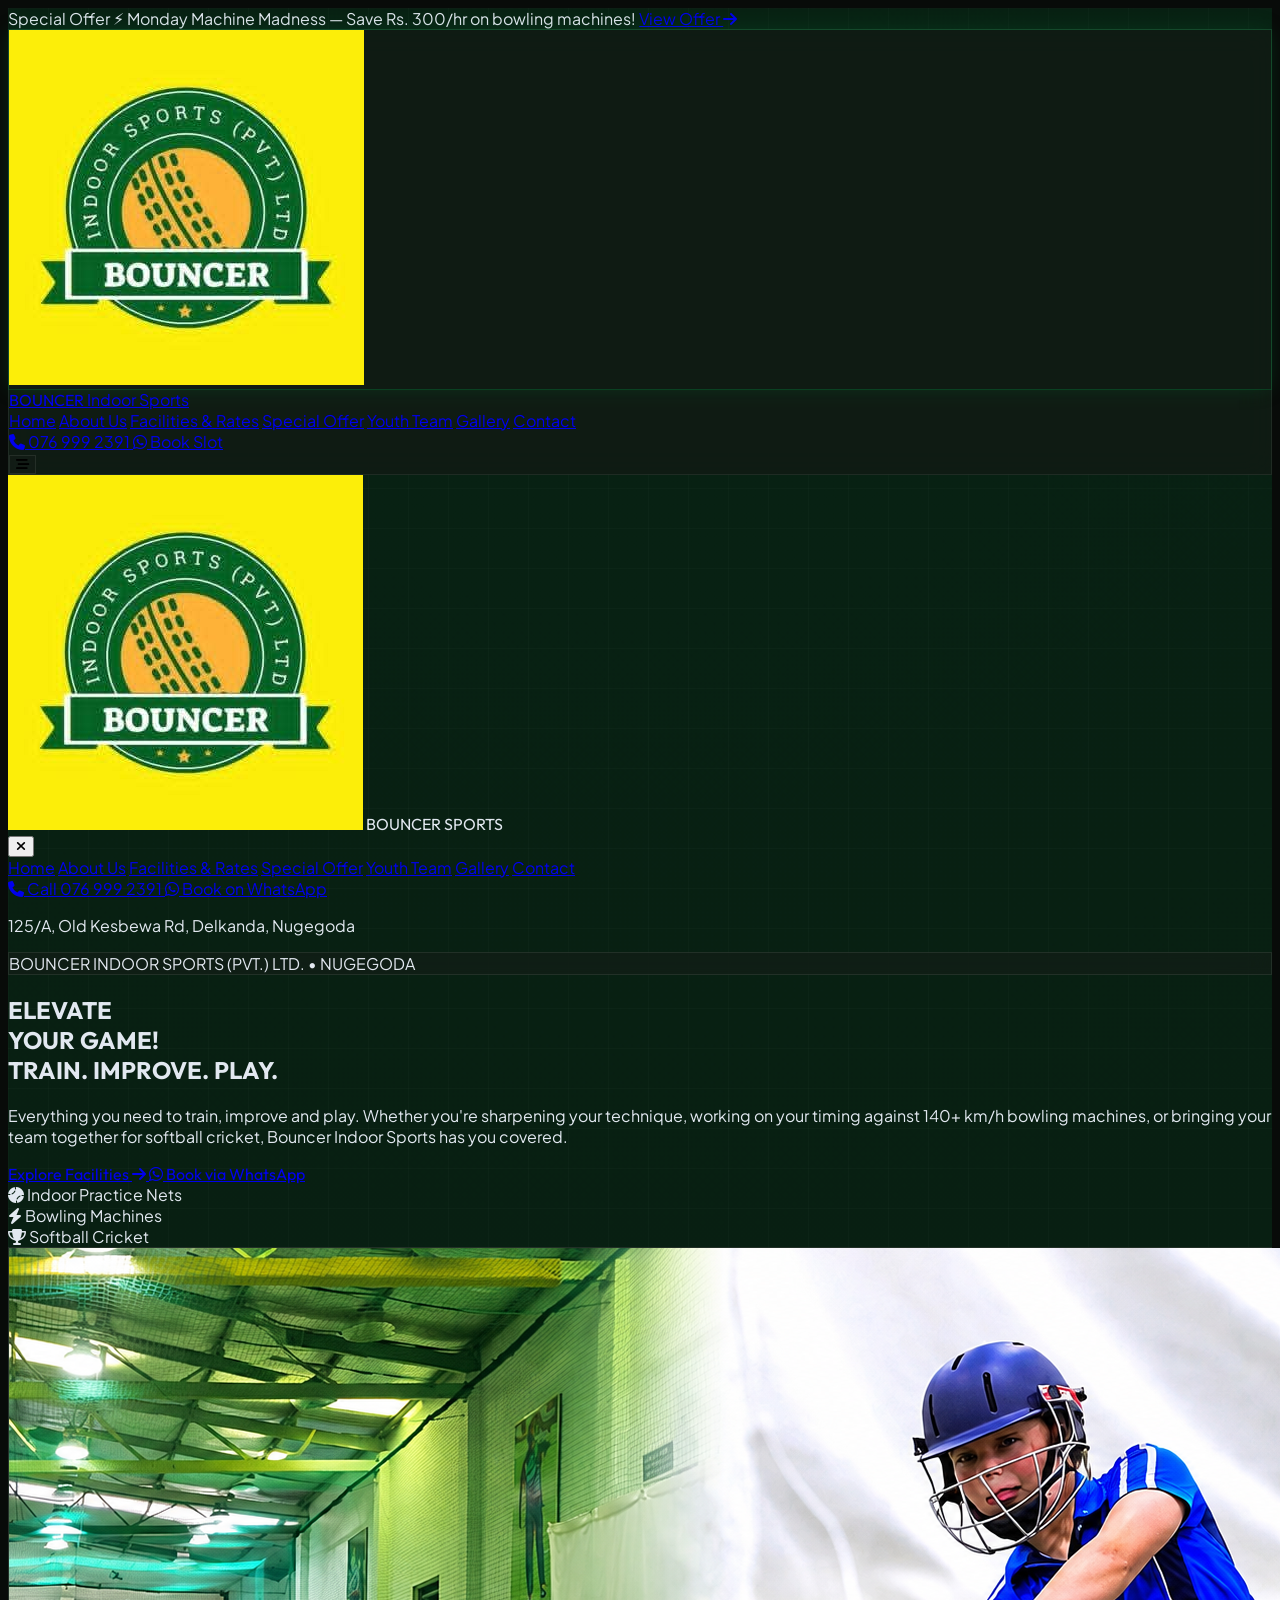
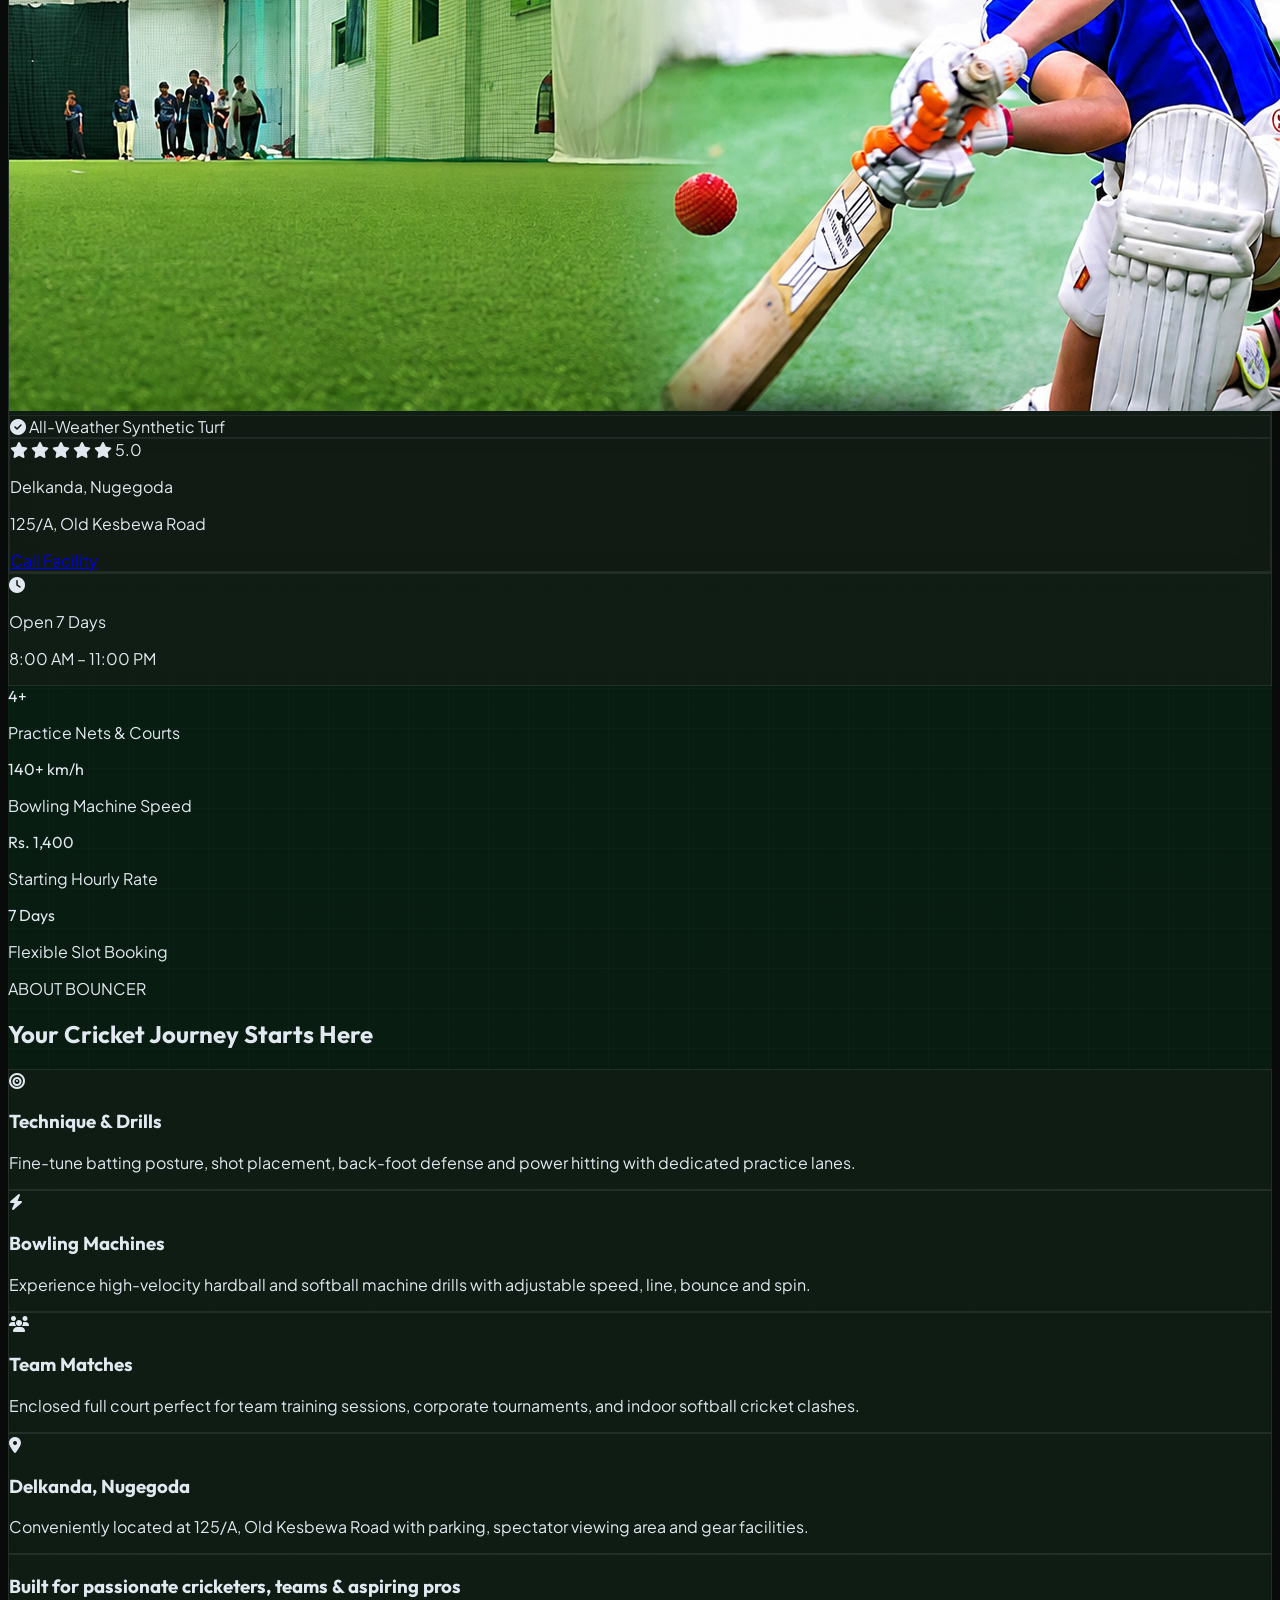
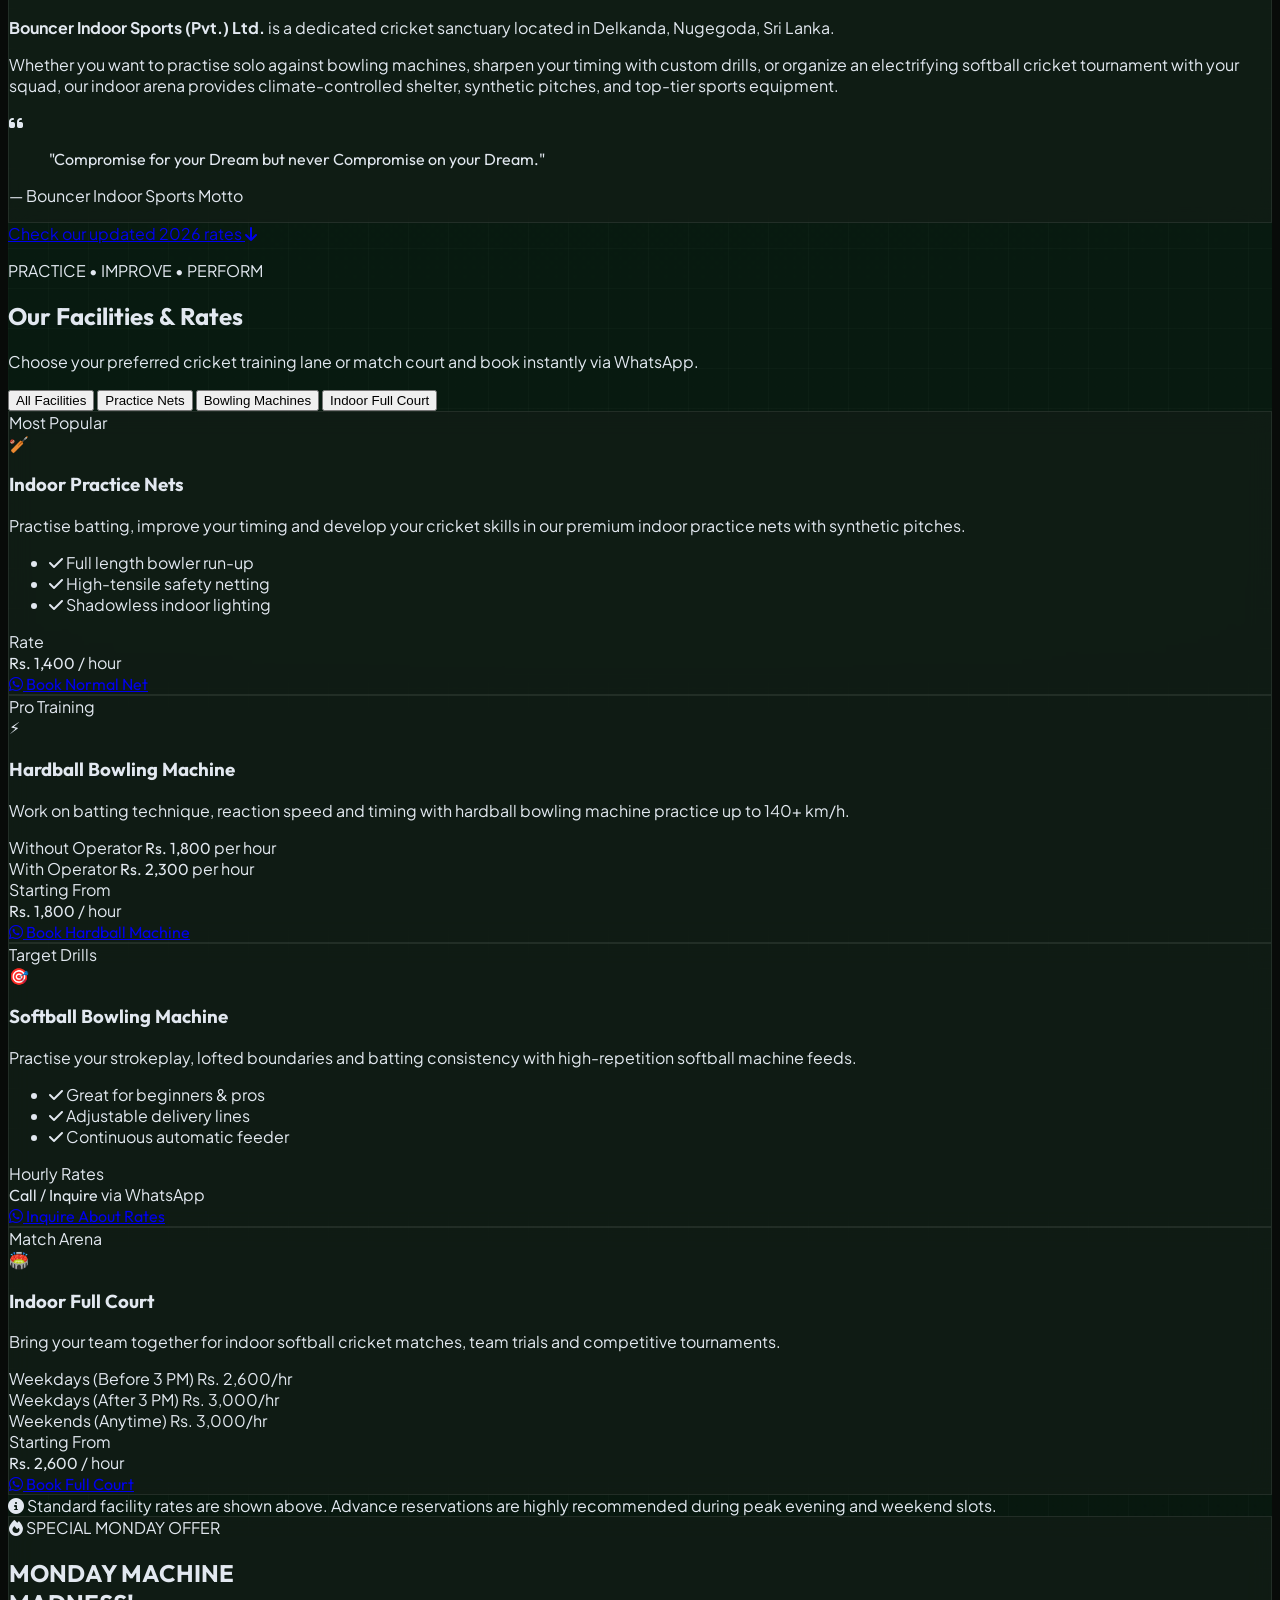
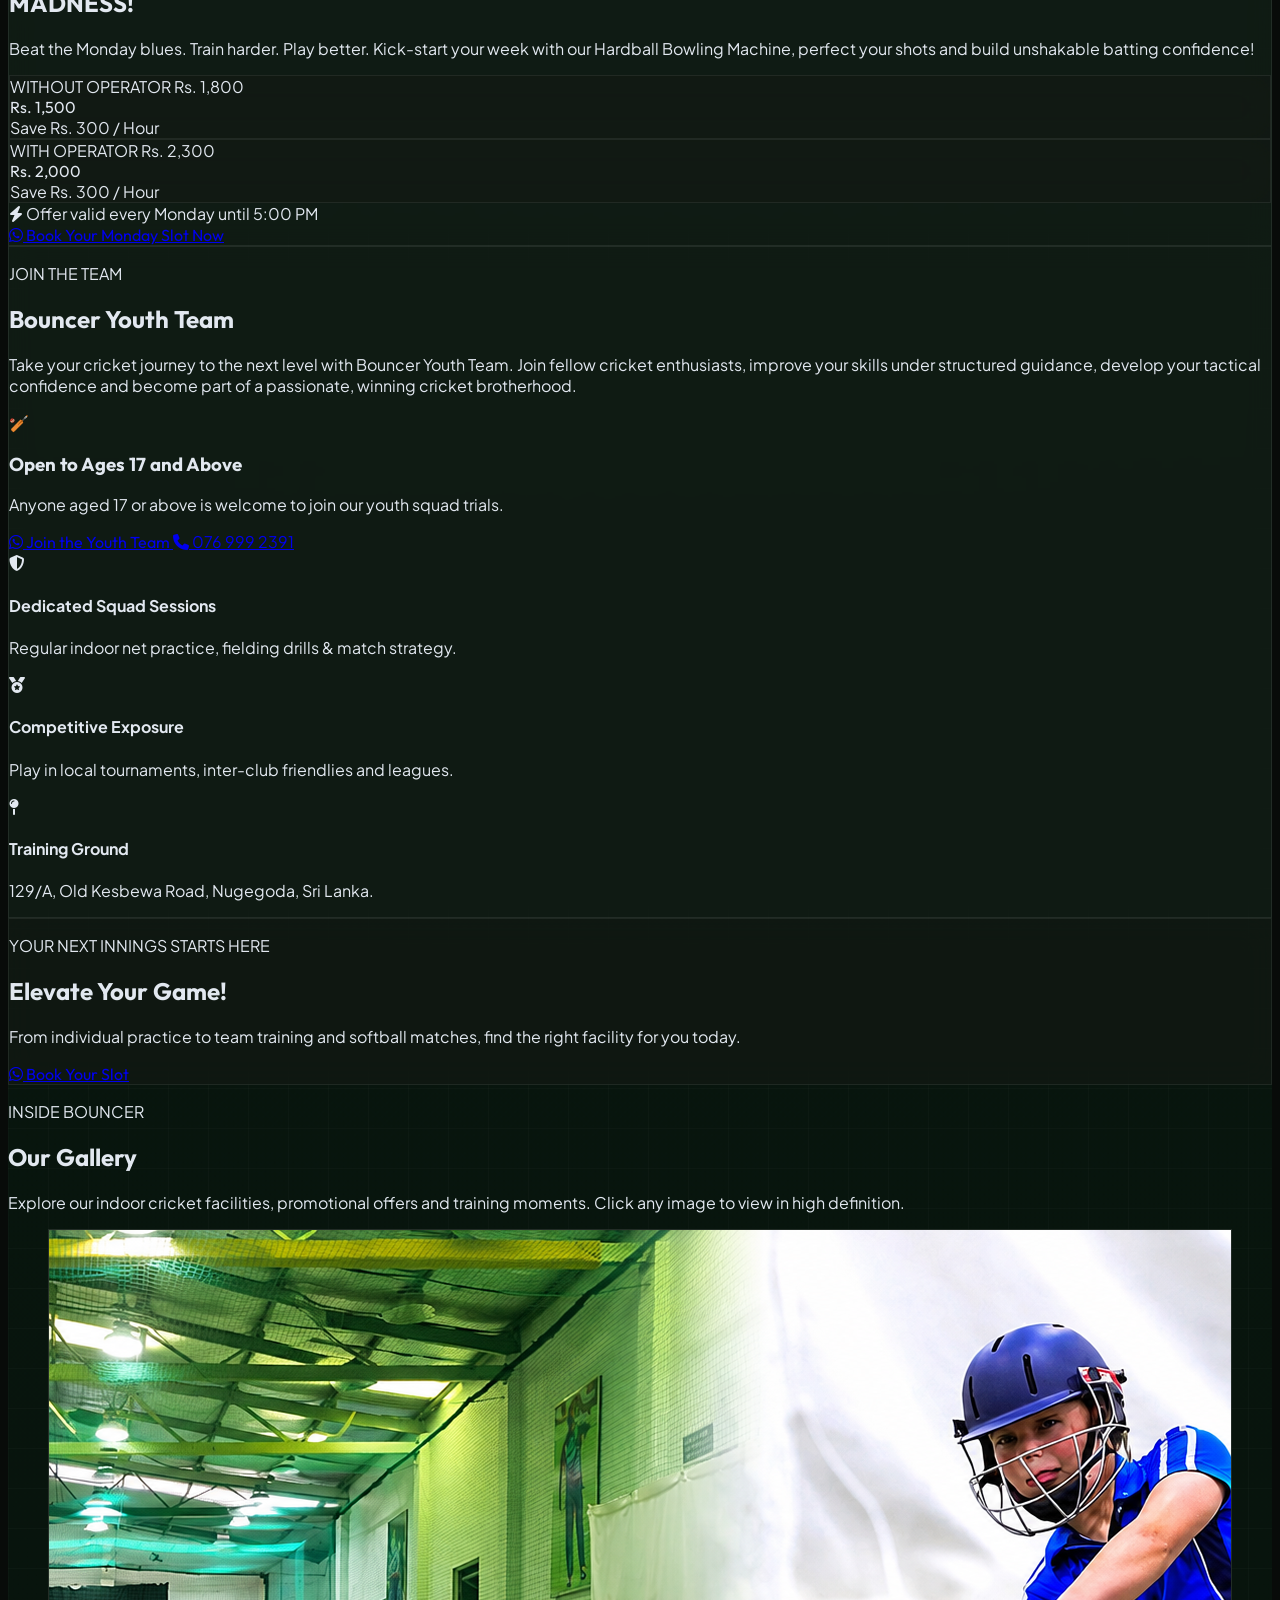
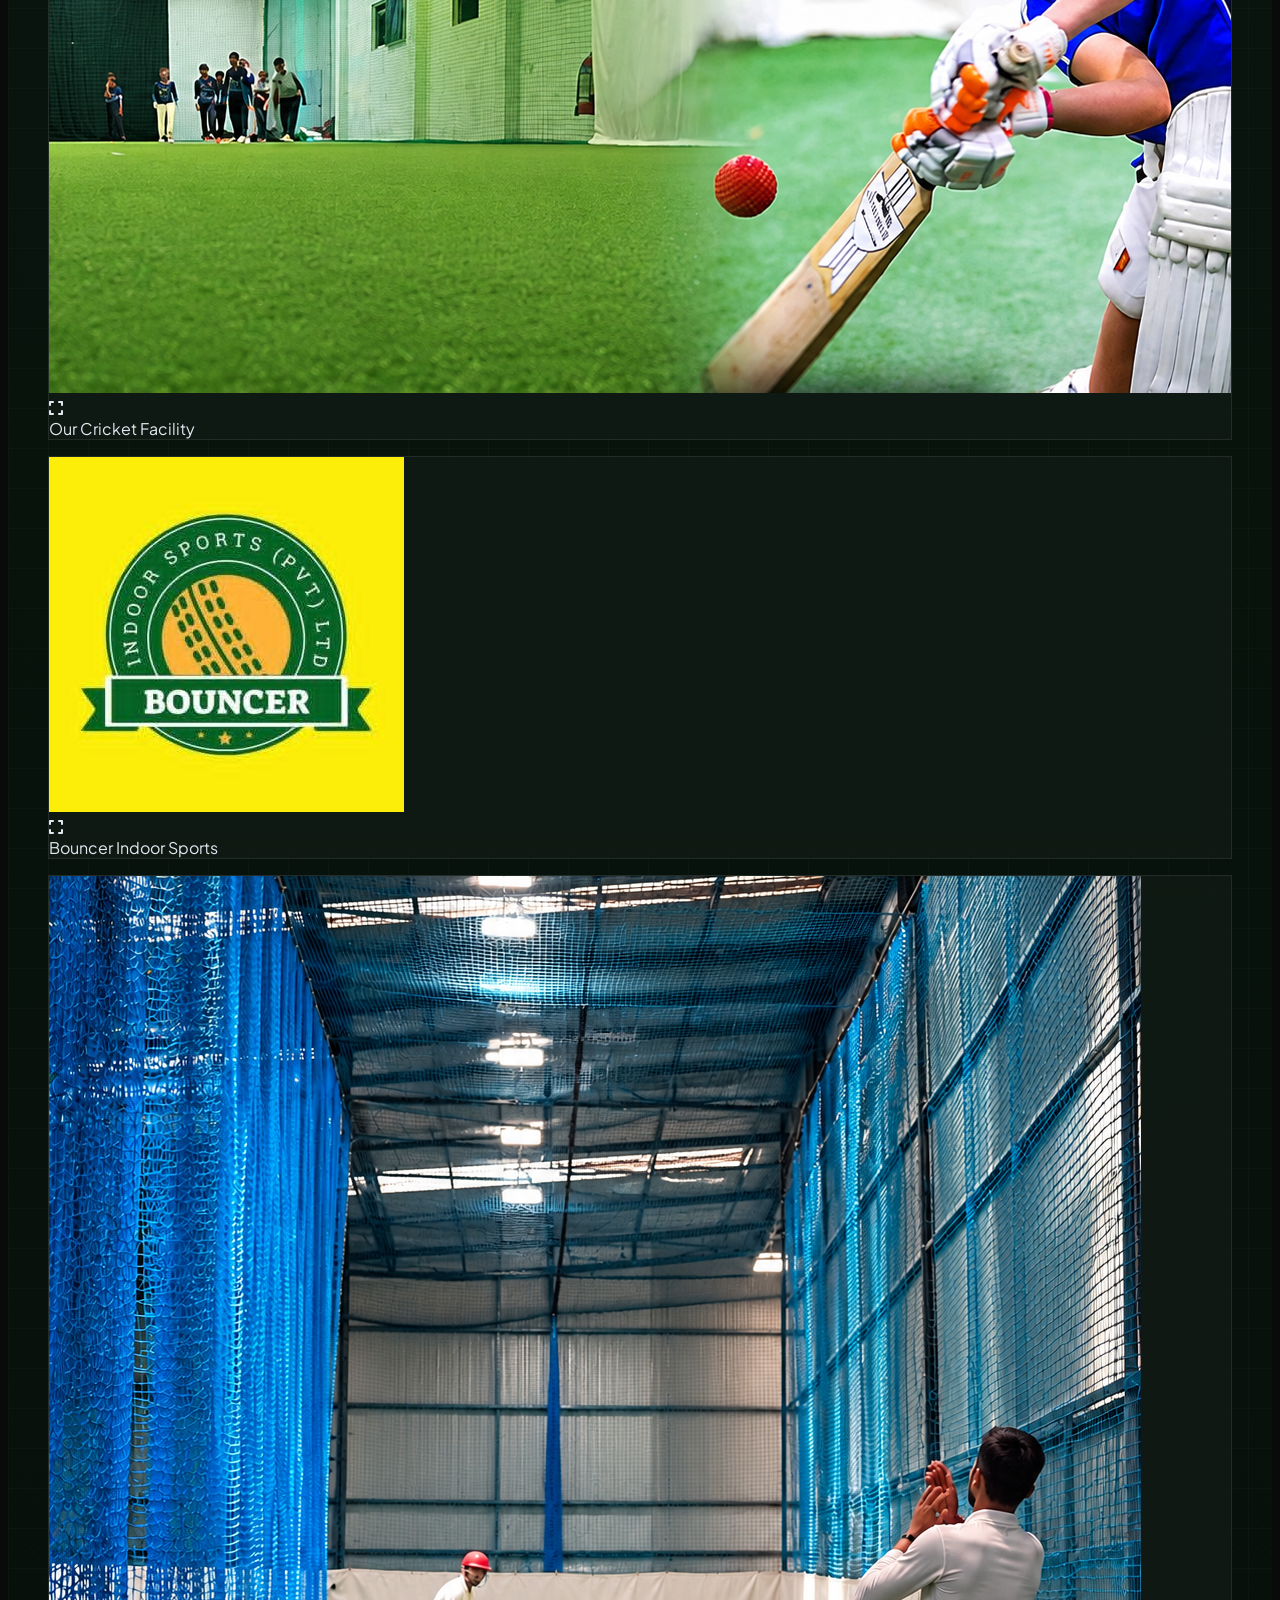
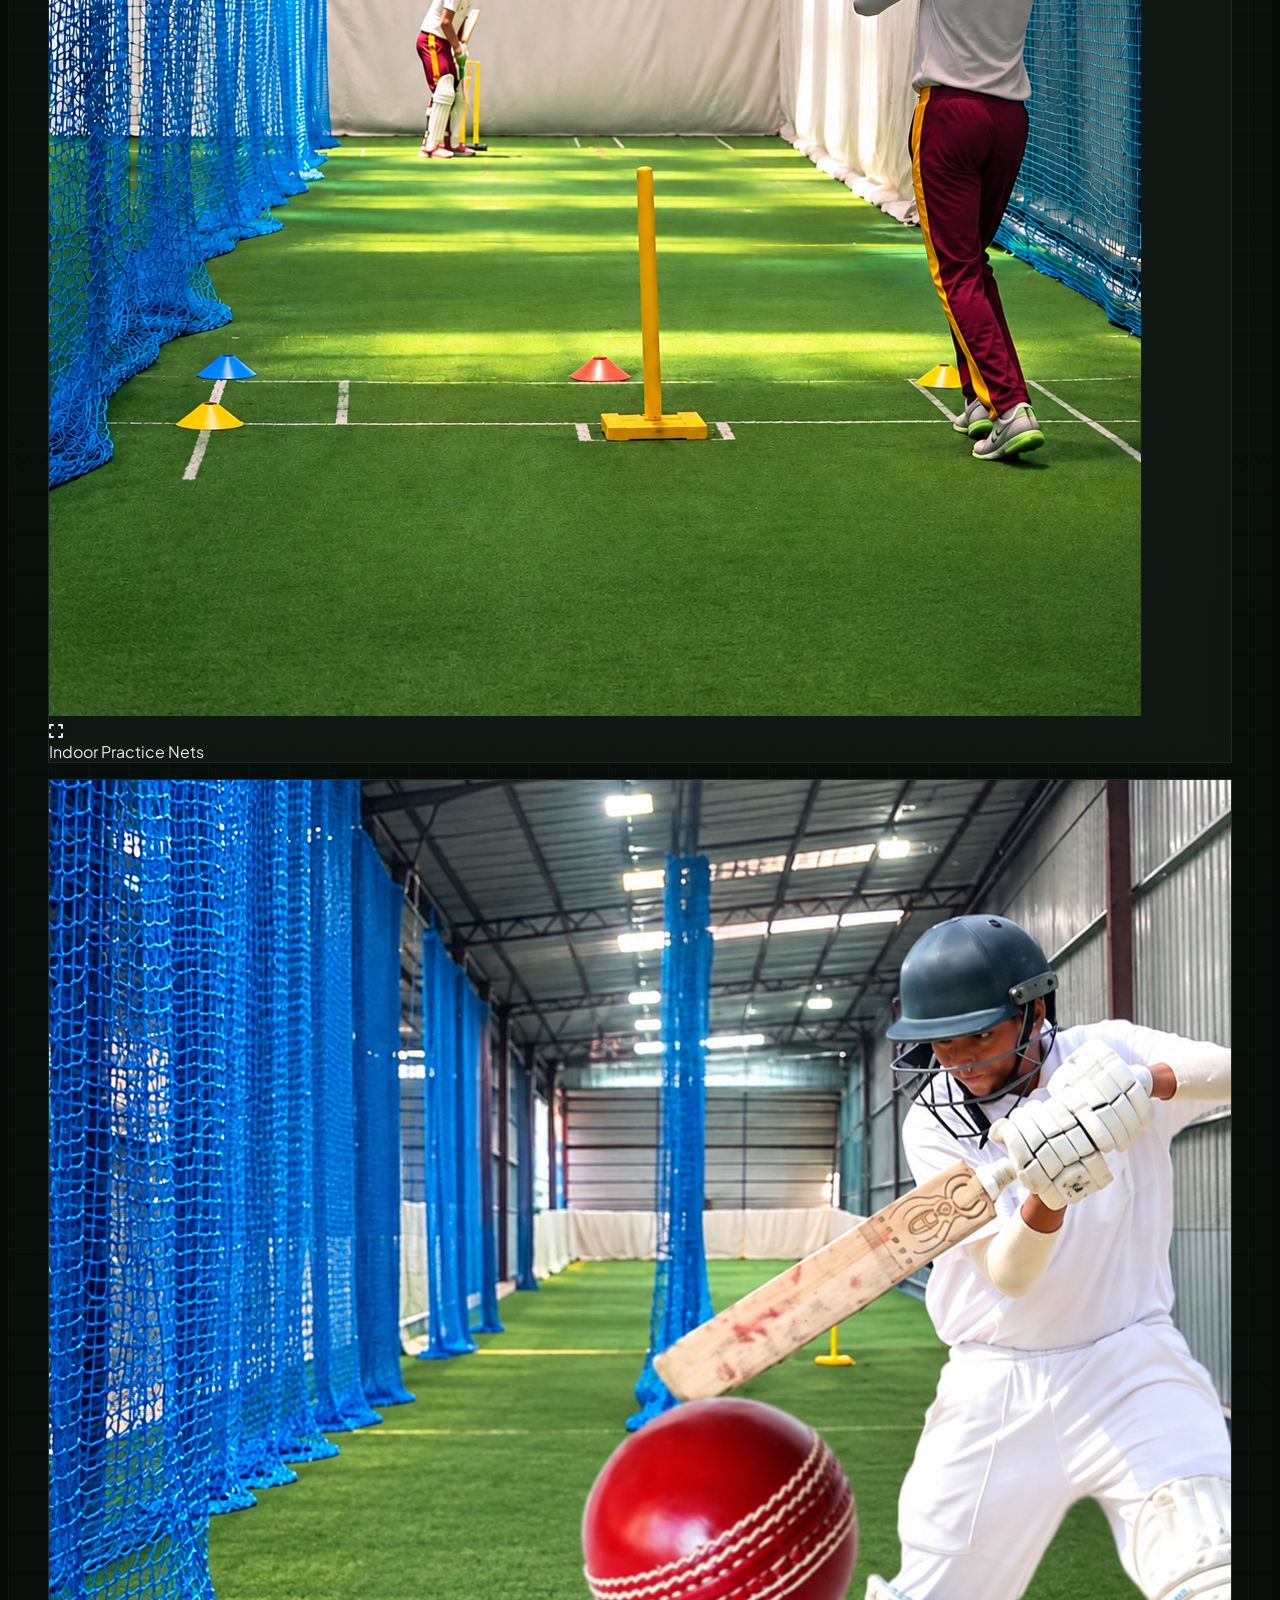
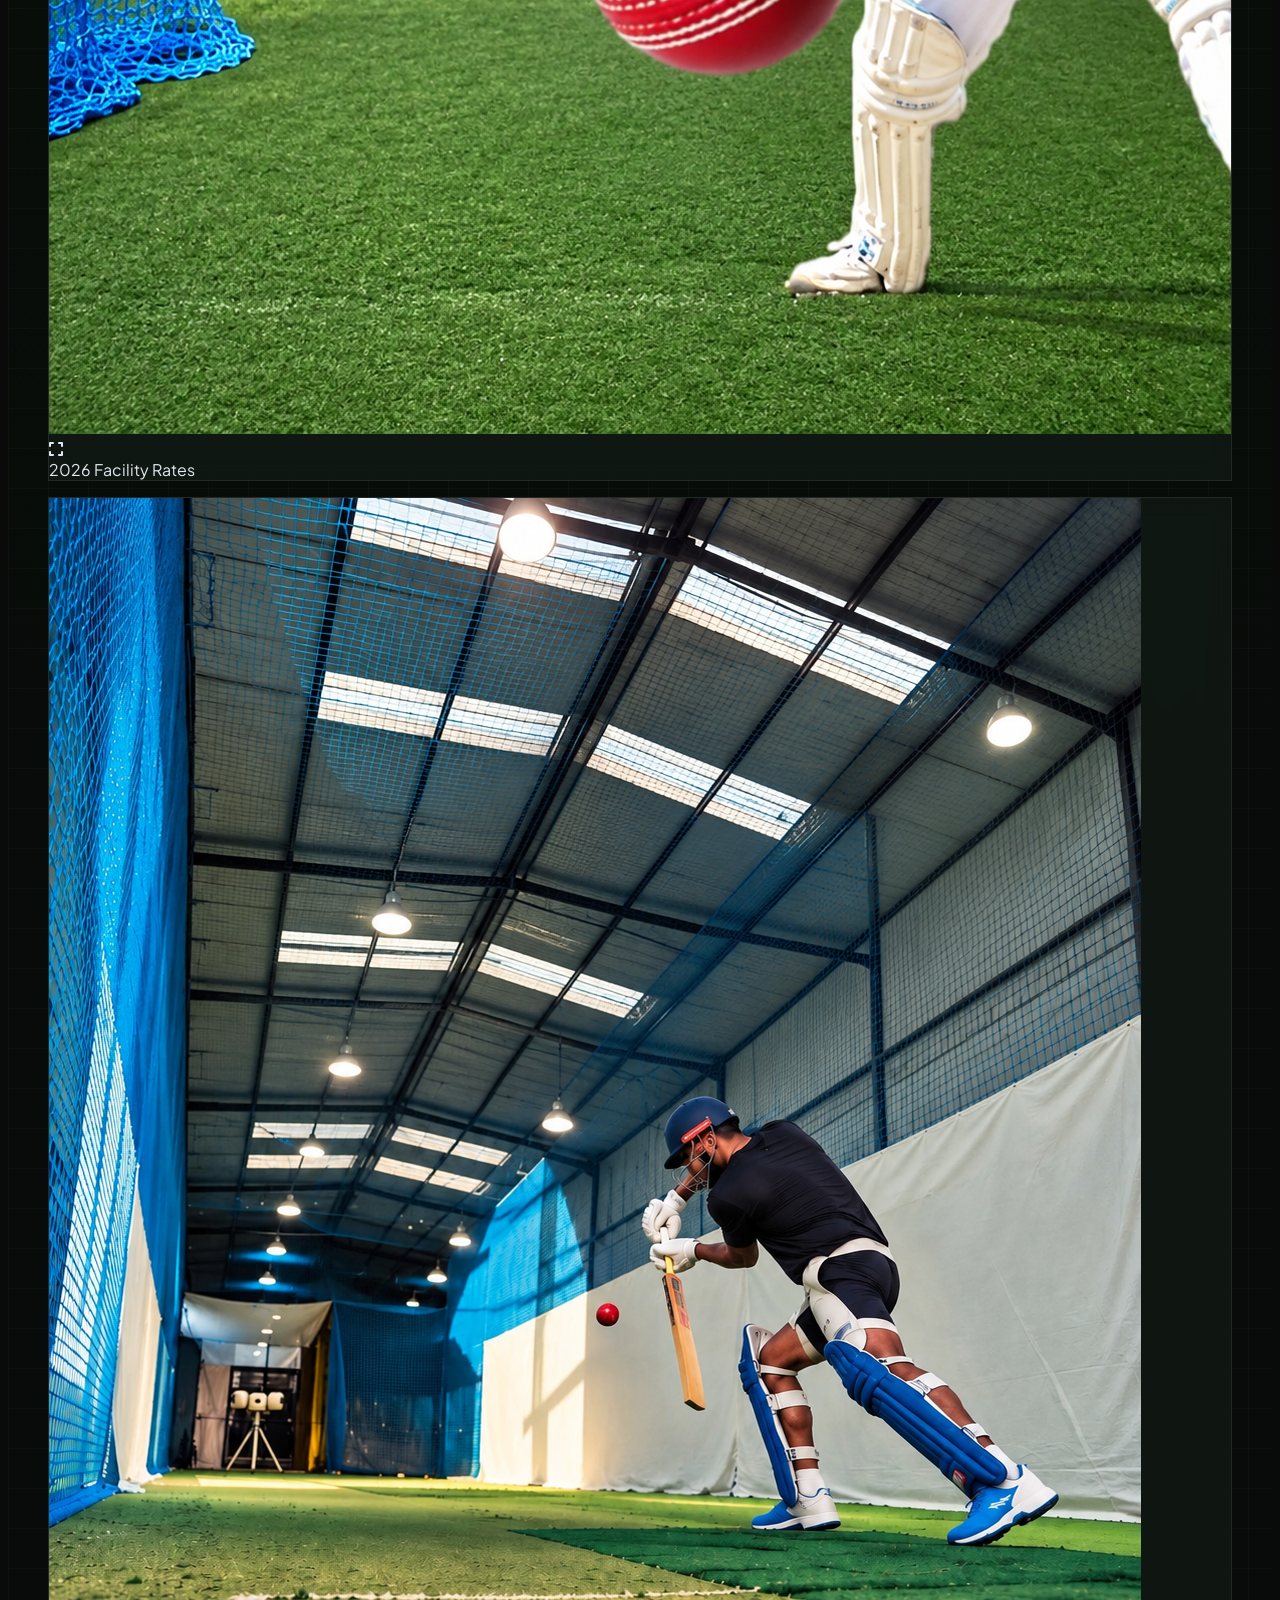
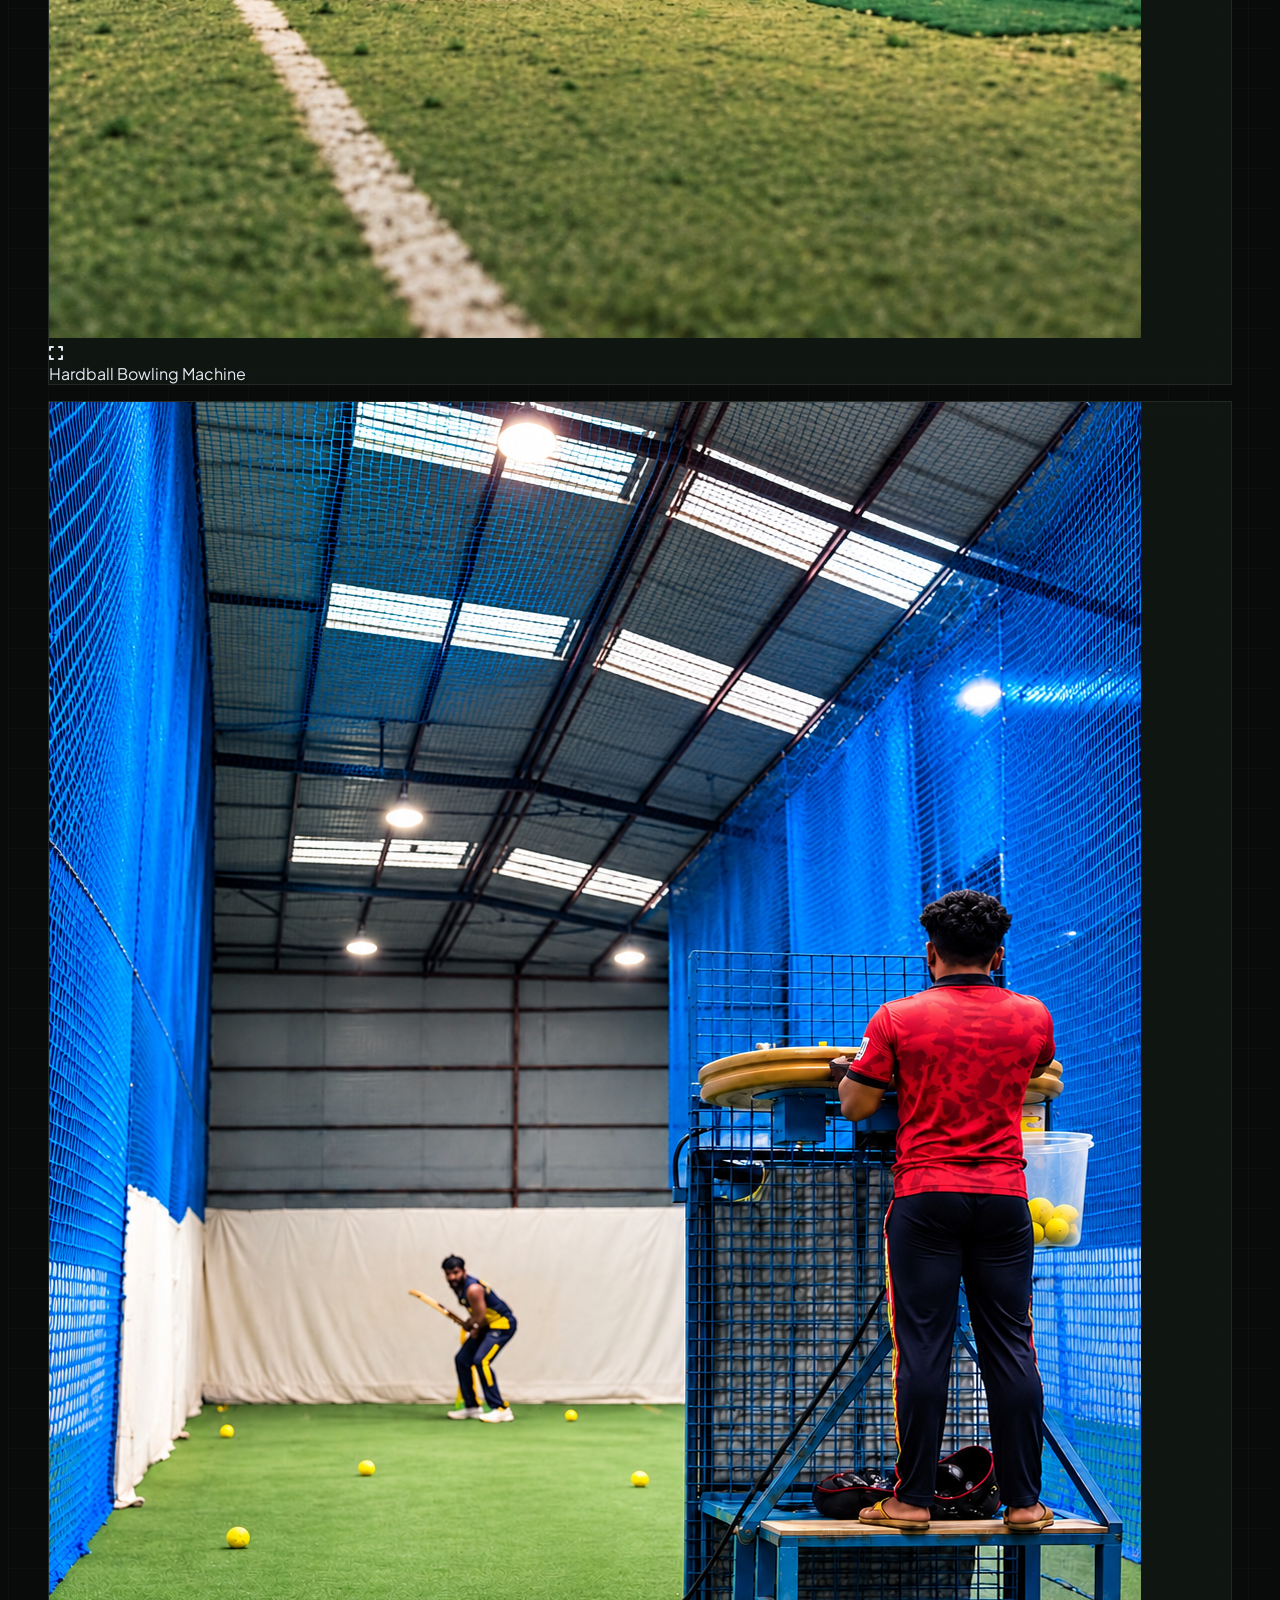
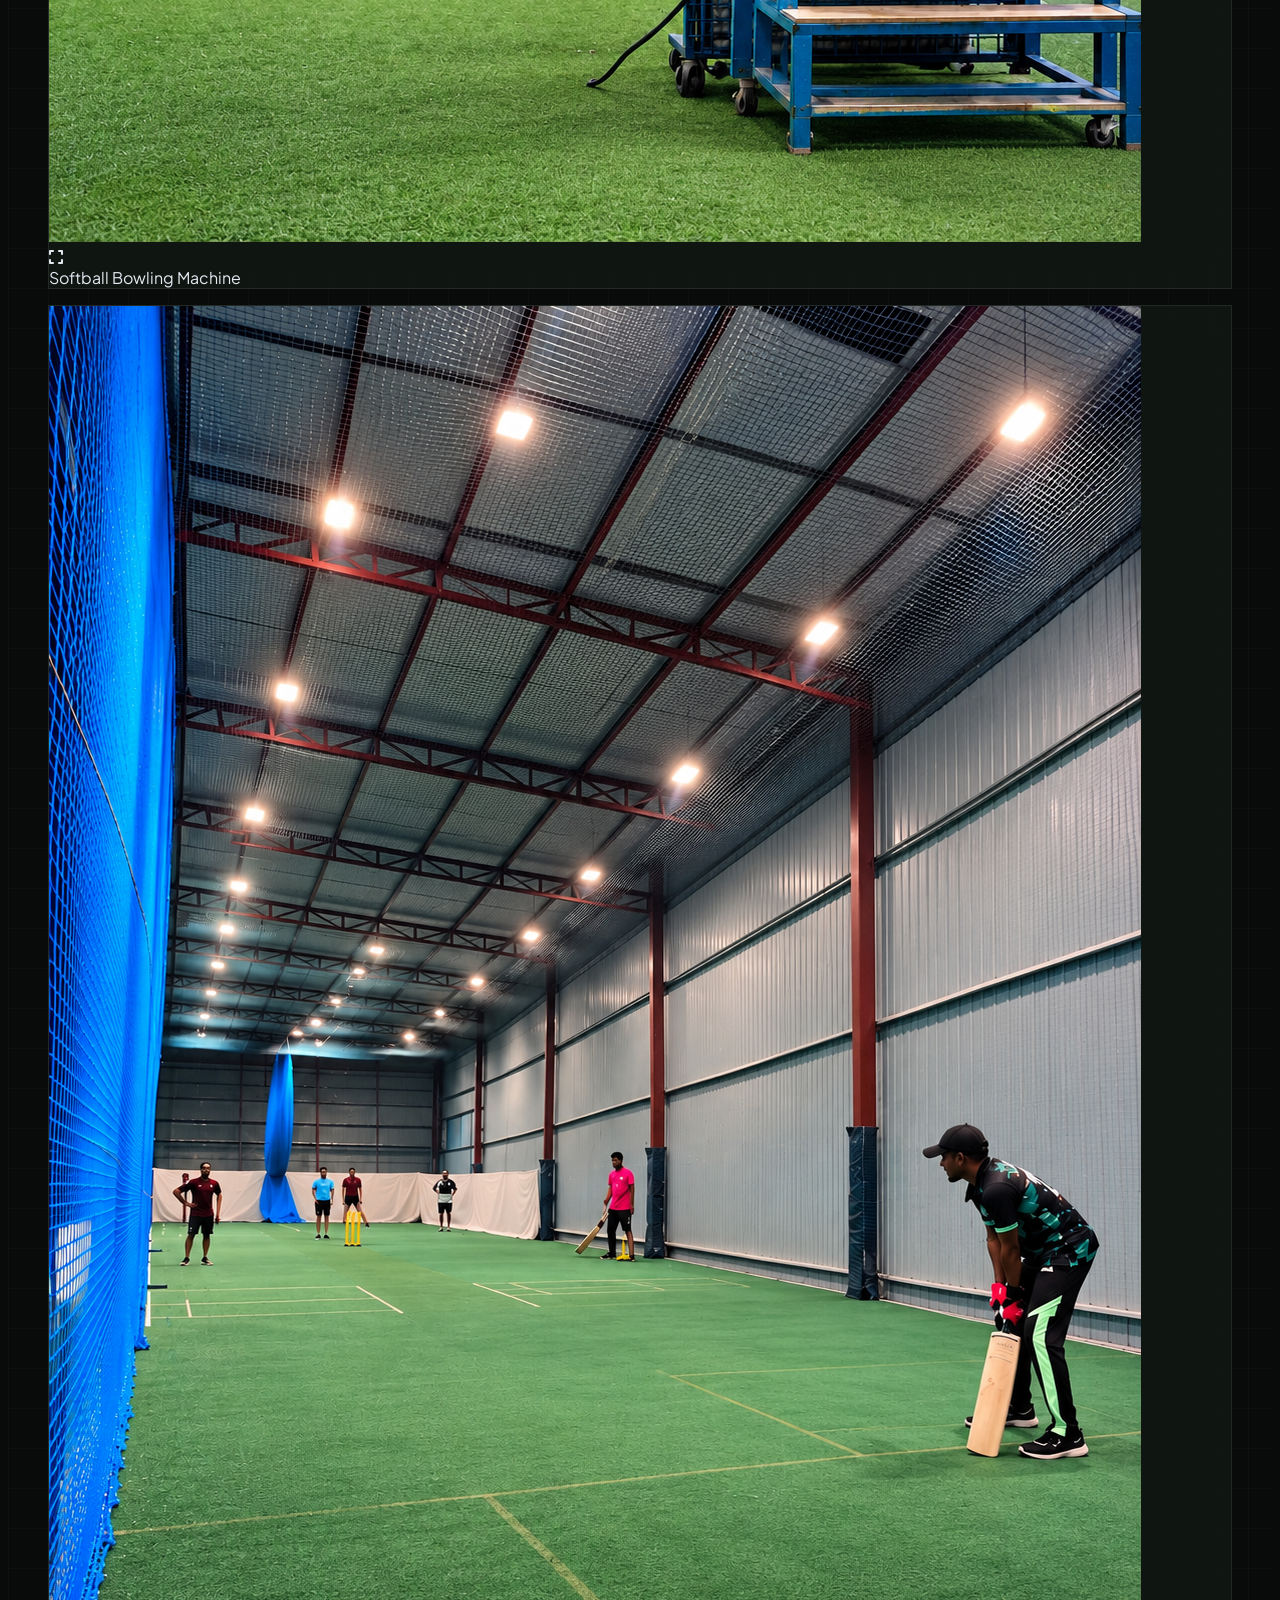
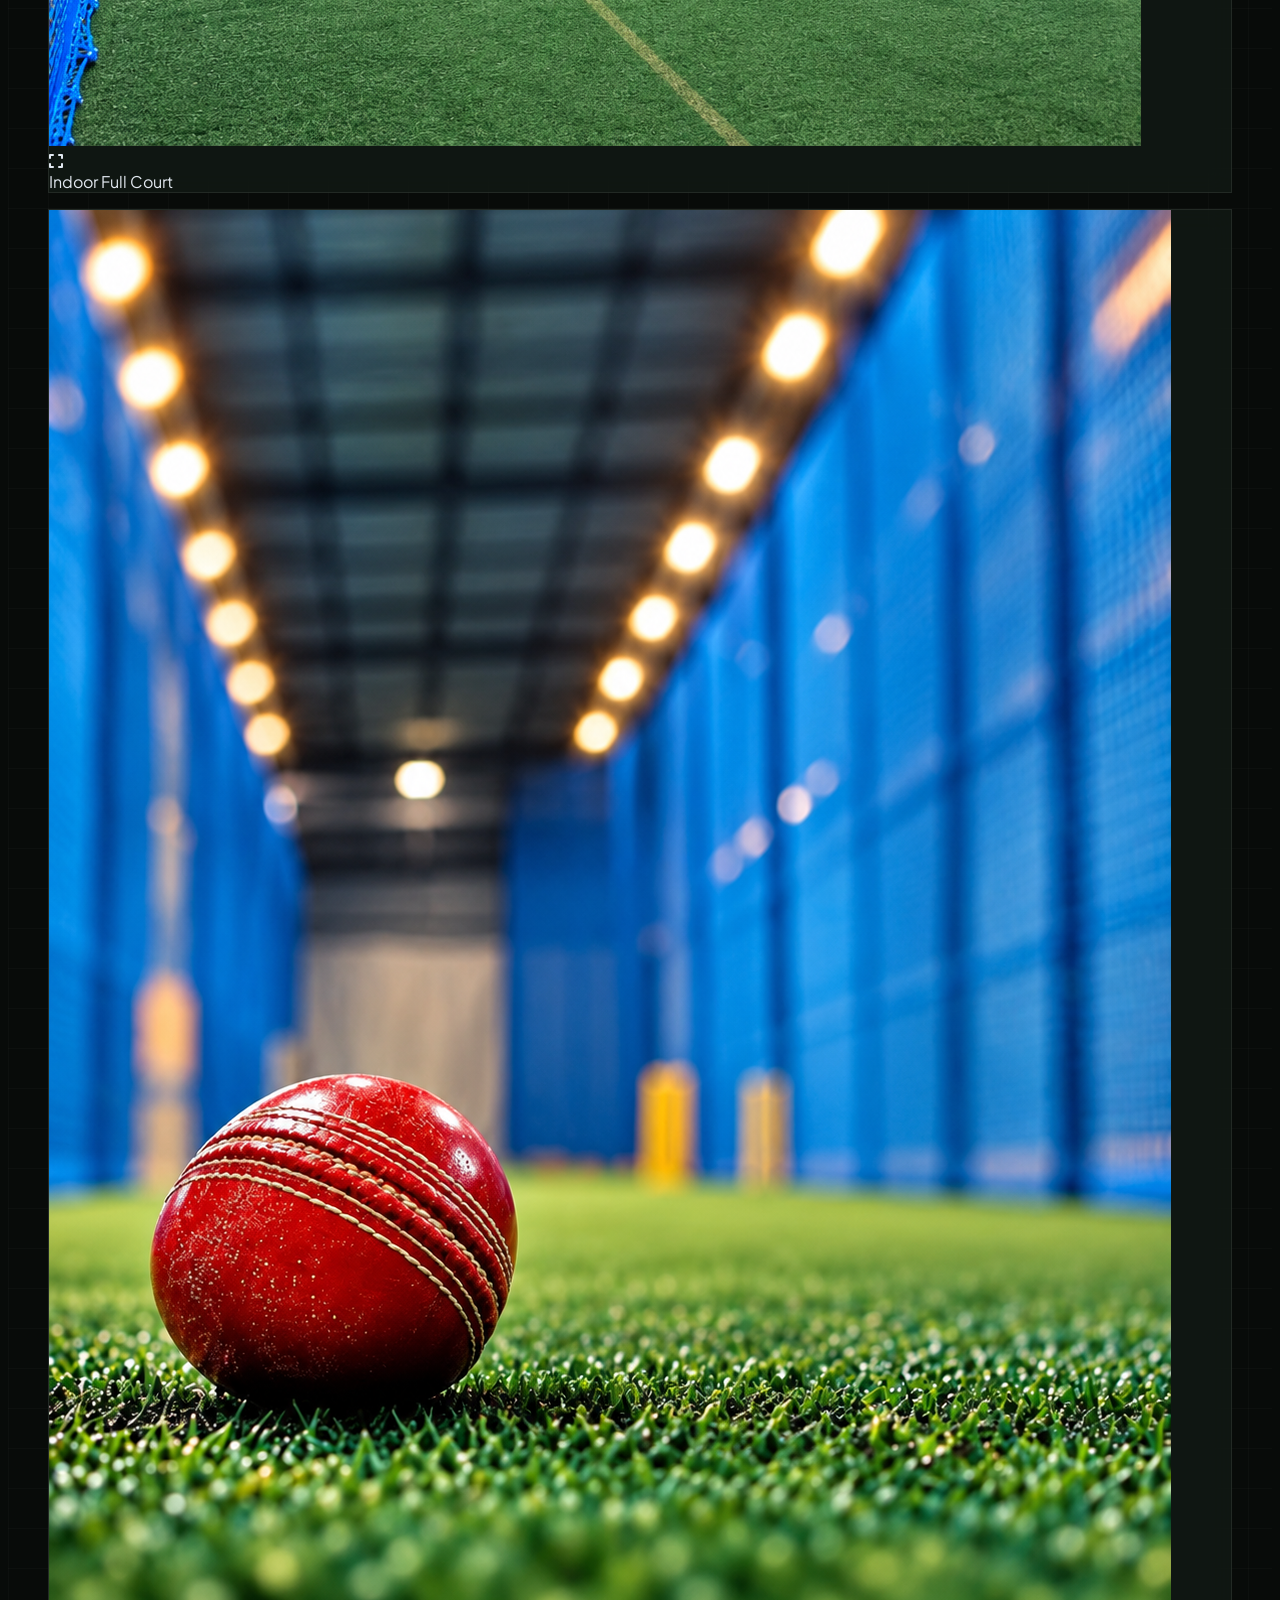
==== index.html @ cf31fe97 "Add files via upload" ====
<!DOCTYPE html>
<html lang="en" class="scroll-smooth">

<head>
    <meta charset="UTF-8">
    <meta name="viewport" content="width=device-width, initial-scale=1.0">

    <title>Bouncer Indoor Sports (Pvt.) Ltd. | Delkanda, Nugegoda</title>

    <meta name="description"
        content="Premier indoor cricket training facility in Delkanda, Nugegoda. Professional practice nets, 140+ km/h bowling machines, indoor softball cricket court, special Monday discounts & Bouncer Youth Team.">
    <meta name="keywords"
        content="indoor cricket nugegoda, bouncer indoor sports, bowling machine sri lanka, indoor nets colombo, softball cricket court">
    <meta name="theme-color" content="#080b09">

    <!-- Open Graph Meta Tags -->
    <meta property="og:title" content="Bouncer Indoor Sports (Pvt.) Ltd. | Elevate Your Game">
    <meta property="og:description"
        content="Indoor practice nets, hardball bowling machines, softball court and youth team at Delkanda, Nugegoda.">
    <meta property="og:image" content="images/cover.jpg">
    <meta property="og:type" content="website">

    <!-- Google Fonts -->
    <link rel="preconnect" href="https://fonts.googleapis.com">
    <link rel="preconnect" href="https://fonts.gstatic.com" crossorigin>
    <link
        href="https://fonts.googleapis.com/css2?family=Outfit:wght@400;500;600;700;800;900&family=Plus+Jakarta+Sans:wght@300;400;500;600;700;800&display=swap"
        rel="stylesheet">

    <!-- Font Awesome Icons -->
    <link rel="stylesheet" href="https://cdnjs.cloudflare.com/ajax/libs/font-awesome/6.5.2/css/all.min.css" />

    <!-- AOS (Animate On Scroll) CSS -->
    <link rel="stylesheet" href="https://cdnjs.cloudflare.com/ajax/libs/aos/2.3.4/aos.css" />

    <!-- Tailwind CSS v3 via CDN -->
    <script src="https://cdn.tailwindcss.com"></script>
    <script>
        tailwind.config = {
            darkMode: 'class',
            theme: {
                extend: {
                    colors: {
                        brand: {
                            dark: '#080b09',
                            darker: '#050705',
                            surface: '#121814',
                            card: '#162019',
                            cardHover: '#1c2820',
                            border: '#233227',
                            green: '#087438',
                            greenLight: '#0ea453',
                            emerald: '#10b981',
                            accent: '#facc15',
                            accentHover: '#fde047',
                            muted: '#94a3b8',
                        }
                    },
                    fontFamily: {
                        sans: ['"Plus Jakarta Sans"', 'system-ui', 'sans-serif'],
                        display: ['Outfit', 'sans-serif'],
                    },
                    boxShadow: {
                        'glow-green': '0 0 30px -5px rgba(8, 116, 56, 0.45)',
                        'glow-accent': '0 0 30px -5px rgba(250, 204, 21, 0.45)',
                        'card-elevated': '0 12px 35px -10px rgba(0, 0, 0, 0.7), 0 0 1px 1px rgba(255, 255, 255, 0.05)',
                    }
                }
            }
        }
    </script>

    <!-- Custom CSS Layer -->
    <link rel="stylesheet" href="css/style.css">
</head>

<body class="bg-sports-grid text-slate-200 antialiased selection:bg-brand-accent selection:text-brand-dark">

    <!-- Scroll Progress Indicator -->
    <div id="scroll-progress"></div>

    <!-- ================= ANNOUNCEMENT BAR ================= -->
    <aside aria-label="Announcement" class="relative z-50 bg-gradient-to-r from-brand-darker via-brand-card to-brand-darker border-b border-white/5 py-2 px-4 text-xs font-semibold text-center text-slate-300">
        <div class="max-w-7xl mx-auto flex items-center justify-center gap-2">
            <span class="inline-flex items-center px-2 py-0.5 rounded-full text-[10px] font-black uppercase tracking-wider bg-brand-accent text-brand-dark">
                Special Offer
            </span>
            <span>⚡ Monday Machine Madness — Save Rs. 300/hr on bowling machines!</span>
            <a href="#monday-offer" class="text-brand-accent hover:underline inline-flex items-center gap-1 font-bold">
                View Offer <i class="fa-solid fa-arrow-right text-[10px]"></i>
            </a>
        </div>
    </aside>

    <!-- ================= STICKY HEADER & NAVBAR ================= -->
    <header class="sticky top-0 z-40 w-full glass-panel border-b border-white/10 transition-all duration-300" id="top">
        <div class="max-w-7xl mx-auto px-4 sm:px-6 lg:px-8 h-20 flex items-center justify-between gap-4">

            <!-- Brand Logo & Name -->
            <a href="#home" class="flex items-center gap-3.5 group">
                <div class="relative w-12 h-12 rounded-full overflow-hidden p-0.5 bg-gradient-to-tr from-brand-green to-brand-accent glow-ring-green transition-transform duration-300 group-hover:scale-105">
                    <img src="images/logo.jpeg" alt="Bouncer Indoor Sports Logo"
                        class="w-full h-full object-cover rounded-full bg-brand-dark">
                </div>
                <div>
                    <span class="block font-display text-lg sm:text-xl font-extrabold tracking-tight text-white group-hover:text-brand-accent transition-colors">
                        BOUNCER
                    </span>
                    <span class="block text-[11px] font-bold tracking-widest text-emerald-400 uppercase">
                        Indoor Sports
                    </span>
                </div>
            </a>

            <!-- Desktop Navigation Links -->
            <nav aria-label="Main navigation" class="hidden lg:flex items-center gap-7">
                <a href="#home" class="desktop-nav-link text-sm font-semibold text-slate-300 hover:text-brand-accent transition-colors duration-200">Home</a>
                <a href="#about" class="desktop-nav-link text-sm font-semibold text-slate-300 hover:text-brand-accent transition-colors duration-200">About Us</a>
                <a href="#facilities" class="desktop-nav-link text-sm font-semibold text-slate-300 hover:text-brand-accent transition-colors duration-200">Facilities & Rates</a>
                <a href="#monday-offer" class="desktop-nav-link text-sm font-semibold text-slate-300 hover:text-brand-accent transition-colors duration-200">Special Offer</a>
                <a href="#youth-team" class="desktop-nav-link text-sm font-semibold text-slate-300 hover:text-brand-accent transition-colors duration-200">Youth Team</a>
                <a href="#gallery" class="desktop-nav-link text-sm font-semibold text-slate-300 hover:text-brand-accent transition-colors duration-200">Gallery</a>
                <a href="#contact" class="desktop-nav-link text-sm font-semibold text-slate-300 hover:text-brand-accent transition-colors duration-200">Contact</a>
            </nav>

            <!-- Header Action Buttons -->
            <div class="hidden sm:flex items-center gap-3">
                <a href="tel:+94769992391"
                    class="motion-hover-btn inline-flex items-center gap-2 px-4 py-2.5 rounded-lg text-xs font-bold uppercase tracking-wider bg-white/5 hover:bg-white/10 text-white border border-white/15 transition-all">
                    <i class="fa-solid fa-phone text-emerald-400"></i>
                    <span>076 999 2391</span>
                </a>
                <a href="https://wa.me/94769992391?text=Hello%20Bouncer%20Indoor%20Sports%2C%20I%20would%20like%20to%20inquire%20about%20booking."
                    target="_blank" rel="noopener noreferrer"
                    class="motion-hover-btn inline-flex items-center gap-2 px-5 py-2.5 rounded-lg text-xs font-black uppercase tracking-wider bg-brand-accent hover:bg-brand-accentHover text-brand-dark shadow-glow-accent transition-all">
                    <i class="fa-brands fa-whatsapp text-sm"></i>
                    <span>Book Slot</span>
                </a>
            </div>

            <!-- Mobile Menu Toggle Button -->
            <button id="mobile-menu-toggle" type="button" aria-label="Open mobile navigation menu"
                class="lg:hidden w-11 h-11 rounded-lg glass-card flex items-center justify-center text-slate-200 hover:text-white hover:border-brand-accent/50 focus:outline-none">
                <i class="fa-solid fa-bars-staggered text-lg"></i>
            </button>

        </div>
    </header>

    <!-- ================= MOBILE NAVIGATION DRAWER ================= -->
    <div id="mobile-backdrop" class="fixed inset-0 z-50 bg-black/80 backdrop-blur-sm hidden transition-opacity"></div>
    <div id="mobile-drawer"
        class="fixed top-0 right-0 bottom-0 z-50 w-full max-w-xs bg-brand-surface border-l border-white/10 p-6 flex flex-col justify-between transform translate-x-full transition-transform duration-300 ease-in-out shadow-2xl">
        <div>
            <div class="flex items-center justify-between pb-6 border-b border-white/10">
                <div class="flex items-center gap-3">
                    <img src="images/logo.jpeg" alt="Logo" class="w-10 h-10 rounded-full border border-brand-accent/40">
                    <span class="font-display font-extrabold text-white text-base">BOUNCER SPORTS</span>
                </div>
                <button id="mobile-menu-close" type="button" aria-label="Close navigation"
                    class="w-9 h-9 rounded-lg bg-white/5 flex items-center justify-center text-slate-400 hover:text-white">
                    <i class="fa-solid fa-xmark text-lg"></i>
                </button>
            </div>

            <nav class="flex flex-col gap-1 py-6">
                <a href="#home" class="mobile-nav-link px-4 py-3 rounded-lg text-slate-300 hover:text-brand-accent hover:bg-white/5 font-semibold text-base transition-colors">Home</a>
                <a href="#about" class="mobile-nav-link px-4 py-3 rounded-lg text-slate-300 hover:text-brand-accent hover:bg-white/5 font-semibold text-base transition-colors">About Us</a>
                <a href="#facilities" class="mobile-nav-link px-4 py-3 rounded-lg text-slate-300 hover:text-brand-accent hover:bg-white/5 font-semibold text-base transition-colors">Facilities & Rates</a>
                <a href="#monday-offer" class="mobile-nav-link px-4 py-3 rounded-lg text-slate-300 hover:text-brand-accent hover:bg-white/5 font-semibold text-base transition-colors">Special Offer</a>
                <a href="#youth-team" class="mobile-nav-link px-4 py-3 rounded-lg text-slate-300 hover:text-brand-accent hover:bg-white/5 font-semibold text-base transition-colors">Youth Team</a>
                <a href="#gallery" class="mobile-nav-link px-4 py-3 rounded-lg text-slate-300 hover:text-brand-accent hover:bg-white/5 font-semibold text-base transition-colors">Gallery</a>
                <a href="#contact" class="mobile-nav-link px-4 py-3 rounded-lg text-slate-300 hover:text-brand-accent hover:bg-white/5 font-semibold text-base transition-colors">Contact</a>
            </nav>
        </div>

        <div class="pt-6 border-t border-white/10 flex flex-col gap-3">
            <a href="tel:+94769992391"
                class="w-full py-3 px-4 rounded-xl text-center text-sm font-bold bg-white/10 hover:bg-white/15 text-white flex items-center justify-center gap-2">
                <i class="fa-solid fa-phone text-emerald-400"></i> Call 076 999 2391
            </a>
            <a href="https://wa.me/94769992391?text=Hello%20Bouncer%20Indoor%20Sports%2C%20I%20would%20like%20to%20inquire%20about%20booking."
                target="_blank" rel="noopener noreferrer"
                class="w-full py-3 px-4 rounded-xl text-center text-sm font-black bg-brand-accent text-brand-dark flex items-center justify-center gap-2">
                <i class="fa-brands fa-whatsapp text-base"></i> Book on WhatsApp
            </a>
            <p class="text-[11px] text-center text-slate-500 pt-2">
                125/A, Old Kesbewa Rd, Delkanda, Nugegoda
            </p>
        </div>
    </div>


    <main>

        <!-- ================= HERO SECTION ================= -->
        <section class="relative pt-12 pb-20 lg:pt-20 lg:pb-32 overflow-hidden" id="home">
            <!-- Ambient glowing orbs -->
            <div class="absolute -top-40 left-1/2 -translate-x-1/2 w-[700px] h-[700px] bg-brand-green/20 rounded-full blur-[140px] pointer-events-none"></div>
            <div class="absolute top-1/3 -right-32 w-[400px] h-[400px] bg-brand-accent/15 rounded-full blur-[120px] pointer-events-none"></div>

            <div class="max-w-7xl mx-auto px-4 sm:px-6 lg:px-8 relative z-10">
                <div class="grid grid-cols-1 lg:grid-cols-12 gap-12 lg:gap-8 items-center">

                    <!-- Left Hero Content -->
                    <div class="lg:col-span-7 flex flex-col items-start" data-aos="fade-right" data-aos-duration="900">

                        <!-- Badge -->
                        <div class="inline-flex items-center gap-2.5 px-3.5 py-1.5 rounded-full glass-card border border-brand-green/40 mb-6">
                            <span class="w-2.5 h-2.5 rounded-full bg-emerald-400 animate-ping"></span>
                            <span class="w-2.5 h-2.5 rounded-full bg-emerald-500 absolute"></span>
                            <span class="text-xs font-bold tracking-wider uppercase text-emerald-300">
                                BOUNCER INDOOR SPORTS (PVT.) LTD. • NUGEGODA
                            </span>
                        </div>

                        <!-- Main Sports Headline -->
                        <h1 class="font-display text-4xl sm:text-5xl md:text-6xl xl:text-7xl font-black uppercase tracking-tight text-white leading-[1.08] mb-6">
                            ELEVATE<br>
                            YOUR GAME!<br>
                            <span class="text-transparent bg-clip-text bg-gradient-to-r from-brand-accent via-emerald-400 to-green-500">
                                TRAIN. IMPROVE. PLAY.
                            </span>
                        </h1>

                        <!-- Hero Description -->
                        <p class="text-base sm:text-lg text-slate-300 leading-relaxed max-w-2xl mb-8">
                            Everything you need to train, improve and play. Whether you're sharpening your technique,
                            working on your timing against 140+ km/h bowling machines, or bringing your team together for softball cricket,
                            <span class="text-white font-semibold">Bouncer Indoor Sports</span> has you covered.
                        </p>

                        <!-- Call to Action Buttons -->
                        <div class="flex flex-wrap items-center gap-4 mb-10 w-full sm:w-auto">
                            <a href="#facilities"
                                class="motion-hover-btn w-full sm:w-auto inline-flex items-center justify-center gap-3 px-7 py-4 rounded-xl font-display font-black text-sm uppercase tracking-wider bg-brand-accent hover:bg-brand-accentHover text-brand-dark shadow-glow-accent transition-all">
                                <span>Explore Facilities</span>
                                <i class="fa-solid fa-arrow-right"></i>
                            </a>

                            <a href="https://wa.me/94769992391?text=Hello%20Bouncer%20Indoor%20Sports%2C%20I%20would%20like%20to%20inquire%20about%20booking."
                                target="_blank" rel="noopener noreferrer"
                                class="motion-hover-btn w-full sm:w-auto inline-flex items-center justify-center gap-3 px-7 py-4 rounded-xl font-display font-bold text-sm uppercase tracking-wider bg-brand-green/90 hover:bg-brand-green text-white border border-emerald-400/30 shadow-glow-green transition-all">
                                <i class="fa-brands fa-whatsapp text-lg text-emerald-300"></i>
                                <span>Book via WhatsApp</span>
                            </a>
                        </div>

                        <!-- Highlights Pills -->
                        <div class="flex flex-wrap items-center gap-2.5 sm:gap-4 pt-4 border-t border-white/10 w-full">
                            <div class="flex items-center gap-2 px-3.5 py-2 rounded-lg bg-white/5 border border-white/10 text-xs font-semibold text-slate-300">
                                <i class="fa-solid fa-baseball text-brand-accent"></i>
                                <span>Indoor Practice Nets</span>
                            </div>
                            <div class="flex items-center gap-2 px-3.5 py-2 rounded-lg bg-white/5 border border-white/10 text-xs font-semibold text-slate-300">
                                <i class="fa-solid fa-bolt text-brand-accent"></i>
                                <span>Bowling Machines</span>
                            </div>
                            <div class="flex items-center gap-2 px-3.5 py-2 rounded-lg bg-white/5 border border-white/10 text-xs font-semibold text-slate-300">
                                <i class="fa-solid fa-trophy text-brand-accent"></i>
                                <span>Softball Cricket</span>
                            </div>
                        </div>

                    </div>

                    <!-- Right Hero Media Card -->
                    <div class="lg:col-span-5 relative" data-aos="fade-left" data-aos-duration="900" data-aos-delay="150">
                        <div class="relative mx-auto max-w-md lg:max-w-none">

                            <!-- Glowing background frame -->
                            <div class="absolute -inset-1.5 rounded-3xl bg-gradient-to-tr from-brand-green via-brand-accent to-emerald-500 opacity-30 blur-lg"></div>

                            <!-- Main Card Image -->
                            <div class="relative rounded-2xl overflow-hidden glass-card border border-white/15 shadow-2xl">
                                <img src="images/cover.jpg" alt="Bouncer Indoor Sports indoor cricket facility in Delkanda, Nugegoda"
                                    class="w-full h-[400px] sm:h-[480px] object-cover transition-transform duration-700 hover:scale-105">

                                <!-- High-tech Overlay Badges -->
                                <div class="absolute top-4 right-4 glass-panel px-3.5 py-1.5 rounded-full border border-emerald-400/40 text-[11px] font-bold text-emerald-300 flex items-center gap-1.5 shadow-lg">
                                    <i class="fa-solid fa-circle-check text-emerald-400"></i>
                                    <span>All-Weather Synthetic Turf</span>
                                </div>

                                <div class="absolute bottom-4 left-4 right-4 glass-panel p-4 rounded-xl border border-white/15 flex items-center justify-between gap-4">
                                    <div>
                                        <div class="flex items-center gap-1 text-brand-accent text-xs mb-0.5">
                                            <i class="fa-solid fa-star"></i>
                                            <i class="fa-solid fa-star"></i>
                                            <i class="fa-solid fa-star"></i>
                                            <i class="fa-solid fa-star"></i>
                                            <i class="fa-solid fa-star"></i>
                                            <span class="text-white font-bold ml-1 text-xs">5.0</span>
                                        </div>
                                        <p class="text-xs font-bold text-white">Delkanda, Nugegoda</p>
                                        <p class="text-[11px] text-slate-400">125/A, Old Kesbewa Road</p>
                                    </div>
                                    <a href="tel:+94769992391"
                                        class="px-3.5 py-2 rounded-lg bg-brand-accent hover:bg-white text-brand-dark font-black text-xs uppercase tracking-wider transition-colors whitespace-nowrap">
                                        Call Facility
                                    </a>
                                </div>
                            </div>

                            <!-- Floating Floating Accent Element -->
                            <div class="hidden sm:flex absolute -bottom-6 -left-6 glass-card p-3.5 rounded-2xl border border-brand-accent/40 items-center gap-3 animate-soft-bounce shadow-glow-accent">
                                <div class="w-10 h-10 rounded-xl bg-brand-accent/20 flex items-center justify-center text-brand-accent text-lg">
                                    <i class="fa-solid fa-clock"></i>
                                </div>
                                <div>
                                    <p class="text-[10px] uppercase font-bold text-slate-400">Open 7 Days</p>
                                    <p class="text-xs font-black text-white">8:00 AM – 11:00 PM</p>
                                </div>
                            </div>

                        </div>
                    </div>

                </div>
            </div>
        </section>


        <!-- ================= STATS / METRICS BANNER ================= -->
        <section class="py-8 bg-brand-surface/80 border-y border-white/10 relative z-20" id="stats-banner">
            <div class="max-w-7xl mx-auto px-4 sm:px-6 lg:px-8">
                <div class="grid grid-cols-2 md:grid-cols-4 gap-6 text-center">

                    <div class="p-4" data-aos="fade-up" data-aos-delay="50">
                        <div class="font-display text-3xl sm:text-4xl lg:text-5xl font-black text-brand-accent mb-1 tracking-tight"
                            data-counter-target="4" data-counter-suffix="+">
                            4+
                        </div>
                        <p class="text-xs sm:text-sm font-semibold text-slate-400 uppercase tracking-wider">Practice Nets & Courts</p>
                    </div>

                    <div class="p-4" data-aos="fade-up" data-aos-delay="150">
                        <div class="font-display text-3xl sm:text-4xl lg:text-5xl font-black text-emerald-400 mb-1 tracking-tight"
                            data-counter-target="140" data-counter-suffix="+ km/h">
                            140+ km/h
                        </div>
                        <p class="text-xs sm:text-sm font-semibold text-slate-400 uppercase tracking-wider">Bowling Machine Speed</p>
                    </div>

                    <div class="p-4" data-aos="fade-up" data-aos-delay="250">
                        <div class="font-display text-3xl sm:text-4xl lg:text-5xl font-black text-white mb-1 tracking-tight"
                            data-counter-target="1400" data-counter-prefix="Rs. " data-counter-comma="true">
                            Rs. 1,400
                        </div>
                        <p class="text-xs sm:text-sm font-semibold text-slate-400 uppercase tracking-wider">Starting Hourly Rate</p>
                    </div>

                    <div class="p-4" data-aos="fade-up" data-aos-delay="350">
                        <div class="font-display text-3xl sm:text-4xl lg:text-5xl font-black text-brand-accent mb-1 tracking-tight">
                            7 Days
                        </div>
                        <p class="text-xs sm:text-sm font-semibold text-slate-400 uppercase tracking-wider">Flexible Slot Booking</p>
                    </div>

                </div>
            </div>
        </section>


        <!-- ================= ABOUT US ================= -->
        <section class="py-20 lg:py-28 relative" id="about">
            <div class="max-w-7xl mx-auto px-4 sm:px-6 lg:px-8">

                <!-- Section Heading -->
                <div class="text-center max-w-3xl mx-auto mb-16" data-aos="fade-up">
                    <p class="inline-block text-xs font-black tracking-widest text-emerald-400 uppercase bg-emerald-500/10 px-3 py-1 rounded-full border border-emerald-500/20 mb-3">
                        ABOUT BOUNCER
                    </p>
                    <h2 class="font-display text-3xl sm:text-4xl lg:text-5xl font-black uppercase text-white tracking-tight">
                        Your Cricket Journey Starts Here
                    </h2>
                    <div class="w-16 h-1 bg-brand-accent mx-auto mt-4 rounded-full"></div>
                </div>

                <div class="grid grid-cols-1 lg:grid-cols-12 gap-10 items-center">

                    <!-- Left: Facility Highlights Grid -->
                    <div class="lg:col-span-6 grid grid-cols-1 sm:grid-cols-2 gap-4" data-aos="fade-right">

                        <div class="glass-card p-6 rounded-2xl border border-white/10 hover:border-emerald-500/40 transition-all">
                            <div class="w-12 h-12 rounded-xl bg-brand-green/20 flex items-center justify-center text-emerald-400 text-xl mb-4">
                                <i class="fa-solid fa-bullseye"></i>
                            </div>
                            <h3 class="font-display font-extrabold text-white text-lg mb-2">Technique & Drills</h3>
                            <p class="text-xs text-slate-400 leading-relaxed">
                                Fine-tune batting posture, shot placement, back-foot defense and power hitting with dedicated practice lanes.
                            </p>
                        </div>

                        <div class="glass-card p-6 rounded-2xl border border-white/10 hover:border-emerald-500/40 transition-all">
                            <div class="w-12 h-12 rounded-xl bg-brand-accent/20 flex items-center justify-center text-brand-accent text-xl mb-4">
                                <i class="fa-solid fa-bolt"></i>
                            </div>
                            <h3 class="font-display font-extrabold text-white text-lg mb-2">Bowling Machines</h3>
                            <p class="text-xs text-slate-400 leading-relaxed">
                                Experience high-velocity hardball and softball machine drills with adjustable speed, line, bounce and spin.
                            </p>
                        </div>

                        <div class="glass-card p-6 rounded-2xl border border-white/10 hover:border-emerald-500/40 transition-all">
                            <div class="w-12 h-12 rounded-xl bg-brand-green/20 flex items-center justify-center text-emerald-400 text-xl mb-4">
                                <i class="fa-solid fa-users"></i>
                            </div>
                            <h3 class="font-display font-extrabold text-white text-lg mb-2">Team Matches</h3>
                            <p class="text-xs text-slate-400 leading-relaxed">
                                Enclosed full court perfect for team training sessions, corporate tournaments, and indoor softball cricket clashes.
                            </p>
                        </div>

                        <div class="glass-card p-6 rounded-2xl border border-white/10 hover:border-emerald-500/40 transition-all">
                            <div class="w-12 h-12 rounded-xl bg-brand-accent/20 flex items-center justify-center text-brand-accent text-xl mb-4">
                                <i class="fa-solid fa-location-dot"></i>
                            </div>
                            <h3 class="font-display font-extrabold text-white text-lg mb-2">Delkanda, Nugegoda</h3>
                            <p class="text-xs text-slate-400 leading-relaxed">
                                Conveniently located at 125/A, Old Kesbewa Road with parking, spectator viewing area and gear facilities.
                            </p>
                        </div>

                    </div>

                    <!-- Right: Narrative & Dream Quote -->
                    <div class="lg:col-span-6 flex flex-col gap-6" data-aos="fade-left" data-aos-delay="100">

                        <div class="glass-card p-8 rounded-3xl border border-white/10 relative overflow-hidden">
                            <div class="absolute -top-16 -right-16 w-48 h-48 bg-brand-green/10 rounded-full blur-3xl pointer-events-none"></div>

                            <h3 class="font-display text-2xl font-bold text-white mb-4">
                                Built for passionate cricketers, teams & aspiring pros
                            </h3>

                            <p class="text-slate-300 text-sm sm:text-base leading-relaxed mb-4">
                                <strong class="text-white">Bouncer Indoor Sports (Pvt.) Ltd.</strong> is a dedicated cricket sanctuary
                                located in Delkanda, Nugegoda, Sri Lanka.
                            </p>

                            <p class="text-slate-300 text-sm sm:text-base leading-relaxed mb-6">
                                Whether you want to practise solo against bowling machines, sharpen your timing with custom drills,
                                or organize an electrifying softball cricket tournament with your squad, our indoor arena provides
                                climate-controlled shelter, synthetic pitches, and top-tier sports equipment.
                            </p>

                            <!-- Dream Quote -->
                            <div class="relative p-6 rounded-2xl bg-gradient-to-r from-brand-surface to-brand-card border-l-4 border-brand-accent">
                                <i class="fa-solid fa-quote-left text-brand-accent/40 text-3xl absolute top-3 left-3"></i>
                                <blockquote class="relative z-10 text-brand-accent font-display font-extrabold text-base sm:text-lg italic tracking-wide pl-6">
                                    "Compromise for your Dream but never Compromise on your Dream."
                                </blockquote>
                                <p class="text-right text-[11px] font-bold text-slate-400 mt-2 uppercase tracking-widest">
                                    — Bouncer Indoor Sports Motto
                                </p>
                            </div>

                        </div>

                        <!-- Action Link -->
                        <div class="flex items-center gap-4">
                            <a href="#facilities"
                                class="inline-flex items-center gap-2 text-sm font-bold text-brand-accent hover:text-white transition-colors">
                                <span>Check our updated 2026 rates</span>
                                <i class="fa-solid fa-arrow-down"></i>
                            </a>
                        </div>

                    </div>

                </div>

            </div>
        </section>


        <!-- ================= FACILITIES & RATES ================= -->
        <section class="py-20 lg:py-28 bg-brand-darker/60 relative" id="facilities">
            <div class="max-w-7xl mx-auto px-4 sm:px-6 lg:px-8">

                <!-- Heading -->
                <div class="text-center max-w-3xl mx-auto mb-12" data-aos="fade-up">
                    <p class="inline-block text-xs font-black tracking-widest text-brand-accent uppercase bg-brand-accent/10 px-3 py-1 rounded-full border border-brand-accent/20 mb-3">
                        PRACTICE • IMPROVE • PERFORM
                    </p>
                    <h2 class="font-display text-3xl sm:text-4xl lg:text-5xl font-black uppercase text-white tracking-tight">
                        Our Facilities & Rates
                    </h2>
                    <p class="text-slate-400 text-sm sm:text-base mt-3 max-w-xl mx-auto">
                        Choose your preferred cricket training lane or match court and book instantly via WhatsApp.
                    </p>
                    <div class="w-16 h-1 bg-brand-green mx-auto mt-4 rounded-full"></div>
                </div>

                <!-- Category Filter Tabs -->
                <div class="flex flex-wrap items-center justify-center gap-2.5 mb-14" data-aos="fade-up" data-aos-delay="100">
                    <button type="button" data-filter="all"
                        class="facility-filter-btn px-5 py-2.5 rounded-full text-xs font-bold uppercase tracking-wider bg-brand-green text-white shadow-glow-green transition-all">
                        All Facilities
                    </button>
                    <button type="button" data-filter="nets"
                        class="facility-filter-btn px-5 py-2.5 rounded-full text-xs font-bold uppercase tracking-wider bg-brand-surface text-slate-300 border border-slate-800 hover:border-slate-700 transition-all">
                        Practice Nets
                    </button>
                    <button type="button" data-filter="machines"
                        class="facility-filter-btn px-5 py-2.5 rounded-full text-xs font-bold uppercase tracking-wider bg-brand-surface text-slate-300 border border-slate-800 hover:border-slate-700 transition-all">
                        Bowling Machines
                    </button>
                    <button type="button" data-filter="court"
                        class="facility-filter-btn px-5 py-2.5 rounded-full text-xs font-bold uppercase tracking-wider bg-brand-surface text-slate-300 border border-slate-800 hover:border-slate-700 transition-all">
                        Indoor Full Court
                    </button>
                </div>

                <!-- Facility Cards Grid -->
                <div class="grid grid-cols-1 md:grid-cols-2 lg:grid-cols-4 gap-6">

                    <!-- CARD 1: INDOOR PRACTICE NETS -->
                    <article class="facility-card-item flex flex-col justify-between glass-card p-6 rounded-2xl border border-white/10 hover:border-emerald-500/50 transition-all group relative"
                        data-category="nets" data-aos="fade-up" data-aos-delay="100">

                        <div class="absolute top-4 right-4">
                            <span class="px-2.5 py-1 rounded-full text-[10px] font-black uppercase tracking-wider bg-emerald-500/20 text-emerald-300 border border-emerald-500/30">
                                Most Popular
                            </span>
                        </div>

                        <div>
                            <div class="w-14 h-14 rounded-2xl bg-brand-green/20 border border-emerald-500/30 flex items-center justify-center text-3xl mb-5 group-hover:scale-110 transition-transform">
                                🏏
                            </div>

                            <h3 class="font-display font-extrabold text-xl text-white mb-2">
                                Indoor Practice Nets
                            </h3>

                            <p class="text-xs text-slate-400 leading-relaxed mb-6">
                                Practise batting, improve your timing and develop your cricket skills in our premium indoor practice nets with synthetic pitches.
                            </p>

                            <ul class="space-y-2 mb-6 text-xs text-slate-300">
                                <li class="flex items-center gap-2">
                                    <i class="fa-solid fa-check text-emerald-400"></i> Full length bowler run-up
                                </li>
                                <li class="flex items-center gap-2">
                                    <i class="fa-solid fa-check text-emerald-400"></i> High-tensile safety netting
                                </li>
                                <li class="flex items-center gap-2">
                                    <i class="fa-solid fa-check text-emerald-400"></i> Shadowless indoor lighting
                                </li>
                            </ul>
                        </div>

                        <div class="pt-5 border-t border-white/10">
                            <div class="mb-4">
                                <span class="text-xs text-slate-400 font-semibold uppercase">Rate</span>
                                <div class="flex items-baseline gap-1.5">
                                    <span class="font-display text-3xl font-black text-brand-accent">Rs. 1,400</span>
                                    <span class="text-xs text-slate-400">/ hour</span>
                                </div>
                            </div>

                            <a href="https://wa.me/94769992391?text=Hello%20Bouncer%20Indoor%20Sports%2C%20I%20would%20like%20to%20book%20an%20Indoor%20Practice%20Net%20session."
                                target="_blank" rel="noopener noreferrer"
                                class="motion-hover-btn w-full inline-flex items-center justify-center gap-2 py-3 px-4 rounded-xl font-display font-black text-xs uppercase tracking-wider bg-brand-green hover:bg-brand-greenLight text-white shadow-glow-green transition-all">
                                <i class="fa-brands fa-whatsapp text-sm"></i>
                                <span>Book Normal Net</span>
                            </a>
                        </div>

                    </article>


                    <!-- CARD 2: HARDBALL BOWLING MACHINE -->
                    <article class="facility-card-item flex flex-col justify-between glass-card p-6 rounded-2xl border border-white/10 hover:border-brand-accent/50 transition-all group relative"
                        data-category="machines" data-aos="fade-up" data-aos-delay="200">

                        <div class="absolute top-4 right-4">
                            <span class="px-2.5 py-1 rounded-full text-[10px] font-black uppercase tracking-wider bg-brand-accent/20 text-brand-accent border border-brand-accent/30">
                                Pro Training
                            </span>
                        </div>

                        <div>
                            <div class="w-14 h-14 rounded-2xl bg-brand-accent/20 border border-brand-accent/30 flex items-center justify-center text-3xl mb-5 group-hover:scale-110 transition-transform">
                                ⚡
                            </div>

                            <h3 class="font-display font-extrabold text-xl text-white mb-2">
                                Hardball Bowling Machine
                            </h3>

                            <p class="text-xs text-slate-400 leading-relaxed mb-6">
                                Work on batting technique, reaction speed and timing with hardball bowling machine practice up to 140+ km/h.
                            </p>

                            <div class="grid grid-cols-2 gap-2 mb-6">
                                <div class="p-2.5 rounded-xl bg-white/5 border border-white/10 text-center">
                                    <span class="block text-[10px] font-bold text-slate-400 uppercase">Without Operator</span>
                                    <span class="block font-display text-base font-black text-white mt-0.5">Rs. 1,800</span>
                                    <span class="block text-[10px] text-slate-500">per hour</span>
                                </div>
                                <div class="p-2.5 rounded-xl bg-white/5 border border-white/10 text-center">
                                    <span class="block text-[10px] font-bold text-slate-400 uppercase">With Operator</span>
                                    <span class="block font-display text-base font-black text-brand-accent mt-0.5">Rs. 2,300</span>
                                    <span class="block text-[10px] text-slate-500">per hour</span>
                                </div>
                            </div>
                        </div>

                        <div class="pt-5 border-t border-white/10">
                            <div class="mb-4">
                                <span class="text-xs text-slate-400 font-semibold uppercase">Starting From</span>
                                <div class="flex items-baseline gap-1.5">
                                    <span class="font-display text-3xl font-black text-brand-accent">Rs. 1,800</span>
                                    <span class="text-xs text-slate-400">/ hour</span>
                                </div>
                            </div>

                            <a href="https://wa.me/94769992391?text=Hello%20Bouncer%20Indoor%20Sports%2C%20I%20would%20like%20to%20book%20the%20Hardball%20Bowling%20Machine."
                                target="_blank" rel="noopener noreferrer"
                                class="motion-hover-btn w-full inline-flex items-center justify-center gap-2 py-3 px-4 rounded-xl font-display font-black text-xs uppercase tracking-wider bg-brand-accent hover:bg-brand-accentHover text-brand-dark shadow-glow-accent transition-all">
                                <i class="fa-brands fa-whatsapp text-sm"></i>
                                <span>Book Hardball Machine</span>
                            </a>
                        </div>

                    </article>


                    <!-- CARD 3: SOFTBALL BOWLING MACHINE -->
                    <article class="facility-card-item flex flex-col justify-between glass-card p-6 rounded-2xl border border-white/10 hover:border-emerald-500/50 transition-all group relative"
                        data-category="machines" data-aos="fade-up" data-aos-delay="300">

                        <div class="absolute top-4 right-4">
                            <span class="px-2.5 py-1 rounded-full text-[10px] font-black uppercase tracking-wider bg-blue-500/20 text-blue-300 border border-blue-500/30">
                                Target Drills
                            </span>
                        </div>

                        <div>
                            <div class="w-14 h-14 rounded-2xl bg-blue-500/20 border border-blue-500/30 flex items-center justify-center text-3xl mb-5 group-hover:scale-110 transition-transform">
                                🎯
                            </div>

                            <h3 class="font-display font-extrabold text-xl text-white mb-2">
                                Softball Bowling Machine
                            </h3>

                            <p class="text-xs text-slate-400 leading-relaxed mb-6">
                                Practise your strokeplay, lofted boundaries and batting consistency with high-repetition softball machine feeds.
                            </p>

                            <ul class="space-y-2 mb-6 text-xs text-slate-300">
                                <li class="flex items-center gap-2">
                                    <i class="fa-solid fa-check text-emerald-400"></i> Great for beginners & pros
                                </li>
                                <li class="flex items-center gap-2">
                                    <i class="fa-solid fa-check text-emerald-400"></i> Adjustable delivery lines
                                </li>
                                <li class="flex items-center gap-2">
                                    <i class="fa-solid fa-check text-emerald-400"></i> Continuous automatic feeder
                                </li>
                            </ul>
                        </div>

                        <div class="pt-5 border-t border-white/10">
                            <div class="mb-4">
                                <span class="text-xs text-slate-400 font-semibold uppercase">Hourly Rates</span>
                                <div class="flex items-baseline gap-1.5">
                                    <span class="font-display text-xl font-bold text-white">Call / Inquire</span>
                                    <span class="text-xs text-slate-400">via WhatsApp</span>
                                </div>
                            </div>

                            <a href="https://wa.me/94769992391?text=Hello%20Bouncer%20Indoor%20Sports%2C%20please%20share%20the%20current%20rates%20for%20the%20Softball%20Bowling%20Machine."
                                target="_blank" rel="noopener noreferrer"
                                class="motion-hover-btn w-full inline-flex items-center justify-center gap-2 py-3 px-4 rounded-xl font-display font-black text-xs uppercase tracking-wider bg-brand-green hover:bg-brand-greenLight text-white shadow-glow-green transition-all">
                                <i class="fa-brands fa-whatsapp text-sm"></i>
                                <span>Inquire About Rates</span>
                            </a>
                        </div>

                    </article>


                    <!-- CARD 4: INDOOR FULL COURT -->
                    <article class="facility-card-item flex flex-col justify-between glass-card p-6 rounded-2xl border border-white/10 hover:border-emerald-500/50 transition-all group relative"
                        data-category="court" data-aos="fade-up" data-aos-delay="400">

                        <div class="absolute top-4 right-4">
                            <span class="px-2.5 py-1 rounded-full text-[10px] font-black uppercase tracking-wider bg-purple-500/20 text-purple-300 border border-purple-500/30">
                                Match Arena
                            </span>
                        </div>

                        <div>
                            <div class="w-14 h-14 rounded-2xl bg-purple-500/20 border border-purple-500/30 flex items-center justify-center text-3xl mb-5 group-hover:scale-110 transition-transform">
                                🏟️
                            </div>

                            <h3 class="font-display font-extrabold text-xl text-white mb-2">
                                Indoor Full Court
                            </h3>

                            <p class="text-xs text-slate-400 leading-relaxed mb-4">
                                Bring your team together for indoor softball cricket matches, team trials and competitive tournaments.
                            </p>

                            <div class="space-y-2 mb-6 text-[11px]">
                                <div class="flex justify-between items-center p-2 rounded-lg bg-white/5 border border-white/10">
                                    <span class="text-slate-300">Weekdays (Before 3 PM)</span>
                                    <span class="font-bold text-emerald-400">Rs. 2,600/hr</span>
                                </div>
                                <div class="flex justify-between items-center p-2 rounded-lg bg-white/5 border border-white/10">
                                    <span class="text-slate-300">Weekdays (After 3 PM)</span>
                                    <span class="font-bold text-brand-accent">Rs. 3,000/hr</span>
                                </div>
                                <div class="flex justify-between items-center p-2 rounded-lg bg-white/5 border border-white/10">
                                    <span class="text-slate-300">Weekends (Anytime)</span>
                                    <span class="font-bold text-brand-accent">Rs. 3,000/hr</span>
                                </div>
                            </div>
                        </div>

                        <div class="pt-5 border-t border-white/10">
                            <div class="mb-4">
                                <span class="text-xs text-slate-400 font-semibold uppercase">Starting From</span>
                                <div class="flex items-baseline gap-1.5">
                                    <span class="font-display text-3xl font-black text-brand-accent">Rs. 2,600</span>
                                    <span class="text-xs text-slate-400">/ hour</span>
                                </div>
                            </div>

                            <a href="https://wa.me/94769992391?text=Hello%20Bouncer%20Indoor%20Sports%2C%20I%20would%20like%20to%20book%20the%20Indoor%20Full%20Court%20for%20Softball%20Cricket."
                                target="_blank" rel="noopener noreferrer"
                                class="motion-hover-btn w-full inline-flex items-center justify-center gap-2 py-3 px-4 rounded-xl font-display font-black text-xs uppercase tracking-wider bg-brand-green hover:bg-brand-greenLight text-white shadow-glow-green transition-all">
                                <i class="fa-brands fa-whatsapp text-sm"></i>
                                <span>Book Full Court</span>
                            </a>
                        </div>

                    </article>

                </div>

                <!-- Facility Guarantee Note -->
                <div class="mt-12 text-center text-xs text-slate-400 max-w-2xl mx-auto flex items-center justify-center gap-2">
                    <i class="fa-solid fa-circle-info text-emerald-400"></i>
                    <span>Standard facility rates are shown above. Advance reservations are highly recommended during peak evening and weekend slots.</span>
                </div>

            </div>
        </section>


        <!-- ================= MONDAY MACHINE MADNESS ================= -->
        <section class="py-20 lg:py-28 relative overflow-hidden" id="monday-offer">

            <!-- Background dynamic glow -->
            <div class="absolute inset-0 bg-radial-accent opacity-40 pointer-events-none"></div>

            <div class="max-w-5xl mx-auto px-4 sm:px-6 lg:px-8 relative z-10">

                <div class="glass-card rounded-3xl p-8 sm:p-12 border-2 border-brand-accent/50 shadow-glow-accent relative overflow-hidden"
                    data-aos="zoom-in" data-aos-duration="800">

                    <!-- Corner Decorative Ribbon -->
                    <div class="absolute -top-12 -right-12 w-36 h-36 bg-brand-accent/20 rounded-full blur-2xl pointer-events-none"></div>

                    <div class="text-center max-w-2xl mx-auto mb-10">

                        <span class="inline-flex items-center gap-2 px-4 py-1.5 rounded-full text-xs font-black uppercase tracking-widest bg-brand-accent text-brand-dark mb-5 shadow-lg">
                            <i class="fa-solid fa-fire text-red-600"></i>
                            SPECIAL MONDAY OFFER
                        </span>

                        <h2 class="font-display text-4xl sm:text-5xl md:text-6xl font-black uppercase tracking-tight text-white leading-tight mb-3">
                            MONDAY MACHINE<br>
                            <span class="text-transparent bg-clip-text bg-gradient-to-r from-yellow-300 via-amber-400 to-yellow-500">
                                MADNESS!
                            </span>
                        </h2>

                        <p class="text-slate-300 text-sm sm:text-base leading-relaxed">
                            Beat the Monday blues. Train harder. Play better. Kick-start your week with our Hardball Bowling Machine,
                            perfect your shots and build unshakable batting confidence!
                        </p>

                    </div>

                    <!-- Rates Comparison Cards -->
                    <div class="grid grid-cols-1 sm:grid-cols-2 gap-6 max-w-xl mx-auto mb-10">

                        <div class="glass-panel p-6 rounded-2xl border border-white/10 text-center relative hover:border-brand-accent/40 transition-all">
                            <span class="text-xs font-black uppercase tracking-wider text-slate-400 block mb-2">
                                WITHOUT OPERATOR
                            </span>
                            <span class="text-sm line-through text-slate-500 block">
                                Rs. 1,800
                            </span>
                            <div class="font-display text-3xl sm:text-4xl font-black text-brand-accent my-1">
                                Rs. 1,500
                            </div>
                            <span class="text-[11px] font-bold text-emerald-400 uppercase tracking-widest">
                                Save Rs. 300 / Hour
                            </span>
                        </div>

                        <div class="glass-panel p-6 rounded-2xl border border-brand-accent/30 text-center relative hover:border-brand-accent transition-all shadow-glow-accent">
                            <span class="text-xs font-black uppercase tracking-wider text-brand-accent block mb-2">
                                WITH OPERATOR
                            </span>
                            <span class="text-sm line-through text-slate-500 block">
                                Rs. 2,300
                            </span>
                            <div class="font-display text-3xl sm:text-4xl font-black text-brand-accent my-1">
                                Rs. 2,000
                            </div>
                            <span class="text-[11px] font-bold text-emerald-400 uppercase tracking-widest">
                                Save Rs. 300 / Hour
                            </span>
                        </div>

                    </div>

                    <!-- Validity & Button -->
                    <div class="text-center flex flex-col items-center gap-4">
                        <div class="inline-flex items-center gap-2 text-xs sm:text-sm font-bold text-emerald-300 bg-emerald-500/10 px-4 py-2 rounded-full border border-emerald-500/30">
                            <i class="fa-solid fa-bolt text-brand-accent"></i>
                            <span>Offer valid every Monday until 5:00 PM</span>
                        </div>

                        <a href="https://wa.me/94769992391?text=Hello%20Bouncer%20Indoor%20Sports%2C%20I%20would%20like%20to%20book%20the%20Monday%20Machine%20Madness%20offer."
                            target="_blank" rel="noopener noreferrer"
                            class="motion-hover-btn inline-flex items-center gap-3 px-8 py-4 rounded-xl font-display font-black text-sm uppercase tracking-wider bg-brand-accent hover:bg-brand-accentHover text-brand-dark shadow-glow-accent transition-all">
                            <i class="fa-brands fa-whatsapp text-lg"></i>
                            <span>Book Your Monday Slot Now</span>
                        </a>
                    </div>

                </div>

            </div>
        </section>


        <!-- ================= BOUNCER YOUTH TEAM ================= -->
        <section class="py-20 lg:py-28 relative" id="youth-team">
            <div class="max-w-7xl mx-auto px-4 sm:px-6 lg:px-8">

                <div class="glass-card rounded-3xl p-8 sm:p-12 lg:p-16 border border-emerald-500/30 relative overflow-hidden"
                    data-aos="fade-up">

                    <div class="grid grid-cols-1 lg:grid-cols-12 gap-10 items-center">

                        <div class="lg:col-span-7">
                            <p class="inline-block text-xs font-black tracking-widest text-emerald-400 uppercase bg-emerald-500/10 px-3 py-1 rounded-full border border-emerald-500/20 mb-4">
                                JOIN THE TEAM
                            </p>

                            <h2 class="font-display text-3xl sm:text-4xl lg:text-5xl font-black uppercase text-white tracking-tight mb-4">
                                Bouncer Youth Team
                            </h2>

                            <p class="text-slate-300 text-sm sm:text-base leading-relaxed mb-6">
                                Take your cricket journey to the next level with Bouncer Youth Team. Join fellow cricket enthusiasts,
                                improve your skills under structured guidance, develop your tactical confidence and become part of a passionate, winning cricket brotherhood.
                            </p>

                            <!-- Highlight Age Box -->
                            <div class="flex items-center gap-4 p-4 rounded-2xl bg-white/5 border border-white/10 mb-8 max-w-md">
                                <div class="w-12 h-12 rounded-xl bg-brand-green/30 flex items-center justify-center text-2xl flex-shrink-0">
                                    🏏
                                </div>
                                <div>
                                    <h3 class="font-display font-bold text-white text-sm">Open to Ages 17 and Above</h3>
                                    <p class="text-xs text-slate-400">Anyone aged 17 or above is welcome to join our youth squad trials.</p>
                                </div>
                            </div>

                            <div class="flex flex-wrap items-center gap-4">
                                <a href="https://wa.me/94769992391?text=Hello%20Bouncer%20Indoor%20Sports%2C%20I%20am%20interested%20in%20joining%20the%20Bouncer%20Youth%20Team."
                                    target="_blank" rel="noopener noreferrer"
                                    class="motion-hover-btn inline-flex items-center gap-2 px-7 py-3.5 rounded-xl font-display font-black text-xs uppercase tracking-wider bg-brand-accent hover:bg-brand-accentHover text-brand-dark shadow-glow-accent transition-all">
                                    <i class="fa-brands fa-whatsapp text-sm"></i>
                                    <span>Join the Youth Team</span>
                                </a>

                                <a href="tel:+94769992391"
                                    class="inline-flex items-center gap-2 px-6 py-3.5 rounded-xl text-xs font-bold text-white bg-white/5 hover:bg-white/10 border border-white/10 transition-all">
                                    <i class="fa-solid fa-phone text-emerald-400"></i>
                                    <span>076 999 2391</span>
                                </a>
                            </div>
                        </div>

                        <!-- Right Info Card -->
                        <div class="lg:col-span-5">
                            <div class="p-8 rounded-2xl bg-gradient-to-br from-brand-surface via-brand-dark to-brand-surface border border-white/10 space-y-4">
                                <div class="flex items-start gap-3">
                                    <i class="fa-solid fa-shield-halved text-emerald-400 text-lg mt-1"></i>
                                    <div>
                                        <h4 class="text-sm font-bold text-white">Dedicated Squad Sessions</h4>
                                        <p class="text-xs text-slate-400">Regular indoor net practice, fielding drills & match strategy.</p>
                                    </div>
                                </div>
                                <div class="flex items-start gap-3">
                                    <i class="fa-solid fa-medal text-brand-accent text-lg mt-1"></i>
                                    <div>
                                        <h4 class="text-sm font-bold text-white">Competitive Exposure</h4>
                                        <p class="text-xs text-slate-400">Play in local tournaments, inter-club friendlies and leagues.</p>
                                    </div>
                                </div>
                                <div class="flex items-start gap-3">
                                    <i class="fa-solid fa-map-pin text-emerald-400 text-lg mt-1"></i>
                                    <div>
                                        <h4 class="text-sm font-bold text-white">Training Ground</h4>
                                        <p class="text-xs text-slate-400">129/A, Old Kesbewa Road, Nugegoda, Sri Lanka.</p>
                                    </div>
                                </div>
                            </div>
                        </div>

                    </div>

                </div>

            </div>
        </section>


        <!-- ================= BOOKING BANNER ================= -->
        <section class="py-16 relative">
            <div class="max-w-7xl mx-auto px-4 sm:px-6 lg:px-8">
                <div class="glass-panel p-8 sm:p-12 rounded-3xl border border-white/15 bg-gradient-to-r from-brand-card via-brand-surface to-brand-dark flex flex-col md:flex-row items-center justify-between gap-8"
                    data-aos="flip-up">

                    <div>
                        <p class="text-xs font-black uppercase tracking-widest text-brand-accent mb-2">
                            YOUR NEXT INNINGS STARTS HERE
                        </p>
                        <h2 class="font-display text-3xl sm:text-4xl font-black uppercase text-white tracking-tight mb-2">
                            Elevate Your Game!
                        </h2>
                        <p class="text-slate-400 text-sm max-w-xl">
                            From individual practice to team training and softball matches, find the right facility for you today.
                        </p>
                    </div>

                    <a href="https://wa.me/94769992391?text=Hello%20Bouncer%20Indoor%20Sports%2C%20I%20would%20like%20to%20book%20a%20session."
                        target="_blank" rel="noopener noreferrer"
                        class="motion-hover-btn flex-shrink-0 inline-flex items-center gap-3 px-8 py-4 rounded-xl font-display font-black text-sm uppercase tracking-wider bg-brand-accent hover:bg-brand-accentHover text-brand-dark shadow-glow-accent transition-all">
                        <i class="fa-brands fa-whatsapp text-lg"></i>
                        <span>Book Your Slot</span>
                    </a>

                </div>
            </div>
        </section>


        <!-- ================= GALLERY ================= -->
        <section class="py-20 lg:py-28 relative" id="gallery">
            <div class="max-w-7xl mx-auto px-4 sm:px-6 lg:px-8">

                <!-- Heading -->
                <div class="text-center max-w-3xl mx-auto mb-14" data-aos="fade-up">
                    <p class="inline-block text-xs font-black tracking-widest text-emerald-400 uppercase bg-emerald-500/10 px-3 py-1 rounded-full border border-emerald-500/20 mb-3">
                        INSIDE BOUNCER
                    </p>
                    <h2 class="font-display text-3xl sm:text-4xl lg:text-5xl font-black uppercase text-white tracking-tight">
                        Our Gallery
                    </h2>
                    <p class="text-slate-400 text-sm sm:text-base mt-3 max-w-xl mx-auto">
                        Explore our indoor cricket facilities, promotional offers and training moments. Click any image to view in high definition.
                    </p>
                    <div class="w-16 h-1 bg-brand-accent mx-auto mt-4 rounded-full"></div>
                </div>

                <!-- Gallery 8-Item Grid -->
                <div class="grid grid-cols-1 sm:grid-cols-2 lg:grid-cols-4 gap-6">

                    <!-- ITEM 1 -->
                    <figure class="gallery-card glass-card rounded-2xl overflow-hidden border border-white/10 group"
                        data-aos="fade-up" data-aos-delay="50">
                        <div class="relative h-64 overflow-hidden">
                            <img src="images/cover.jpg" alt="Bouncer Indoor Sports indoor cricket facility" loading="lazy"
                                class="w-full h-full object-cover">
                            <div class="absolute inset-0 bg-gradient-to-t from-brand-dark/95 via-transparent to-transparent opacity-80 group-hover:opacity-90 transition-opacity"></div>
                            <div class="absolute inset-0 flex items-center justify-center opacity-0 group-hover:opacity-100 transition-opacity bg-black/40">
                                <span class="w-11 h-11 rounded-full bg-brand-accent text-brand-dark flex items-center justify-center text-sm font-bold shadow-lg">
                                    <i class="fa-solid fa-expand"></i>
                                </span>
                            </div>
                            <figcaption class="absolute bottom-4 left-4 right-4 text-sm font-bold text-white group-hover:text-brand-accent transition-colors">
                                Our Cricket Facility
                            </figcaption>
                        </div>
                    </figure>

                    <!-- ITEM 2 -->
                    <figure class="gallery-card glass-card rounded-2xl overflow-hidden border border-white/10 group"
                        data-aos="fade-up" data-aos-delay="100">
                        <div class="relative h-64 overflow-hidden bg-brand-surface p-6 flex items-center justify-center">
                            <img src="images/logo.jpeg" alt="Official Bouncer Indoor Sports logo" loading="lazy"
                                class="max-h-full max-w-full object-contain rounded-full shadow-lg">
                            <div class="absolute inset-0 bg-gradient-to-t from-brand-dark/95 via-transparent to-transparent opacity-80 group-hover:opacity-90 transition-opacity"></div>
                            <div class="absolute inset-0 flex items-center justify-center opacity-0 group-hover:opacity-100 transition-opacity bg-black/40">
                                <span class="w-11 h-11 rounded-full bg-brand-accent text-brand-dark flex items-center justify-center text-sm font-bold shadow-lg">
                                    <i class="fa-solid fa-expand"></i>
                                </span>
                            </div>
                            <figcaption class="absolute bottom-4 left-4 right-4 text-sm font-bold text-white group-hover:text-brand-accent transition-colors">
                                Bouncer Indoor Sports
                            </figcaption>
                        </div>
                    </figure>

                    <!-- ITEM 3 -->
                    <figure class="gallery-card glass-card rounded-2xl overflow-hidden border border-white/10 group"
                        data-aos="fade-up" data-aos-delay="150">
                        <div class="relative h-64 overflow-hidden">
                            <img src="images/indoor-net.jpg" alt="Indoor cricket practice nets" loading="lazy"
                                class="w-full h-full object-cover">
                            <div class="absolute inset-0 bg-gradient-to-t from-brand-dark/95 via-transparent to-transparent opacity-80 group-hover:opacity-90 transition-opacity"></div>
                            <div class="absolute inset-0 flex items-center justify-center opacity-0 group-hover:opacity-100 transition-opacity bg-black/40">
                                <span class="w-11 h-11 rounded-full bg-brand-accent text-brand-dark flex items-center justify-center text-sm font-bold shadow-lg">
                                    <i class="fa-solid fa-expand"></i>
                                </span>
                            </div>
                            <figcaption class="absolute bottom-4 left-4 right-4 text-sm font-bold text-white group-hover:text-brand-accent transition-colors">
                                Indoor Practice Nets
                            </figcaption>
                        </div>
                    </figure>

                    <!-- ITEM 4 -->
                    <figure class="gallery-card glass-card rounded-2xl overflow-hidden border border-white/10 group"
                        data-aos="fade-up" data-aos-delay="200">
                        <div class="relative h-64 overflow-hidden">
                            <img src="images/facility-rates.jpg" alt="Bouncer Indoor Sports 2026 facility rates" loading="lazy"
                                class="w-full h-full object-cover">
                            <div class="absolute inset-0 bg-gradient-to-t from-brand-dark/95 via-transparent to-transparent opacity-80 group-hover:opacity-90 transition-opacity"></div>
                            <div class="absolute inset-0 flex items-center justify-center opacity-0 group-hover:opacity-100 transition-opacity bg-black/40">
                                <span class="w-11 h-11 rounded-full bg-brand-accent text-brand-dark flex items-center justify-center text-sm font-bold shadow-lg">
                                    <i class="fa-solid fa-expand"></i>
                                </span>
                            </div>
                            <figcaption class="absolute bottom-4 left-4 right-4 text-sm font-bold text-white group-hover:text-brand-accent transition-colors">
                                2026 Facility Rates
                            </figcaption>
                        </div>
                    </figure>

                    <!-- ITEM 5 -->
                    <figure class="gallery-card glass-card rounded-2xl overflow-hidden border border-white/10 group"
                        data-aos="fade-up" data-aos-delay="250">
                        <div class="relative h-64 overflow-hidden">
                            <img src="images/hardball-machine.jpg" alt="Hardball bowling machine practice" loading="lazy"
                                class="w-full h-full object-cover">
                            <div class="absolute inset-0 bg-gradient-to-t from-brand-dark/95 via-transparent to-transparent opacity-80 group-hover:opacity-90 transition-opacity"></div>
                            <div class="absolute inset-0 flex items-center justify-center opacity-0 group-hover:opacity-100 transition-opacity bg-black/40">
                                <span class="w-11 h-11 rounded-full bg-brand-accent text-brand-dark flex items-center justify-center text-sm font-bold shadow-lg">
                                    <i class="fa-solid fa-expand"></i>
                                </span>
                            </div>
                            <figcaption class="absolute bottom-4 left-4 right-4 text-sm font-bold text-white group-hover:text-brand-accent transition-colors">
                                Hardball Bowling Machine
                            </figcaption>
                        </div>
                    </figure>

                    <!-- ITEM 6 -->
                    <figure class="gallery-card glass-card rounded-2xl overflow-hidden border border-white/10 group"
                        data-aos="fade-up" data-aos-delay="300">
                        <div class="relative h-64 overflow-hidden">
                            <img src="images/softball-machine.jpg" alt="Softball bowling machine practice" loading="lazy"
                                class="w-full h-full object-cover">
                            <div class="absolute inset-0 bg-gradient-to-t from-brand-dark/95 via-transparent to-transparent opacity-80 group-hover:opacity-90 transition-opacity"></div>
                            <div class="absolute inset-0 flex items-center justify-center opacity-0 group-hover:opacity-100 transition-opacity bg-black/40">
                                <span class="w-11 h-11 rounded-full bg-brand-accent text-brand-dark flex items-center justify-center text-sm font-bold shadow-lg">
                                    <i class="fa-solid fa-expand"></i>
                                </span>
                            </div>
                            <figcaption class="absolute bottom-4 left-4 right-4 text-sm font-bold text-white group-hover:text-brand-accent transition-colors">
                                Softball Bowling Machine
                            </figcaption>
                        </div>
                    </figure>

                    <!-- ITEM 7 -->
                    <figure class="gallery-card glass-card rounded-2xl overflow-hidden border border-white/10 group"
                        data-aos="fade-up" data-aos-delay="350">
                        <div class="relative h-64 overflow-hidden">
                            <img src="images/full-court.jpg" alt="Indoor full court for softball cricket" loading="lazy"
                                class="w-full h-full object-cover">
                            <div class="absolute inset-0 bg-gradient-to-t from-brand-dark/95 via-transparent to-transparent opacity-80 group-hover:opacity-90 transition-opacity"></div>
                            <div class="absolute inset-0 flex items-center justify-center opacity-0 group-hover:opacity-100 transition-opacity bg-black/40">
                                <span class="w-11 h-11 rounded-full bg-brand-accent text-brand-dark flex items-center justify-center text-sm font-bold shadow-lg">
                                    <i class="fa-solid fa-expand"></i>
                                </span>
                            </div>
                            <figcaption class="absolute bottom-4 left-4 right-4 text-sm font-bold text-white group-hover:text-brand-accent transition-colors">
                                Indoor Full Court
                            </figcaption>
                        </div>
                    </figure>

                    <!-- ITEM 8 -->
                    <figure class="gallery-card glass-card rounded-2xl overflow-hidden border border-white/10 group"
                        data-aos="fade-up" data-aos-delay="400">
                        <div class="relative h-64 overflow-hidden">
                            <img src="images/monday-machine-madness.jpg" alt="Monday Machine Madness bowling machine offer" loading="lazy"
                                class="w-full h-full object-cover">
                            <div class="absolute inset-0 bg-gradient-to-t from-brand-dark/95 via-transparent to-transparent opacity-80 group-hover:opacity-90 transition-opacity"></div>
                            <div class="absolute inset-0 flex items-center justify-center opacity-0 group-hover:opacity-100 transition-opacity bg-black/40">
                                <span class="w-11 h-11 rounded-full bg-brand-accent text-brand-dark flex items-center justify-center text-sm font-bold shadow-lg">
                                    <i class="fa-solid fa-expand"></i>
                                </span>
                            </div>
                            <figcaption class="absolute bottom-4 left-4 right-4 text-sm font-bold text-white group-hover:text-brand-accent transition-colors">
                                Monday Machine Madness
                            </figcaption>
                        </div>
                    </figure>

                </div>

                <!-- Facebook CTA -->
                <div class="mt-14 text-center glass-panel p-8 rounded-2xl border border-white/10 max-w-xl mx-auto" data-aos="fade-up">
                    <p class="text-slate-300 text-sm mb-4">
                        Discover more cricket photos, live practice clips and tournament updates on our official Facebook page.
                    </p>
                    <a href="https://www.facebook.com/profile.php?id=100063951169204" target="_blank" rel="noopener noreferrer"
                        class="motion-hover-btn inline-flex items-center gap-2 px-6 py-3 rounded-xl font-display font-black text-xs uppercase tracking-wider bg-blue-600 hover:bg-blue-500 text-white shadow-lg transition-all">
                        <i class="fa-brands fa-facebook text-base"></i>
                        <span>Visit Facebook Page</span>
                    </a>
                </div>

            </div>
        </section>


        <!-- ================= CONTACT & LOCATION ================= -->
        <section class="py-20 lg:py-28 relative bg-brand-surface/60" id="contact">
            <div class="max-w-7xl mx-auto px-4 sm:px-6 lg:px-8">

                <!-- Heading -->
                <div class="text-center max-w-3xl mx-auto mb-16" data-aos="fade-up">
                    <p class="inline-block text-xs font-black tracking-widest text-brand-accent uppercase bg-brand-accent/10 px-3 py-1 rounded-full border border-brand-accent/20 mb-3">
                        GET IN TOUCH
                    </p>
                    <h2 class="font-display text-3xl sm:text-4xl lg:text-5xl font-black uppercase text-white tracking-tight">
                        Ready to Play?
                    </h2>
                    <p class="text-slate-400 text-sm sm:text-base mt-3 max-w-xl mx-auto">
                        Contact Bouncer Indoor Sports for instant bookings, current availability and custom corporate tournaments.
                    </p>
                    <div class="w-16 h-1 bg-emerald-500 mx-auto mt-4 rounded-full"></div>
                </div>

                <!-- 3 Contact Cards -->
                <div class="grid grid-cols-1 md:grid-cols-3 gap-6 mb-12">

                    <!-- Contact 1 -->
                    <div class="glass-card p-8 rounded-2xl border border-white/10 text-center hover:border-emerald-500/40 transition-all"
                        data-aos="fade-up" data-aos-delay="100">
                        <div class="w-14 h-14 rounded-2xl bg-brand-green/20 text-emerald-400 text-2xl flex items-center justify-center mx-auto mb-5">
                            <i class="fa-solid fa-phone-volume"></i>
                        </div>
                        <h3 class="font-display font-extrabold text-white text-lg mb-2">Phone / WhatsApp</h3>
                        <p class="text-brand-accent font-display font-black text-xl mb-4">076 999 2391</p>
                        <a href="tel:+94769992391"
                            class="inline-flex items-center gap-2 text-xs font-bold text-white bg-white/10 hover:bg-white/20 px-4 py-2 rounded-lg transition-colors">
                            <i class="fa-solid fa-phone text-emerald-400"></i> Call Us Directly
                        </a>
                    </div>

                    <!-- Contact 2 -->
                    <div class="glass-card p-8 rounded-2xl border border-white/10 text-center hover:border-brand-accent/40 transition-all"
                        data-aos="fade-up" data-aos-delay="200">
                        <div class="w-14 h-14 rounded-2xl bg-brand-accent/20 text-brand-accent text-2xl flex items-center justify-center mx-auto mb-5">
                            <i class="fa-solid fa-location-dot"></i>
                        </div>
                        <h3 class="font-display font-extrabold text-white text-lg mb-2">Our Location</h3>
                        <p class="text-slate-300 text-xs leading-relaxed mb-4">
                            125/A, Old Kesbewa Road,<br>
                            Delkanda, Nugegoda, Sri Lanka
                        </p>
                        <a href="https://www.google.com/maps/search/?api=1&query=125A+Old+Kesbewa+Road+Delkanda+Nugegoda+Sri+Lanka"
                            target="_blank" rel="noopener noreferrer"
                            class="inline-flex items-center gap-2 text-xs font-bold text-brand-accent bg-brand-accent/10 hover:bg-brand-accent/20 px-4 py-2 rounded-lg transition-colors">
                            <i class="fa-solid fa-diamond-turn-right"></i> View on Google Maps
                        </a>
                    </div>

                    <!-- Contact 3 -->
                    <div class="glass-card p-8 rounded-2xl border border-white/10 text-center hover:border-emerald-500/40 transition-all"
                        data-aos="fade-up" data-aos-delay="300">
                        <div class="w-14 h-14 rounded-2xl bg-purple-500/20 text-purple-300 text-2xl flex items-center justify-center mx-auto mb-5">
                            <i class="fa-solid fa-clock"></i>
                        </div>
                        <h3 class="font-display font-extrabold text-white text-lg mb-2">Facility Hours & Rates</h3>
                        <p class="text-emerald-400 font-display font-black text-xl mb-1">From Rs. 1,400 / hr</p>
                        <p class="text-[11px] text-slate-400 mb-4">Open 7 days a week: 8 AM - 11 PM</p>
                        <span class="inline-block text-[11px] text-slate-500">
                            Ask us about special packages & peak times
                        </span>
                    </div>

                </div>

                <!-- Contact CTA Buttons -->
                <div class="flex flex-wrap items-center justify-center gap-4" data-aos="fade-up" data-aos-delay="400">
                    <a href="https://wa.me/94769992391?text=Hello%20Bouncer%20Indoor%20Sports%2C%20I%20would%20like%20more%20information%20about%20your%20facilities."
                        target="_blank" rel="noopener noreferrer"
                        class="motion-hover-btn inline-flex items-center gap-2 px-8 py-4 rounded-xl font-display font-black text-sm uppercase tracking-wider bg-brand-accent hover:bg-brand-accentHover text-brand-dark shadow-glow-accent transition-all">
                        <i class="fa-brands fa-whatsapp text-lg"></i>
                        <span>WhatsApp Us Directly</span>
                    </a>

                    <a href="https://www.facebook.com/profile.php?id=100063951169204" target="_blank" rel="noopener noreferrer"
                        class="motion-hover-btn inline-flex items-center gap-2 px-8 py-4 rounded-xl font-display font-bold text-sm uppercase tracking-wider bg-white/10 hover:bg-white/15 text-white border border-white/10 transition-all">
                        <i class="fa-brands fa-facebook text-blue-400 text-lg"></i>
                        <span>Visit Facebook Page</span>
                    </a>
                </div>

            </div>
        </section>

    </main>


    <!-- ================= FOOTER ================= -->
    <footer class="bg-brand-darker border-t border-white/10 py-12 relative z-10">
        <div class="max-w-7xl mx-auto px-4 sm:px-6 lg:px-8">
            <div class="flex flex-col md:flex-row items-center justify-between gap-6 pb-8 border-b border-white/10">

                <!-- Brand -->
                <a href="#home" class="flex items-center gap-3">
                    <img src="images/logo.jpeg" alt="Bouncer Indoor Sports logo" loading="lazy"
                        class="w-10 h-10 rounded-full border border-brand-accent/40">
                    <div>
                        <span class="font-display font-black text-white text-base">Bouncer Indoor Sports (Pvt.) Ltd.</span>
                        <span class="block text-[11px] text-slate-400">Delkanda, Nugegoda, Sri Lanka</span>
                    </div>
                </a>

                <!-- Quick Navigation Links -->
                <nav class="flex flex-wrap items-center justify-center gap-6 text-xs text-slate-400 font-semibold">
                    <a href="#home" class="hover:text-brand-accent transition-colors">Home</a>
                    <a href="#about" class="hover:text-brand-accent transition-colors">About</a>
                    <a href="#facilities" class="hover:text-brand-accent transition-colors">Facilities</a>
                    <a href="#monday-offer" class="hover:text-brand-accent transition-colors">Monday Offer</a>
                    <a href="#youth-team" class="hover:text-brand-accent transition-colors">Youth Team</a>
                    <a href="#gallery" class="hover:text-brand-accent transition-colors">Gallery</a>
                    <a href="#contact" class="hover:text-brand-accent transition-colors">Contact</a>
                </nav>

                <!-- Social Link -->
                <a href="https://www.facebook.com/profile.php?id=100063951169204" target="_blank" rel="noopener noreferrer"
                    class="inline-flex items-center gap-2 text-xs font-bold text-blue-400 hover:text-blue-300 transition-colors">
                    <i class="fa-brands fa-facebook text-base"></i>
                    <span>Follow Us on Facebook</span>
                </a>

            </div>

            <div class="pt-6 flex flex-col sm:flex-row items-center justify-between gap-4 text-xs text-slate-500">
                <p>
                    &copy; <span id="year">2026</span> Bouncer Indoor Sports (Pvt.) Ltd. All rights reserved.
                </p>
                <a href="#top" class="hover:text-brand-accent transition-colors flex items-center gap-1.5">
                    <span>Back to Top</span>
                    <i class="fa-solid fa-arrow-up text-[10px]"></i>
                </a>
            </div>
        </div>
    </footer>


    <!-- ================= GALLERY LIGHTBOX MODAL ================= -->
    <div id="gallery-modal" class="fixed inset-0 z-50 flex items-center justify-center p-4 bg-black/90 backdrop-blur-md">
        <div id="modal-backdrop-area" class="absolute inset-0"></div>

        <div id="modal-image-container" class="relative z-10 max-w-4xl w-full bg-brand-surface border border-white/15 rounded-3xl overflow-hidden shadow-2xl">

            <!-- Modal Header / Controls -->
            <div class="p-4 bg-brand-card/90 border-b border-white/10 flex items-center justify-between gap-4">
                <div class="flex items-center gap-3">
                    <span id="modal-counter" class="text-xs font-bold px-2.5 py-1 rounded-full bg-brand-accent text-brand-dark">
                        1 / 8
                    </span>
                    <h4 id="modal-title" class="font-display font-extrabold text-white text-base truncate">
                        Gallery Image
                    </h4>
                </div>
                <button id="modal-close" type="button" aria-label="Close image preview"
                    class="w-9 h-9 rounded-full bg-white/10 hover:bg-white/20 text-white flex items-center justify-center transition-colors">
                    <i class="fa-solid fa-xmark"></i>
                </button>
            </div>

            <!-- Image View -->
            <div class="relative max-h-[70vh] bg-black/60 flex items-center justify-center overflow-hidden">
                <img id="modal-image" src="" alt="Gallery Preview"
                    class="max-h-[70vh] max-w-full object-contain mx-auto">

                <!-- Navigation Arrows -->
                <button id="modal-prev" type="button" aria-label="Previous image"
                    class="absolute left-3 top-1/2 -translate-y-1/2 w-11 h-11 rounded-full bg-black/60 hover:bg-brand-accent hover:text-brand-dark text-white flex items-center justify-center transition-colors shadow-lg">
                    <i class="fa-solid fa-chevron-left"></i>
                </button>
                <button id="modal-next" type="button" aria-label="Next image"
                    class="absolute right-3 top-1/2 -translate-y-1/2 w-11 h-11 rounded-full bg-black/60 hover:bg-brand-accent hover:text-brand-dark text-white flex items-center justify-center transition-colors shadow-lg">
                    <i class="fa-solid fa-chevron-right"></i>
                </button>
            </div>

            <!-- Caption Footer -->
            <div class="p-4 bg-brand-card/90 border-t border-white/10">
                <p id="modal-desc" class="text-xs text-slate-300 leading-relaxed"></p>
            </div>

        </div>
    </div>


    <!-- ================= FLOATING QUICK ACTION BUTTONS ================= -->

    <!-- Floating WhatsApp Action -->
    <a href="https://wa.me/94769992391?text=Hello%20Bouncer%20Indoor%20Sports%2C%20I%20would%20like%20to%20inquire%20about%20booking%20a%20slot."
        target="_blank" rel="noopener noreferrer"
        aria-label="Book on WhatsApp"
        class="fixed bottom-6 right-6 z-40 w-14 h-14 rounded-full bg-emerald-500 hover:bg-emerald-400 text-white flex items-center justify-center text-2xl shadow-glow-green animate-float-wp transition-transform hover:scale-110">
        <i class="fa-brands fa-whatsapp"></i>
    </a>

    <!-- Back to Top Button -->
    <button id="back-to-top" type="button" aria-label="Back to top"
        class="fixed bottom-6 left-6 z-40 w-11 h-11 rounded-full glass-card border border-white/20 text-slate-300 hover:text-brand-accent hover:border-brand-accent/60 flex items-center justify-center opacity-0 pointer-events-none translate-y-4 transition-all duration-300 shadow-xl">
        <i class="fa-solid fa-arrow-up text-sm"></i>
    </button>


    <!-- ================= SCRIPTS ================= -->

    <!-- AOS (Animate On Scroll) -->
    <script src="https://cdnjs.cloudflare.com/ajax/libs/aos/2.3.4/aos.js"></script>

    <!-- Motion (Framer Motion API for Vanilla JS) -->
    <script src="https://cdn.jsdelivr.net/npm/motion@10.18.0/dist/motion.umd.js"></script>

    <!-- Main Application Script -->
    <script src="js/script.js"></script>

</body>

</html>
---- css/style.css ----
/* =========================================================
   BOUNCER INDOOR SPORTS (PVT.) LTD.
   TAILWIND CSS v3 ENHANCEMENTS & ANIMATION STYLESHEET
========================================================= */

@import url('https://fonts.googleapis.com/css2?family=Outfit:wght@400;500;600;700;800;900&family=Plus+Jakarta+Sans:ital,wght@0,300;0,400;0,500;0,600;0,700;0,800;1,400&display=swap');

:root {
    --brand-dark: #0b0f0c;
    --brand-surface: #121814;
    --brand-card: #162019;
    --brand-green: #087438;
    --brand-green-glow: rgba(8, 116, 56, 0.4);
    --brand-accent: #facc15;
    --brand-accent-glow: rgba(250, 204, 21, 0.35);
}

/* Custom Smooth Scrolling */
html {
    scroll-behavior: smooth;
    scroll-padding-top: 90px;
    background-color: #080b09;
    color: #e2e8f0;
}

body {
    font-family: 'Plus Jakarta Sans', system-ui, -apple-system, BlinkMacSystemFont, 'Segoe UI', Roboto, sans-serif;
    overflow-x: hidden;
    background-color: #080b09;
}

/* Display Font for Athletic Punchy Titles */
.font-display {
    font-family: 'Outfit', sans-serif;
}

/* Custom Scrollbar */
::-webkit-scrollbar {
    width: 8px;
}
::-webkit-scrollbar-track {
    background: #0b0f0c;
}
::-webkit-scrollbar-thumb {
    background: #1c2e22;
    border-radius: 4px;
}
::-webkit-scrollbar-thumb:hover {
    background: #087438;
}

/* Sports Pitch Grid Background */
.bg-sports-grid {
    background-color: #080b09;
    background-image: 
        radial-gradient(circle at 50% 0%, rgba(8, 116, 56, 0.22) 0%, transparent 60%),
        linear-gradient(rgba(255, 255, 255, 0.02) 1px, transparent 1px),
        linear-gradient(90deg, rgba(255, 255, 255, 0.02) 1px, transparent 1px);
    background-size: 100% 100%, 40px 40px, 40px 40px;
}

.bg-radial-glow {
    background: radial-gradient(circle at 50% 50%, rgba(8, 116, 56, 0.18) 0%, rgba(11, 15, 12, 0) 70%);
}

.bg-radial-accent {
    background: radial-gradient(circle at 50% 50%, rgba(250, 204, 21, 0.15) 0%, rgba(11, 15, 12, 0) 70%);
}

/* Glassmorphism Styles */
.glass-panel {
    background: rgba(18, 25, 20, 0.72);
    backdrop-filter: blur(16px);
    -webkit-backdrop-filter: blur(16px);
    border: 1px solid rgba(255, 255, 255, 0.07);
}

.glass-card {
    background: rgba(21, 30, 24, 0.65);
    backdrop-filter: blur(12px);
    -webkit-backdrop-filter: blur(12px);
    border: 1px solid rgba(255, 255, 255, 0.08);
    transition: all 0.35s cubic-bezier(0.16, 1, 0.3, 1);
}

.glass-card:hover {
    border-color: rgba(8, 116, 56, 0.45);
    box-shadow: 0 16px 36px -10px rgba(0, 0, 0, 0.7), 0 0 20px -5px rgba(8, 116, 56, 0.25);
}

/* Text Shimmer Effect */
.text-shimmer {
    background: linear-gradient(90deg, #ffffff 0%, #facc15 50%, #ffffff 100%);
    background-size: 200% auto;
    color: transparent;
    -webkit-background-clip: text;
    background-clip: text;
    animation: shimmer 5s linear infinite;
}

@keyframes shimmer {
    0% { background-position: 0% center; }
    100% { background-position: 200% center; }
}

/* Glow Rings */
.glow-ring-green {
    box-shadow: 0 0 0 1px rgba(8, 116, 56, 0.35), 0 0 20px -2px rgba(8, 116, 56, 0.3);
}

.glow-ring-accent {
    box-shadow: 0 0 0 1px rgba(250, 204, 21, 0.4), 0 0 25px -2px rgba(250, 204, 21, 0.25);
}

/* Reading Progress Bar */
#scroll-progress {
    position: fixed;
    top: 0;
    left: 0;
    height: 3px;
    background: linear-gradient(90deg, #087438, #10b981, #facc15);
    z-index: 9999;
    width: 0%;
    transition: width 0.1s ease-out;
}

/* Active Nav Item */
.nav-link.active {
    color: #facc15;
}
.nav-link.active::after {
    width: 100%;
}

/* Gallery Hover Vignette */
.gallery-card {
    cursor: pointer;
    overflow: hidden;
    position: relative;
}
.gallery-card img {
    transition: transform 0.6s cubic-bezier(0.16, 1, 0.3, 1);
}
.gallery-card:hover img {
    transform: scale(1.08);
}

/* Lightbox Modal Animation */
#gallery-modal {
    opacity: 0;
    visibility: hidden;
    pointer-events: none;
    transition: opacity 0.3s ease, visibility 0.3s ease;
}
#gallery-modal.active {
    opacity: 1;
    visibility: visible;
    pointer-events: auto;
}
#gallery-modal.active #modal-image-container {
    transform: scale(1);
}
#modal-image-container {
    transform: scale(0.95);
    transition: transform 0.3s cubic-bezier(0.16, 1, 0.3, 1);
}

/* Soft Bounce Keyframes */
@keyframes softBounce {
    0%, 100% { transform: translateY(0); }
    50% { transform: translateY(-6px); }
}
.animate-soft-bounce {
    animation: softBounce 3s ease-in-out infinite;
}

/* Pulse Glow */
@keyframes pulseGlow {
    0%, 100% {
        box-shadow: 0 0 15px -3px rgba(8, 116, 56, 0.4);
    }
    50% {
        box-shadow: 0 0 30px 2px rgba(8, 116, 56, 0.7);
    }
}
.animate-pulse-glow {
    animation: pulseGlow 2.5s infinite;
}

/* WhatsApp Floating Button Shake */
@keyframes floatWp {
    0%, 100% { transform: translateY(0) scale(1); }
    50% { transform: translateY(-5px) scale(1.03); }
}
.animate-float-wp {
    animation: floatWp 3.5s ease-in-out infinite;
}

/* Ensure AOS animations play nicely */
[data-aos] {
    pointer-events: auto !important;
}
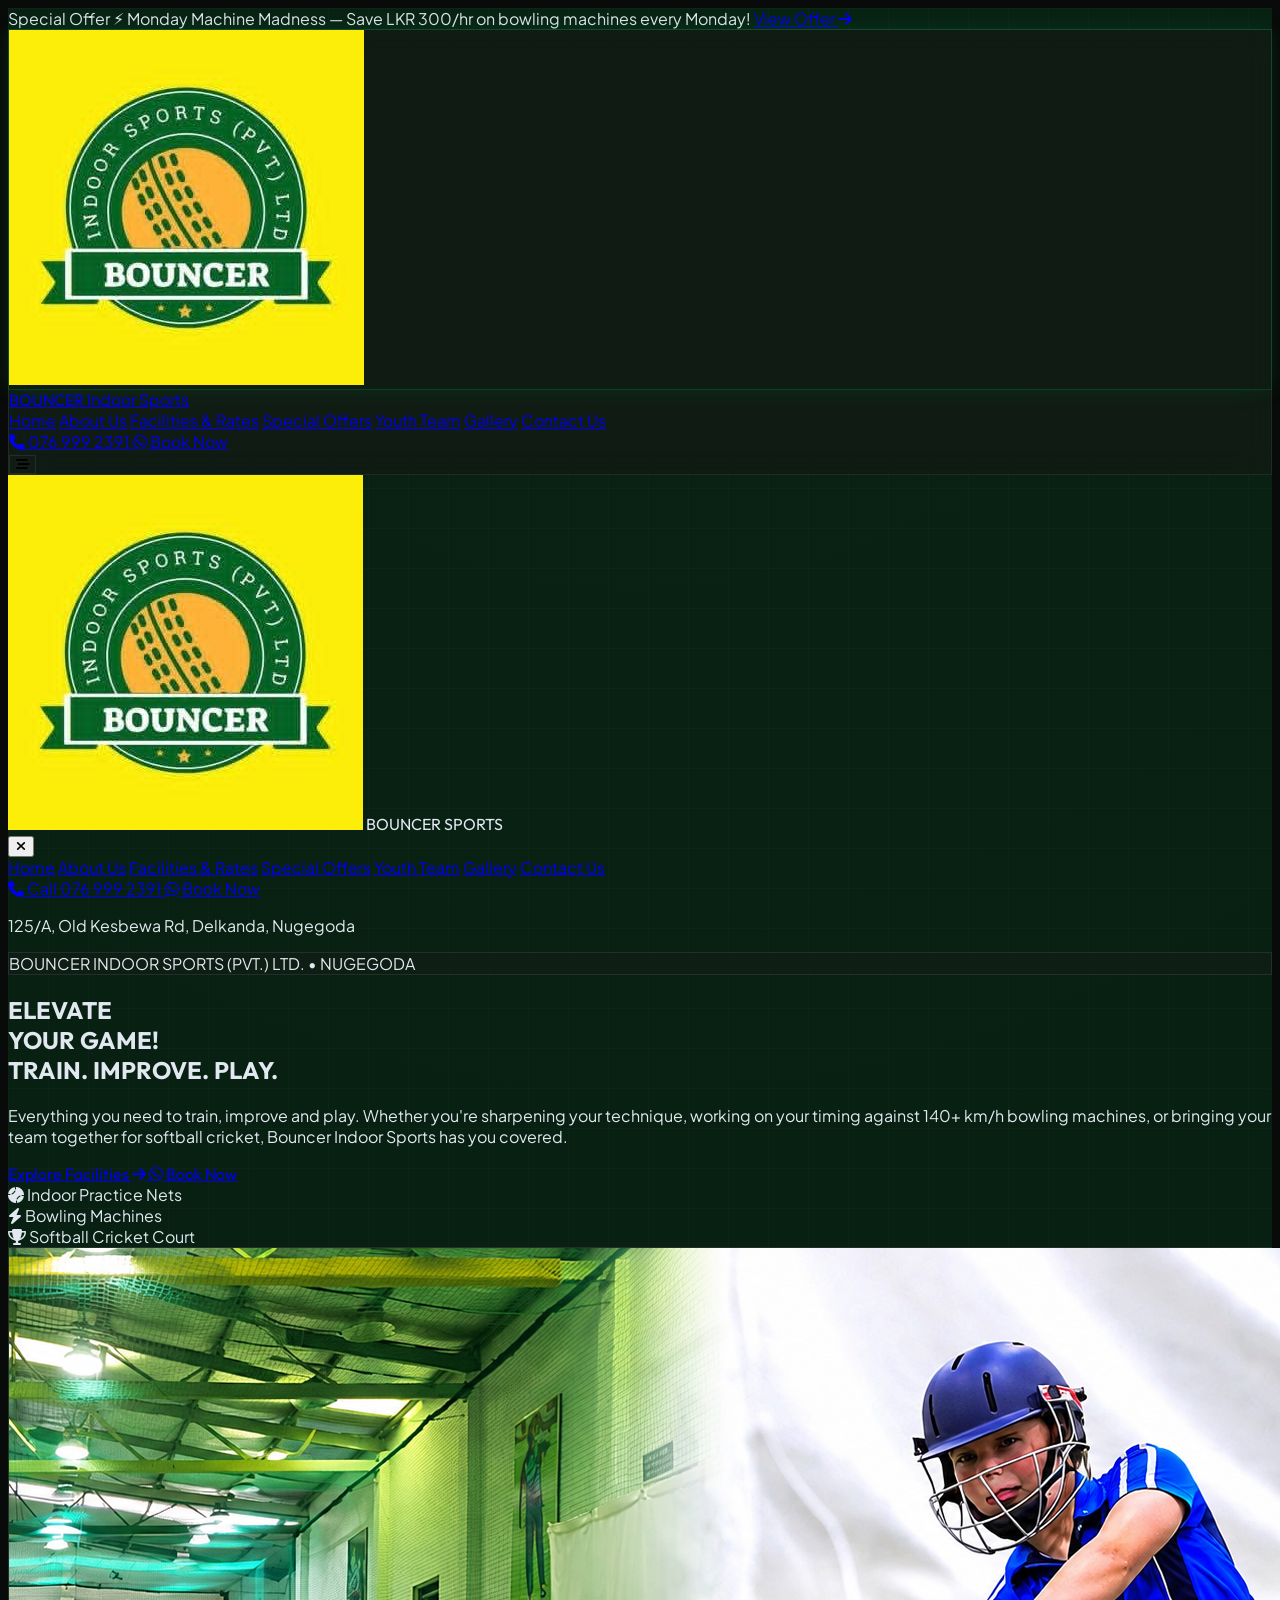
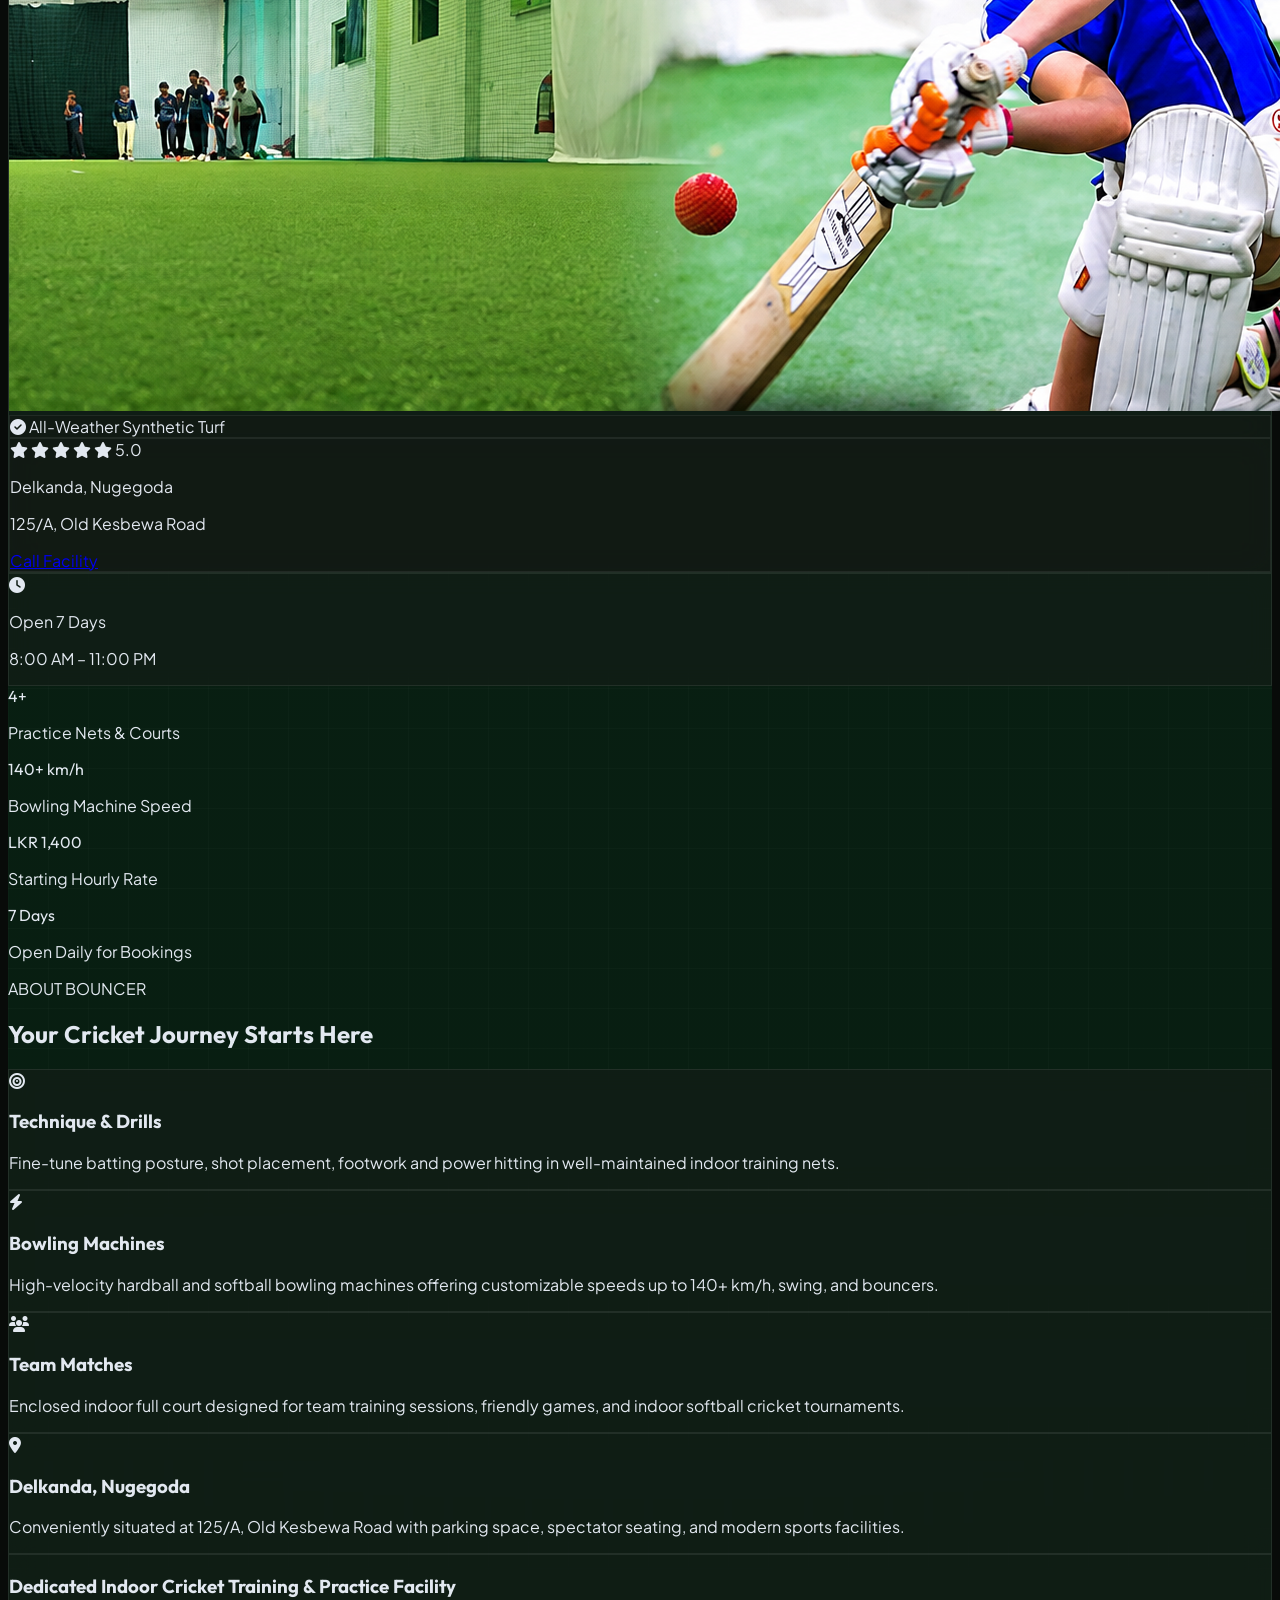
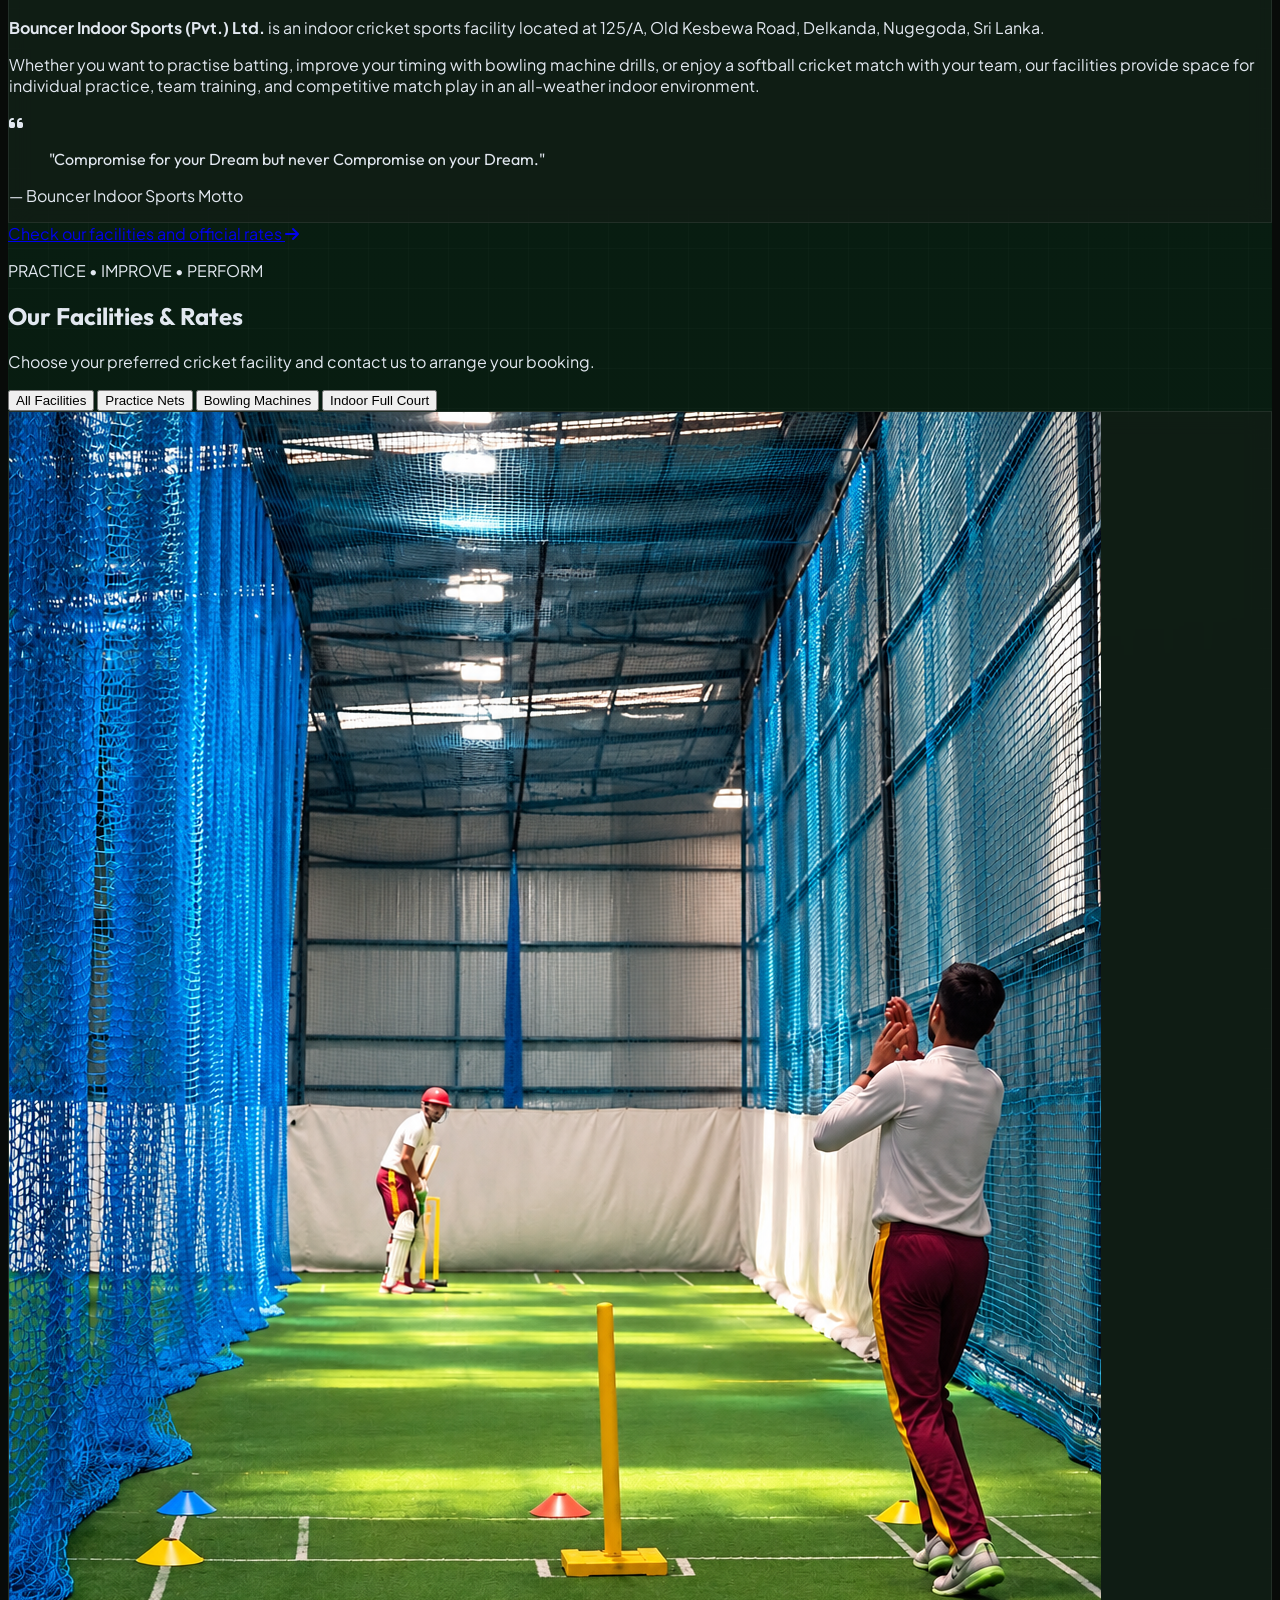
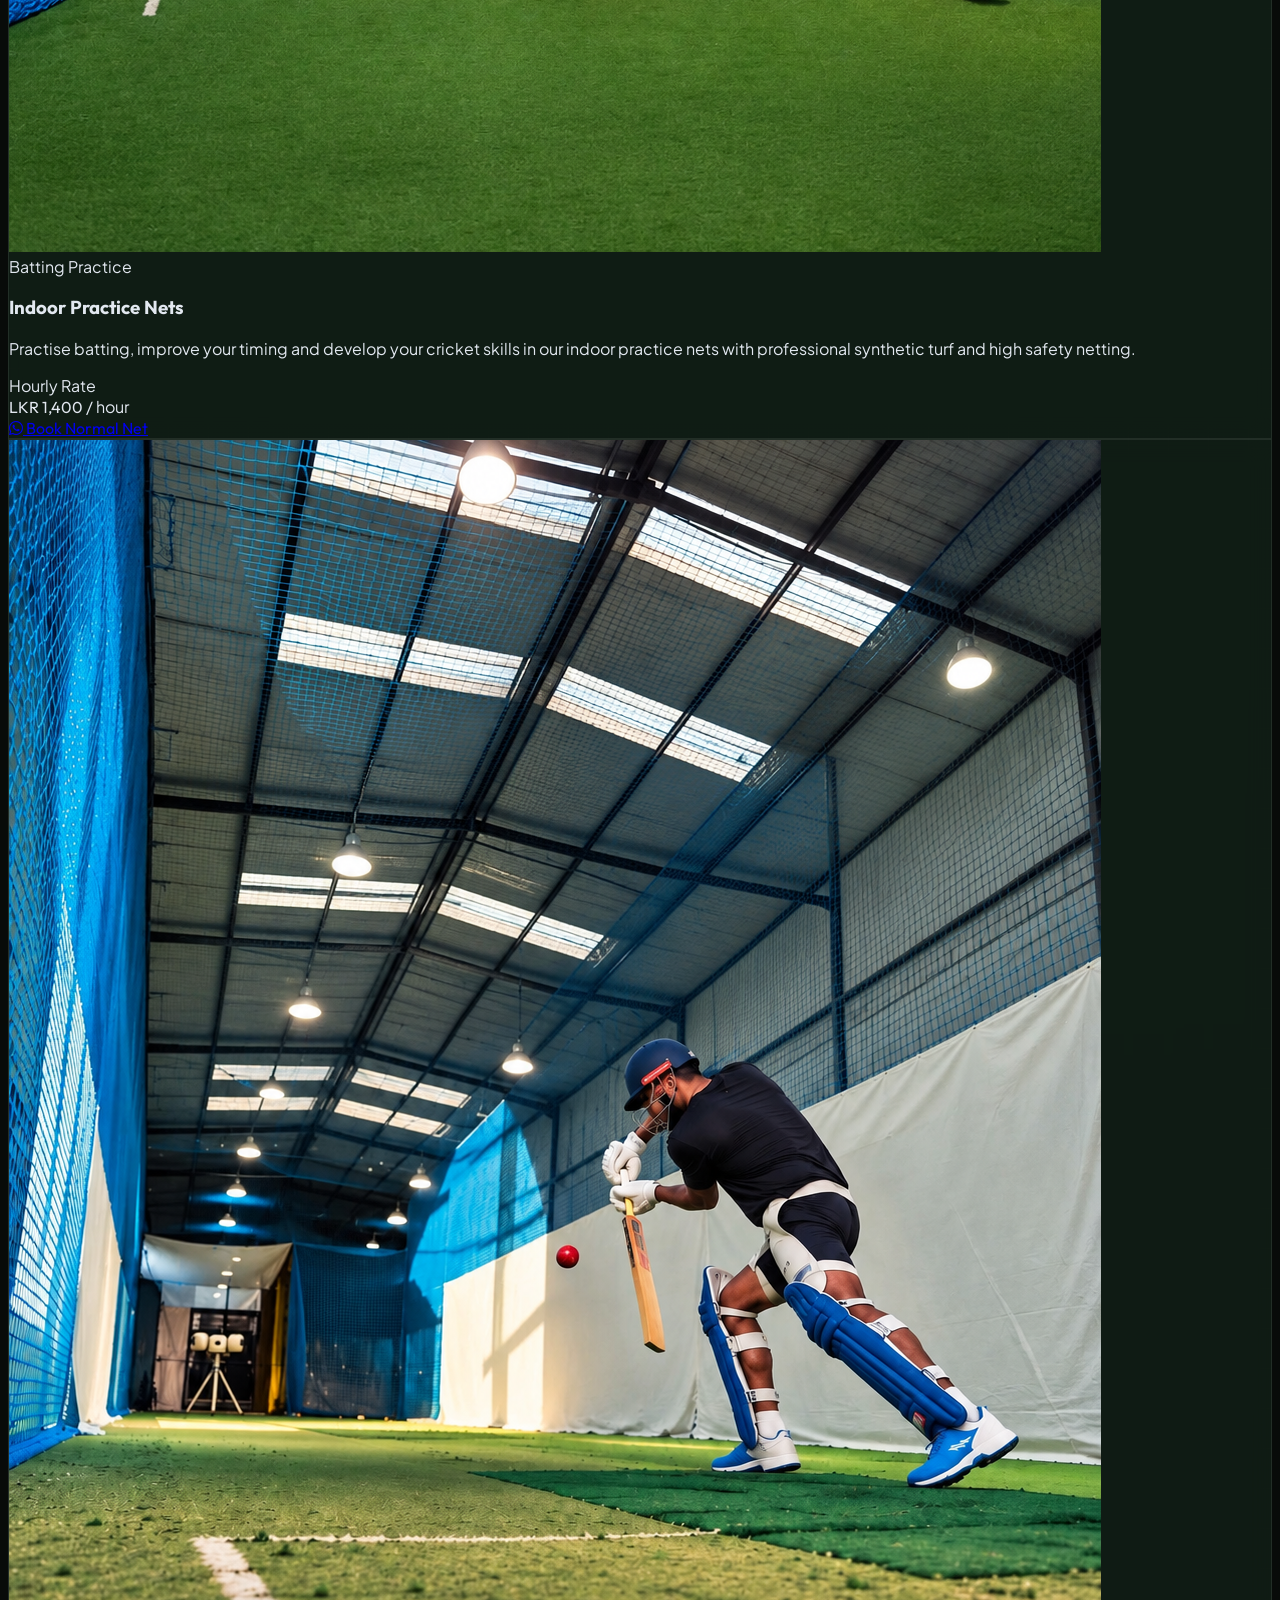
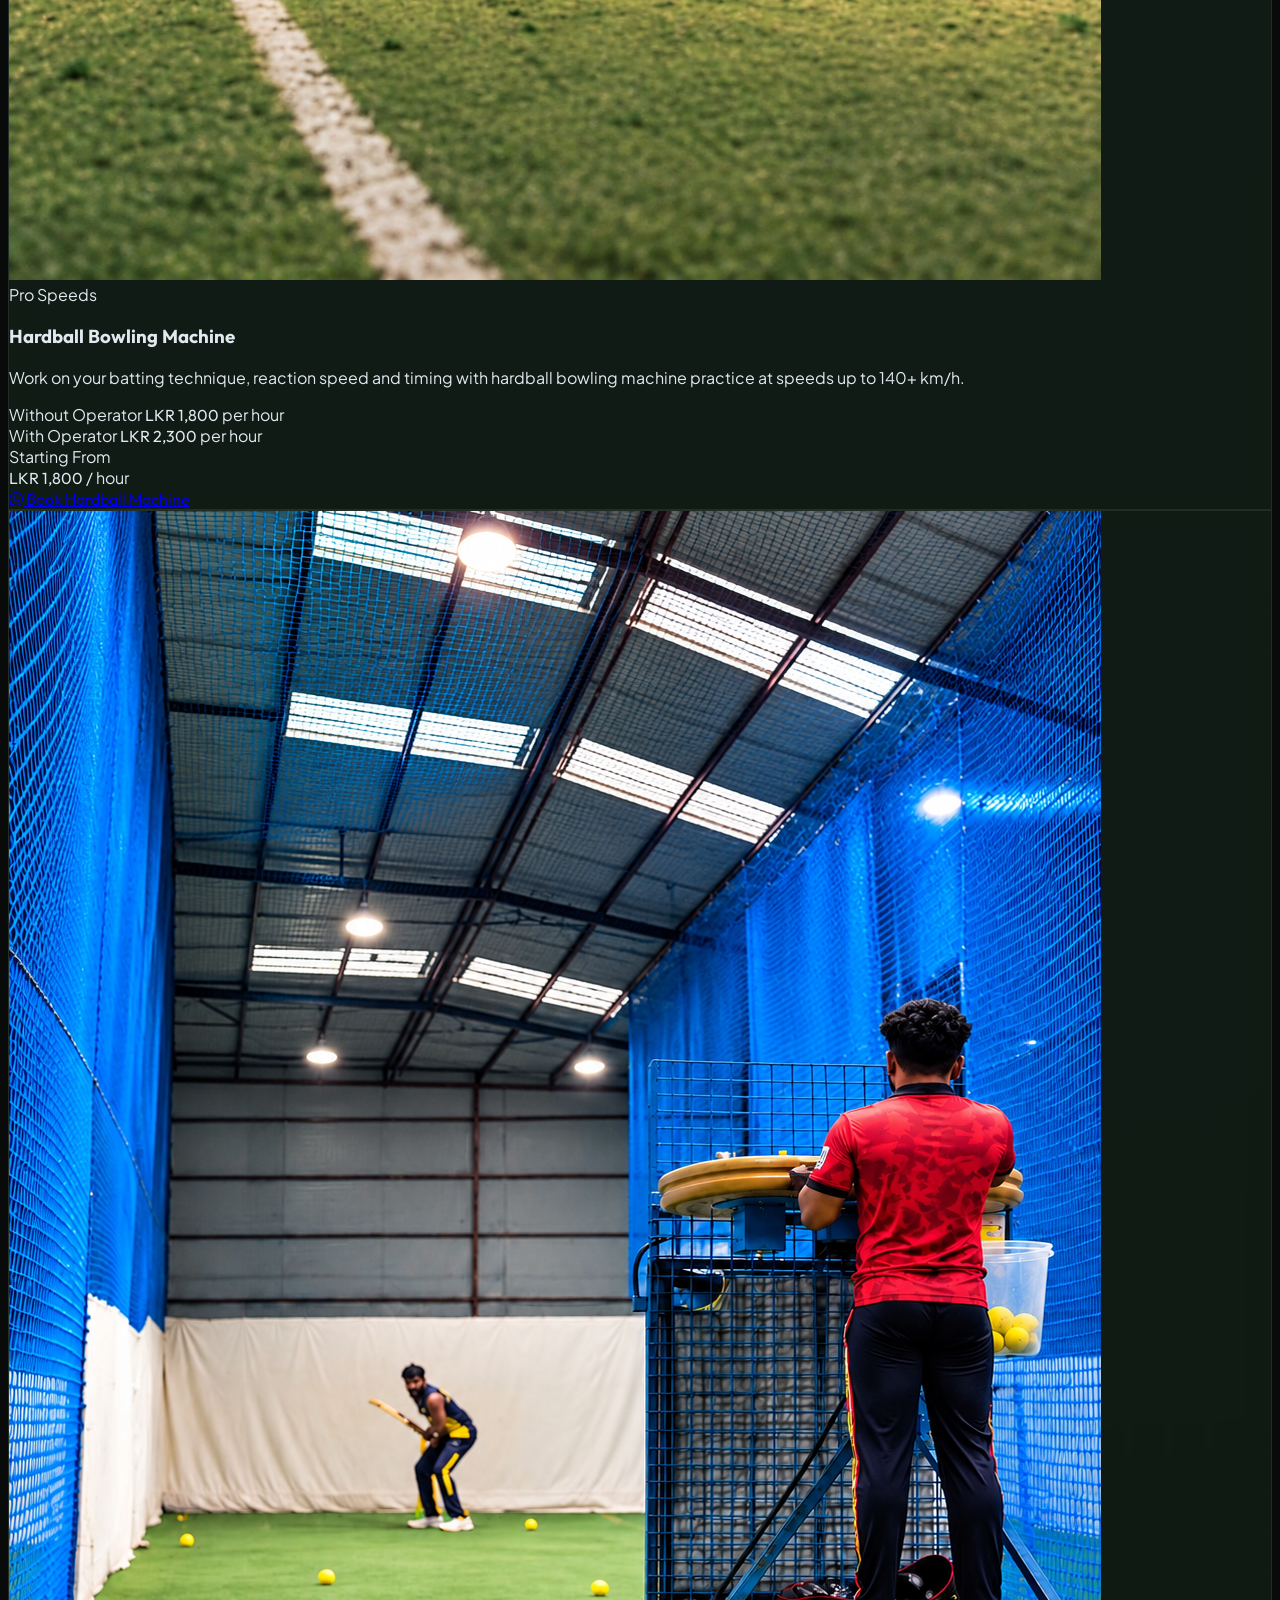
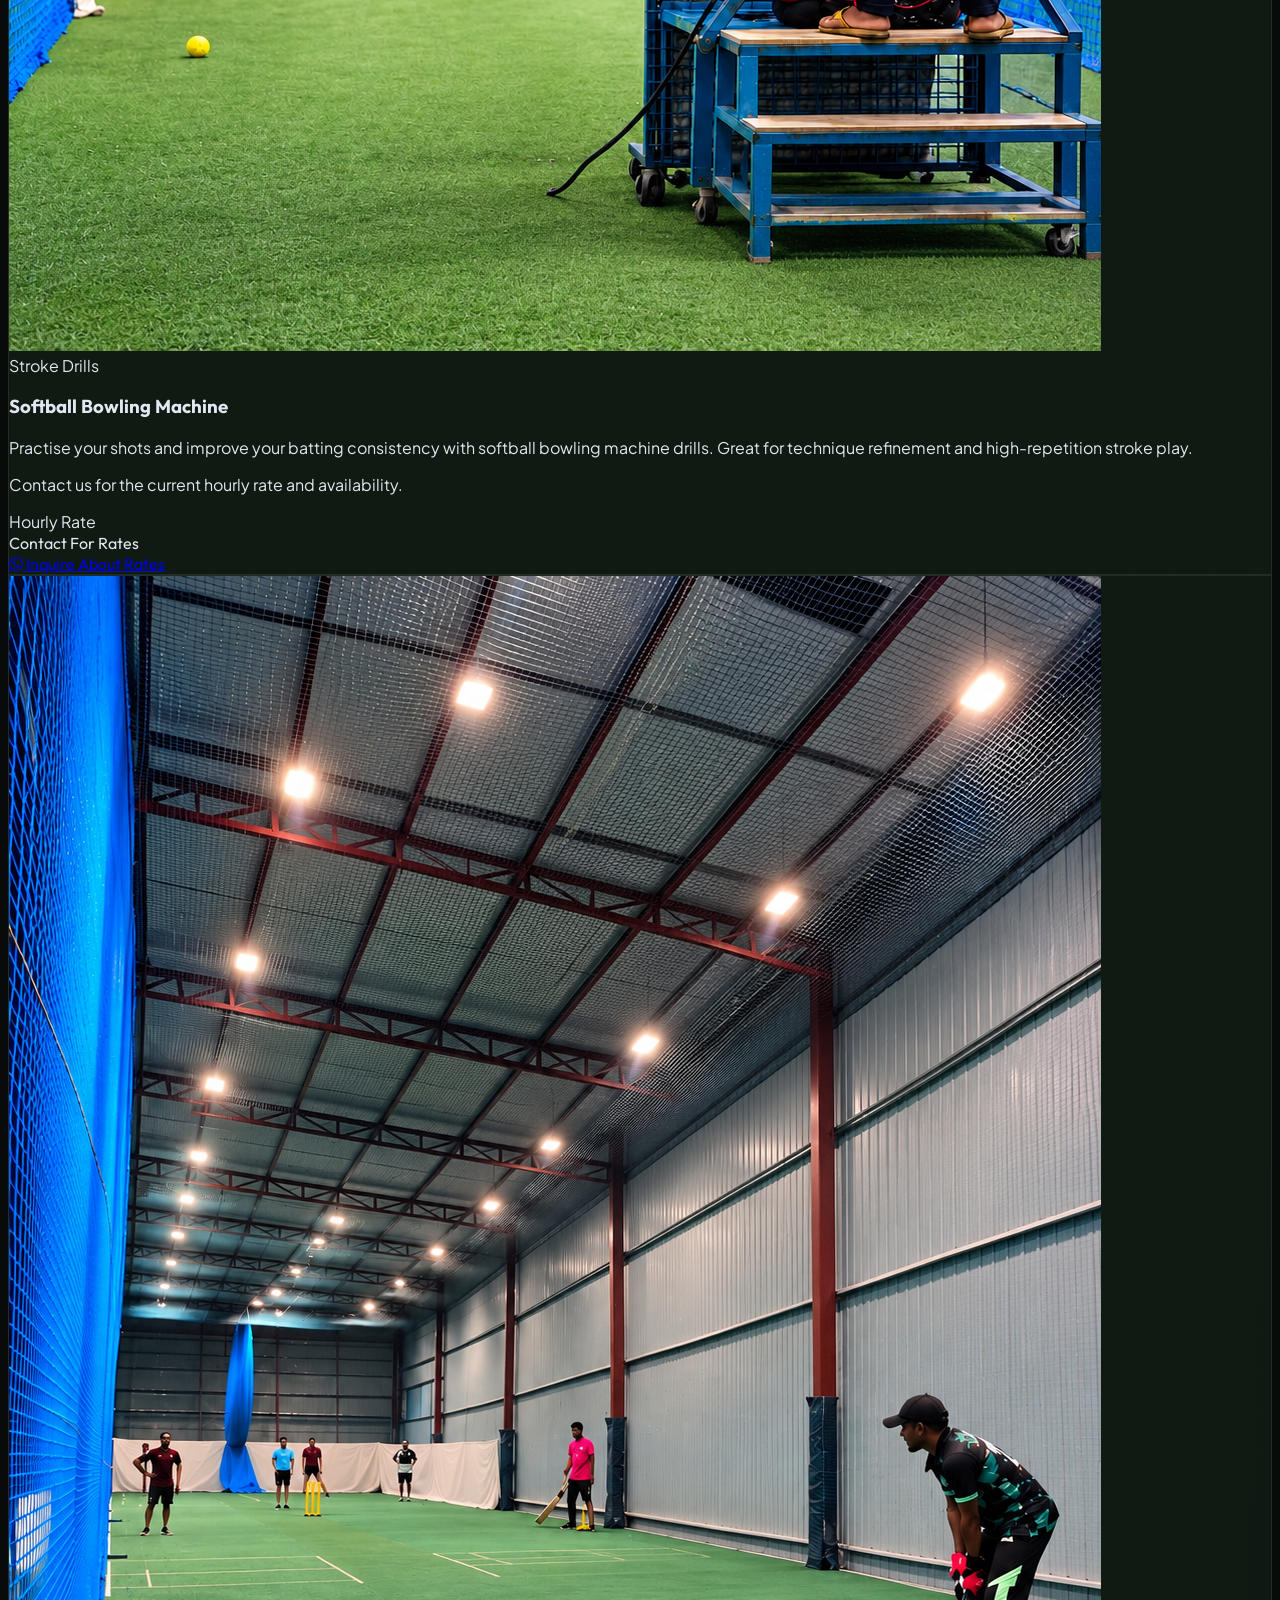
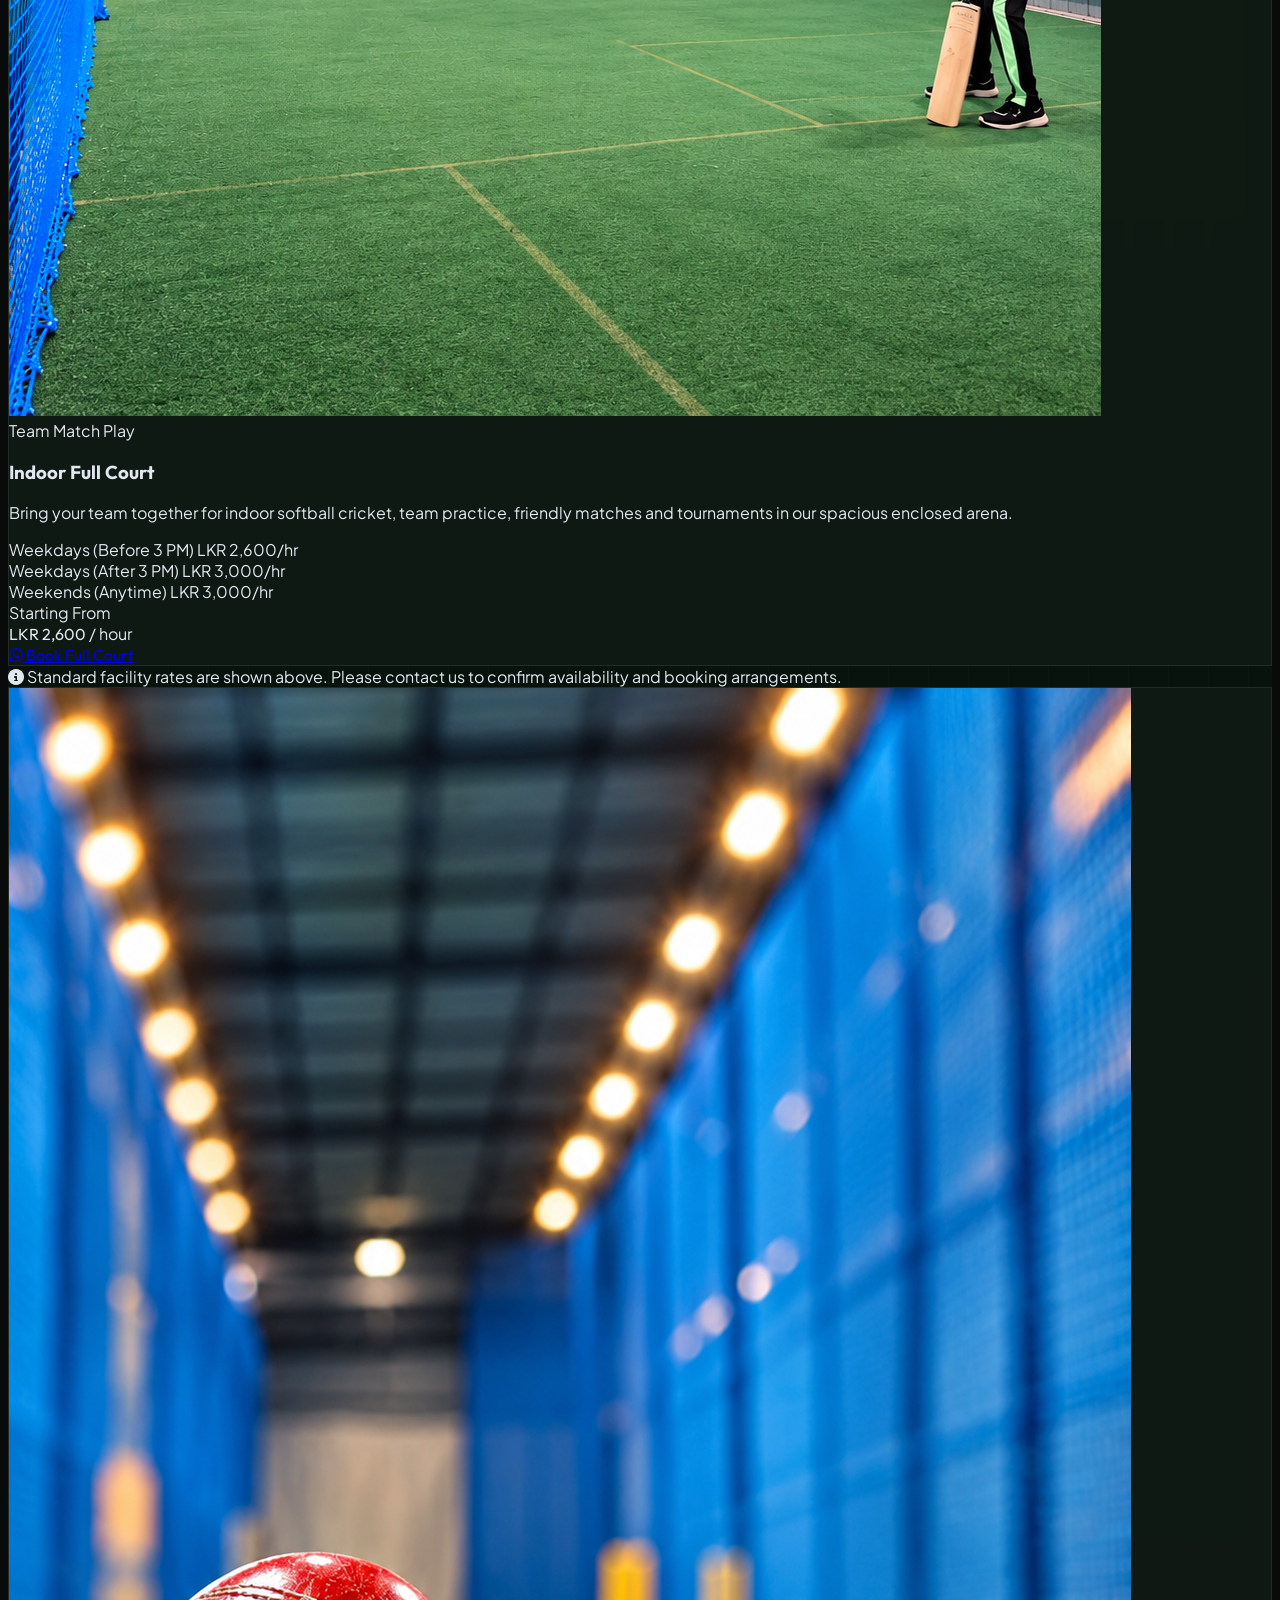
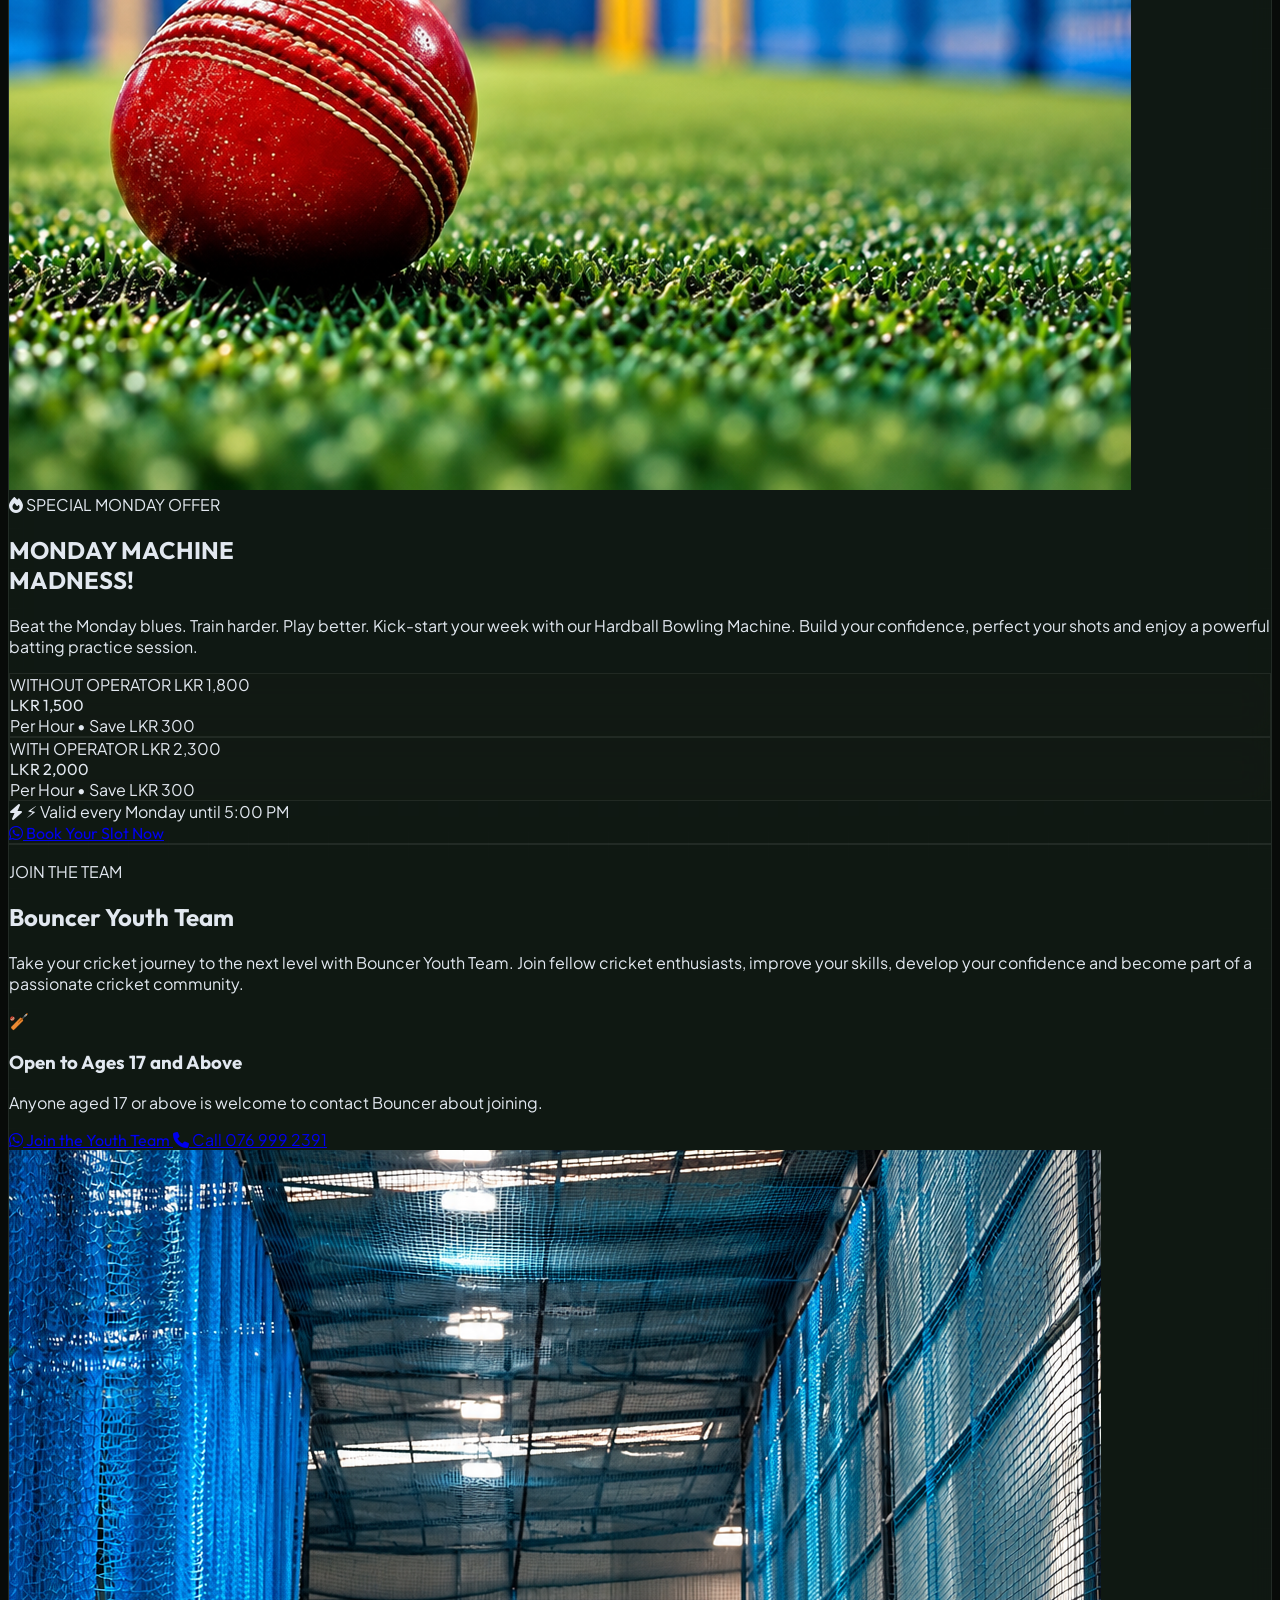
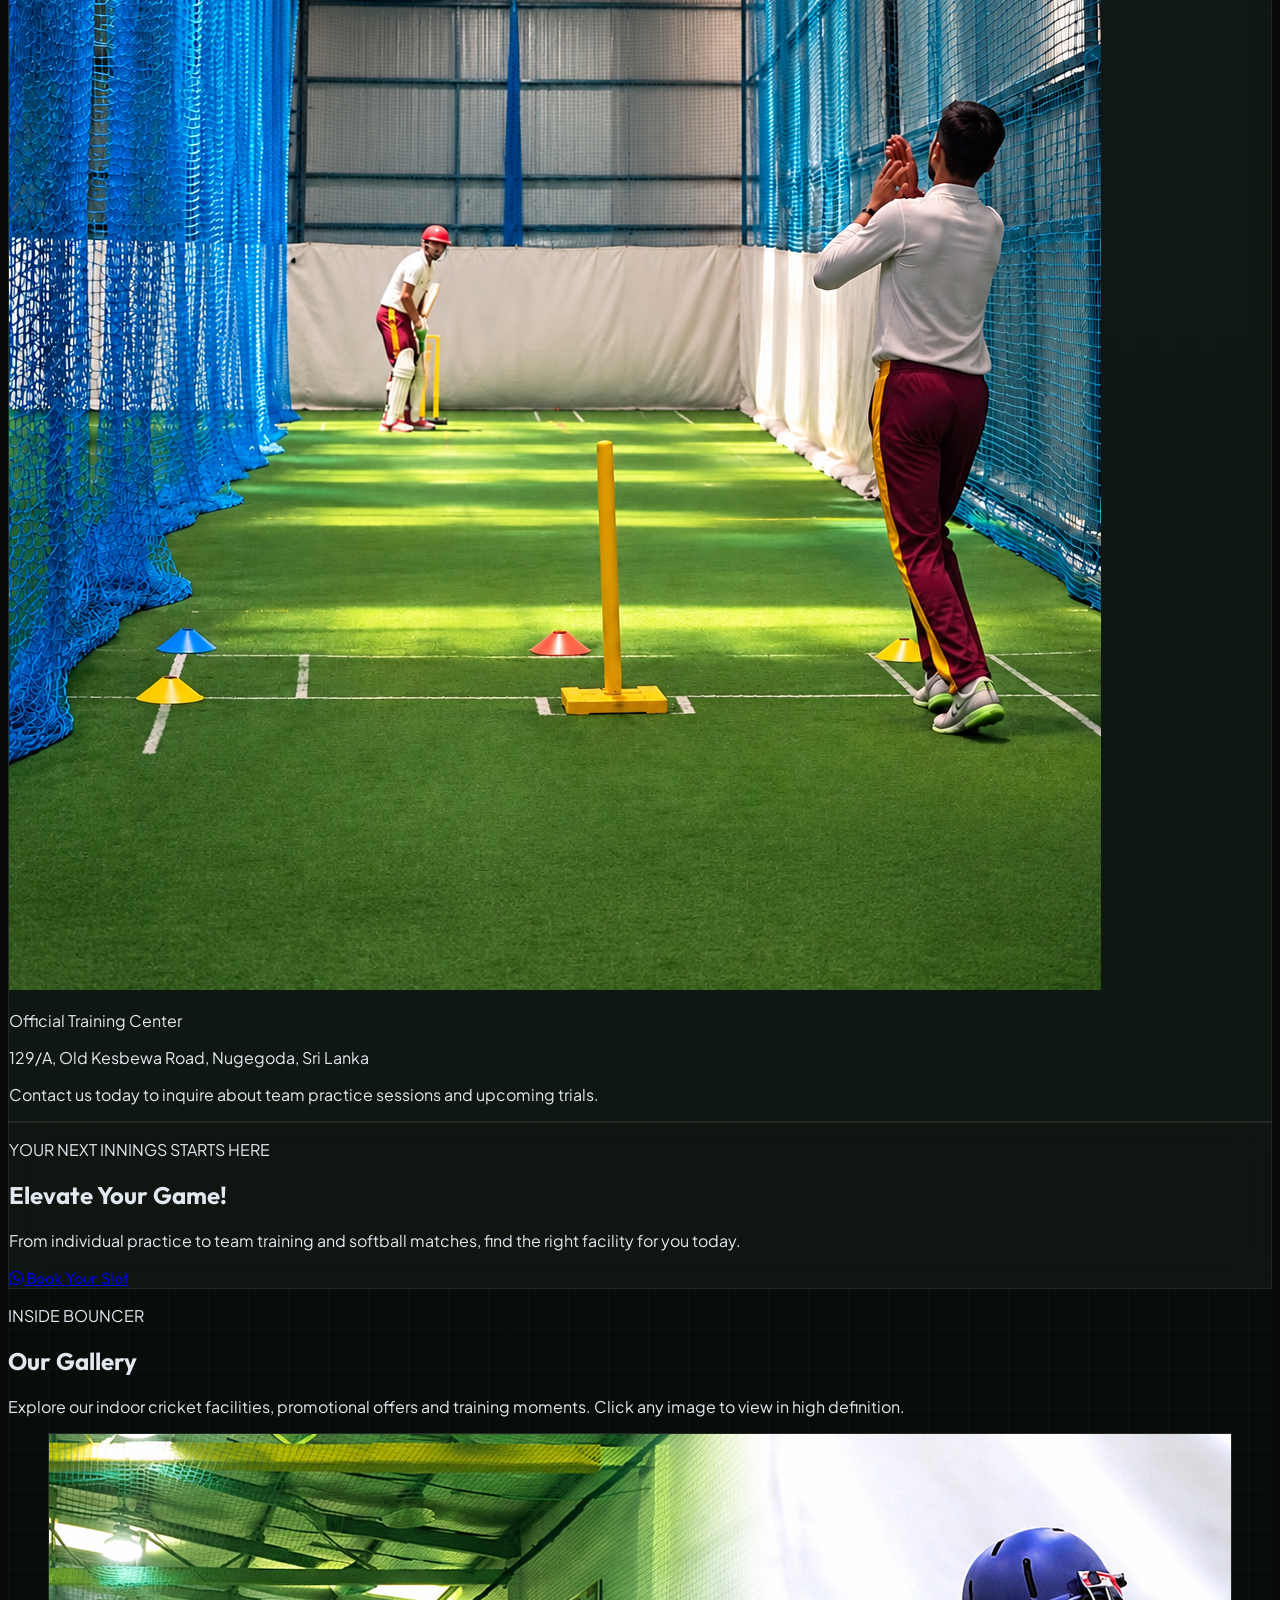
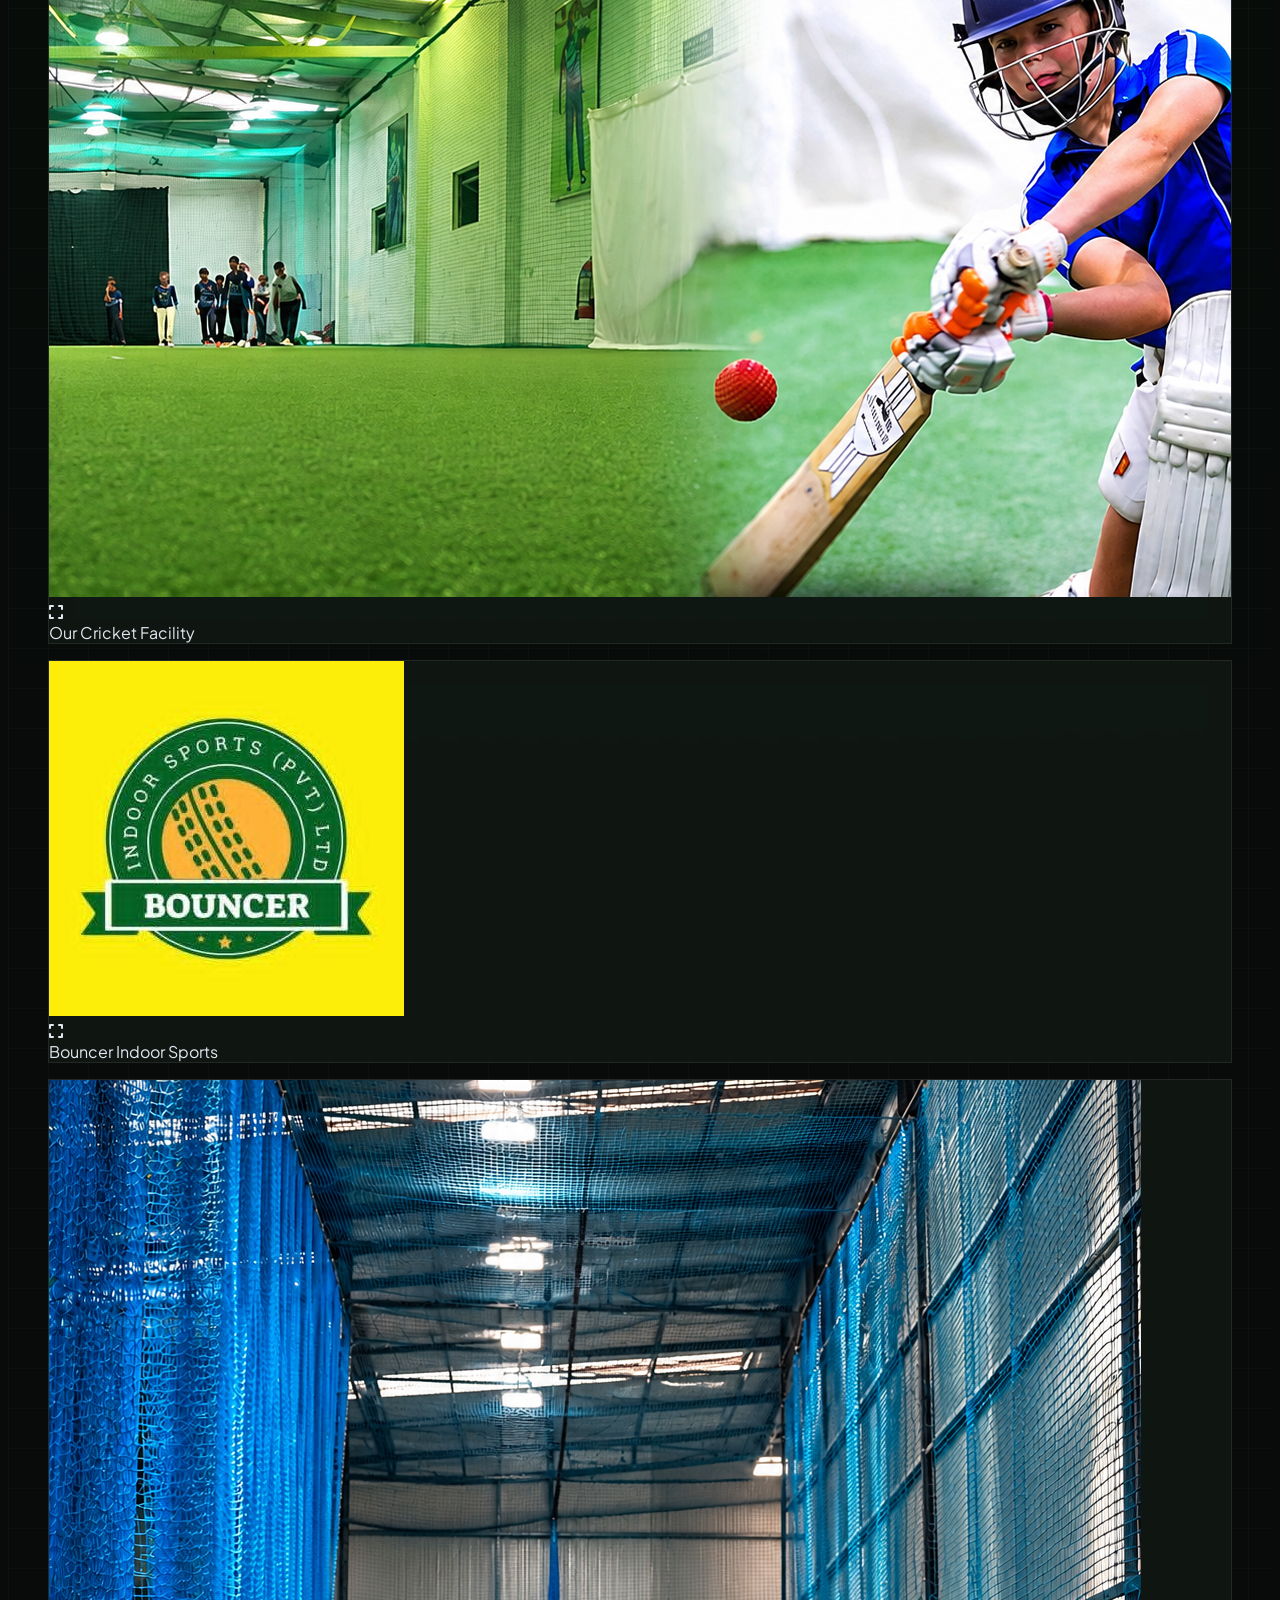
==== commit 9ef220b5: "v2" ====
--- a/index.html
+++ b/index.html
@@ -8,15 +8,15 @@
     <title>Bouncer Indoor Sports (Pvt.) Ltd. | Delkanda, Nugegoda</title>
 
     <meta name="description"
-        content="Premier indoor cricket training facility in Delkanda, Nugegoda. Professional practice nets, 140+ km/h bowling machines, indoor softball cricket court, special Monday discounts & Bouncer Youth Team.">
+        content="Discover Bouncer Indoor Sports in Delkanda, Nugegoda. Professional indoor cricket practice nets, 140+ km/h bowling machines, indoor softball cricket full court, Monday discounts and the Bouncer Youth Team.">
     <meta name="keywords"
-        content="indoor cricket nugegoda, bouncer indoor sports, bowling machine sri lanka, indoor nets colombo, softball cricket court">
+        content="indoor cricket nugegoda, bouncer indoor sports, bowling machine sri lanka, indoor nets colombo, softball cricket court, delkanda cricket">
     <meta name="theme-color" content="#080b09">
 
     <!-- Open Graph Meta Tags -->
     <meta property="og:title" content="Bouncer Indoor Sports (Pvt.) Ltd. | Elevate Your Game">
     <meta property="og:description"
-        content="Indoor practice nets, hardball bowling machines, softball court and youth team at Delkanda, Nugegoda.">
+        content="Professional indoor cricket practice nets, hardball bowling machines, softball court and youth team at Delkanda, Nugegoda.">
     <meta property="og:image" content="images/cover.jpg">
     <meta property="og:type" content="website">
 
@@ -85,8 +85,8 @@
             <span class="inline-flex items-center px-2 py-0.5 rounded-full text-[10px] font-black uppercase tracking-wider bg-brand-accent text-brand-dark">
                 Special Offer
             </span>
-            <span>⚡ Monday Machine Madness — Save Rs. 300/hr on bowling machines!</span>
-            <a href="#monday-offer" class="text-brand-accent hover:underline inline-flex items-center gap-1 font-bold">
+            <span>⚡ Monday Machine Madness — Save LKR 300/hr on bowling machines every Monday!</span>
+            <a href="special-offers.html" class="text-brand-accent hover:underline inline-flex items-center gap-1 font-bold">
                 View Offer <i class="fa-solid fa-arrow-right text-[10px]"></i>
             </a>
         </div>
@@ -97,7 +97,7 @@
         <div class="max-w-7xl mx-auto px-4 sm:px-6 lg:px-8 h-20 flex items-center justify-between gap-4">
 
             <!-- Brand Logo & Name -->
-            <a href="#home" class="flex items-center gap-3.5 group">
+            <a href="index.html" class="flex items-center gap-3.5 group">
                 <div class="relative w-12 h-12 rounded-full overflow-hidden p-0.5 bg-gradient-to-tr from-brand-green to-brand-accent glow-ring-green transition-transform duration-300 group-hover:scale-105">
                     <img src="images/logo.jpeg" alt="Bouncer Indoor Sports Logo"
                         class="w-full h-full object-cover rounded-full bg-brand-dark">
@@ -113,28 +113,28 @@
             </a>
 
             <!-- Desktop Navigation Links -->
-            <nav aria-label="Main navigation" class="hidden lg:flex items-center gap-7">
-                <a href="#home" class="desktop-nav-link text-sm font-semibold text-slate-300 hover:text-brand-accent transition-colors duration-200">Home</a>
-                <a href="#about" class="desktop-nav-link text-sm font-semibold text-slate-300 hover:text-brand-accent transition-colors duration-200">About Us</a>
-                <a href="#facilities" class="desktop-nav-link text-sm font-semibold text-slate-300 hover:text-brand-accent transition-colors duration-200">Facilities & Rates</a>
-                <a href="#monday-offer" class="desktop-nav-link text-sm font-semibold text-slate-300 hover:text-brand-accent transition-colors duration-200">Special Offer</a>
-                <a href="#youth-team" class="desktop-nav-link text-sm font-semibold text-slate-300 hover:text-brand-accent transition-colors duration-200">Youth Team</a>
-                <a href="#gallery" class="desktop-nav-link text-sm font-semibold text-slate-300 hover:text-brand-accent transition-colors duration-200">Gallery</a>
-                <a href="#contact" class="desktop-nav-link text-sm font-semibold text-slate-300 hover:text-brand-accent transition-colors duration-200">Contact</a>
+            <nav aria-label="Main navigation" class="hidden lg:flex items-center gap-6 xl:gap-7">
+                <a href="index.html" class="desktop-nav-link text-sm font-bold text-brand-accent transition-colors duration-200">Home</a>
+                <a href="about.html" class="desktop-nav-link text-sm font-semibold text-slate-300 hover:text-brand-accent transition-colors duration-200">About Us</a>
+                <a href="facilities.html" class="desktop-nav-link text-sm font-semibold text-slate-300 hover:text-brand-accent transition-colors duration-200">Facilities & Rates</a>
+                <a href="special-offers.html" class="desktop-nav-link text-sm font-semibold text-slate-300 hover:text-brand-accent transition-colors duration-200">Special Offers</a>
+                <a href="youth-team.html" class="desktop-nav-link text-sm font-semibold text-slate-300 hover:text-brand-accent transition-colors duration-200">Youth Team</a>
+                <a href="gallery.html" class="desktop-nav-link text-sm font-semibold text-slate-300 hover:text-brand-accent transition-colors duration-200">Gallery</a>
+                <a href="contact.html" class="desktop-nav-link text-sm font-semibold text-slate-300 hover:text-brand-accent transition-colors duration-200">Contact Us</a>
             </nav>
 
             <!-- Header Action Buttons -->
             <div class="hidden sm:flex items-center gap-3">
                 <a href="tel:+94769992391"
-                    class="motion-hover-btn inline-flex items-center gap-2 px-4 py-2.5 rounded-lg text-xs font-bold uppercase tracking-wider bg-white/5 hover:bg-white/10 text-white border border-white/15 transition-all">
+                    class="motion-hover-btn inline-flex items-center gap-2 px-3.5 py-2.5 rounded-lg text-xs font-bold uppercase tracking-wider bg-white/5 hover:bg-white/10 text-white border border-white/15 transition-all">
                     <i class="fa-solid fa-phone text-emerald-400"></i>
                     <span>076 999 2391</span>
                 </a>
-                <a href="https://wa.me/94769992391?text=Hello%20Bouncer%20Indoor%20Sports%2C%20I%20would%20like%20to%20inquire%20about%20booking."
+                <a href="https://wa.me/94769992391?text=Hello%20Bouncer%20Indoor%20Sports%2C%20I%20would%20like%20to%20book%20a%20slot."
                     target="_blank" rel="noopener noreferrer"
                     class="motion-hover-btn inline-flex items-center gap-2 px-5 py-2.5 rounded-lg text-xs font-black uppercase tracking-wider bg-brand-accent hover:bg-brand-accentHover text-brand-dark shadow-glow-accent transition-all">
                     <i class="fa-brands fa-whatsapp text-sm"></i>
-                    <span>Book Slot</span>
+                    <span>Book Now</span>
                 </a>
             </div>
 
@@ -164,13 +164,13 @@
             </div>
 
             <nav class="flex flex-col gap-1 py-6">
-                <a href="#home" class="mobile-nav-link px-4 py-3 rounded-lg text-slate-300 hover:text-brand-accent hover:bg-white/5 font-semibold text-base transition-colors">Home</a>
-                <a href="#about" class="mobile-nav-link px-4 py-3 rounded-lg text-slate-300 hover:text-brand-accent hover:bg-white/5 font-semibold text-base transition-colors">About Us</a>
-                <a href="#facilities" class="mobile-nav-link px-4 py-3 rounded-lg text-slate-300 hover:text-brand-accent hover:bg-white/5 font-semibold text-base transition-colors">Facilities & Rates</a>
-                <a href="#monday-offer" class="mobile-nav-link px-4 py-3 rounded-lg text-slate-300 hover:text-brand-accent hover:bg-white/5 font-semibold text-base transition-colors">Special Offer</a>
-                <a href="#youth-team" class="mobile-nav-link px-4 py-3 rounded-lg text-slate-300 hover:text-brand-accent hover:bg-white/5 font-semibold text-base transition-colors">Youth Team</a>
-                <a href="#gallery" class="mobile-nav-link px-4 py-3 rounded-lg text-slate-300 hover:text-brand-accent hover:bg-white/5 font-semibold text-base transition-colors">Gallery</a>
-                <a href="#contact" class="mobile-nav-link px-4 py-3 rounded-lg text-slate-300 hover:text-brand-accent hover:bg-white/5 font-semibold text-base transition-colors">Contact</a>
+                <a href="index.html" class="mobile-nav-link px-4 py-3 rounded-lg text-brand-accent bg-white/5 font-bold text-base transition-colors">Home</a>
+                <a href="about.html" class="mobile-nav-link px-4 py-3 rounded-lg text-slate-300 hover:text-brand-accent hover:bg-white/5 font-semibold text-base transition-colors">About Us</a>
+                <a href="facilities.html" class="mobile-nav-link px-4 py-3 rounded-lg text-slate-300 hover:text-brand-accent hover:bg-white/5 font-semibold text-base transition-colors">Facilities & Rates</a>
+                <a href="special-offers.html" class="mobile-nav-link px-4 py-3 rounded-lg text-slate-300 hover:text-brand-accent hover:bg-white/5 font-semibold text-base transition-colors">Special Offers</a>
+                <a href="youth-team.html" class="mobile-nav-link px-4 py-3 rounded-lg text-slate-300 hover:text-brand-accent hover:bg-white/5 font-semibold text-base transition-colors">Youth Team</a>
+                <a href="gallery.html" class="mobile-nav-link px-4 py-3 rounded-lg text-slate-300 hover:text-brand-accent hover:bg-white/5 font-semibold text-base transition-colors">Gallery</a>
+                <a href="contact.html" class="mobile-nav-link px-4 py-3 rounded-lg text-slate-300 hover:text-brand-accent hover:bg-white/5 font-semibold text-base transition-colors">Contact Us</a>
             </nav>
         </div>
 
@@ -179,10 +179,10 @@
                 class="w-full py-3 px-4 rounded-xl text-center text-sm font-bold bg-white/10 hover:bg-white/15 text-white flex items-center justify-center gap-2">
                 <i class="fa-solid fa-phone text-emerald-400"></i> Call 076 999 2391
             </a>
-            <a href="https://wa.me/94769992391?text=Hello%20Bouncer%20Indoor%20Sports%2C%20I%20would%20like%20to%20inquire%20about%20booking."
+            <a href="https://wa.me/94769992391?text=Hello%20Bouncer%20Indoor%20Sports%2C%20I%20would%20like%20to%20book%20a%20slot."
                 target="_blank" rel="noopener noreferrer"
-                class="w-full py-3 px-4 rounded-xl text-center text-sm font-black bg-brand-accent text-brand-dark flex items-center justify-center gap-2">
-                <i class="fa-brands fa-whatsapp text-base"></i> Book on WhatsApp
+                class="w-full py-3 px-4 rounded-xl text-center text-sm font-black bg-brand-accent text-brand-dark flex items-center justify-center gap-2 shadow-glow-accent">
+                <i class="fa-brands fa-whatsapp text-base"></i> Book Now
             </a>
             <p class="text-[11px] text-center text-slate-500 pt-2">
                 125/A, Old Kesbewa Rd, Delkanda, Nugegoda
@@ -232,17 +232,17 @@
 
                         <!-- Call to Action Buttons -->
                         <div class="flex flex-wrap items-center gap-4 mb-10 w-full sm:w-auto">
-                            <a href="#facilities"
+                            <a href="facilities.html"
                                 class="motion-hover-btn w-full sm:w-auto inline-flex items-center justify-center gap-3 px-7 py-4 rounded-xl font-display font-black text-sm uppercase tracking-wider bg-brand-accent hover:bg-brand-accentHover text-brand-dark shadow-glow-accent transition-all">
                                 <span>Explore Facilities</span>
                                 <i class="fa-solid fa-arrow-right"></i>
                             </a>
 
-                            <a href="https://wa.me/94769992391?text=Hello%20Bouncer%20Indoor%20Sports%2C%20I%20would%20like%20to%20inquire%20about%20booking."
+                            <a href="https://wa.me/94769992391?text=Hello%20Bouncer%20Indoor%20Sports%2C%20I%20would%20like%20to%20book%20a%20session."
                                 target="_blank" rel="noopener noreferrer"
                                 class="motion-hover-btn w-full sm:w-auto inline-flex items-center justify-center gap-3 px-7 py-4 rounded-xl font-display font-bold text-sm uppercase tracking-wider bg-brand-green/90 hover:bg-brand-green text-white border border-emerald-400/30 shadow-glow-green transition-all">
                                 <i class="fa-brands fa-whatsapp text-lg text-emerald-300"></i>
-                                <span>Book via WhatsApp</span>
+                                <span>Book Now</span>
                             </a>
                         </div>
 
@@ -258,7 +258,7 @@
                             </div>
                             <div class="flex items-center gap-2 px-3.5 py-2 rounded-lg bg-white/5 border border-white/10 text-xs font-semibold text-slate-300">
                                 <i class="fa-solid fa-trophy text-brand-accent"></i>
-                                <span>Softball Cricket</span>
+                                <span>Softball Cricket Court</span>
                             </div>
                         </div>
 
@@ -302,7 +302,7 @@
                                 </div>
                             </div>
 
-                            <!-- Floating Floating Accent Element -->
+                            <!-- Floating Accent Element -->
                             <div class="hidden sm:flex absolute -bottom-6 -left-6 glass-card p-3.5 rounded-2xl border border-brand-accent/40 items-center gap-3 animate-soft-bounce shadow-glow-accent">
                                 <div class="w-10 h-10 rounded-xl bg-brand-accent/20 flex items-center justify-center text-brand-accent text-lg">
                                     <i class="fa-solid fa-clock"></i>
@@ -344,8 +344,8 @@
 
                     <div class="p-4" data-aos="fade-up" data-aos-delay="250">
                         <div class="font-display text-3xl sm:text-4xl lg:text-5xl font-black text-white mb-1 tracking-tight"
-                            data-counter-target="1400" data-counter-prefix="Rs. " data-counter-comma="true">
-                            Rs. 1,400
+                            data-counter-target="1400" data-counter-prefix="LKR " data-counter-comma="true">
+                            LKR 1,400
                         </div>
                         <p class="text-xs sm:text-sm font-semibold text-slate-400 uppercase tracking-wider">Starting Hourly Rate</p>
                     </div>
@@ -354,7 +354,7 @@
                         <div class="font-display text-3xl sm:text-4xl lg:text-5xl font-black text-brand-accent mb-1 tracking-tight">
                             7 Days
                         </div>
-                        <p class="text-xs sm:text-sm font-semibold text-slate-400 uppercase tracking-wider">Flexible Slot Booking</p>
+                        <p class="text-xs sm:text-sm font-semibold text-slate-400 uppercase tracking-wider">Open Daily for Bookings</p>
                     </div>
 
                 </div>
@@ -388,7 +388,7 @@
                             </div>
                             <h3 class="font-display font-extrabold text-white text-lg mb-2">Technique & Drills</h3>
                             <p class="text-xs text-slate-400 leading-relaxed">
-                                Fine-tune batting posture, shot placement, back-foot defense and power hitting with dedicated practice lanes.
+                                Fine-tune batting posture, shot placement, footwork and power hitting in well-maintained indoor training nets.
                             </p>
                         </div>
 
@@ -398,7 +398,7 @@
                             </div>
                             <h3 class="font-display font-extrabold text-white text-lg mb-2">Bowling Machines</h3>
                             <p class="text-xs text-slate-400 leading-relaxed">
-                                Experience high-velocity hardball and softball machine drills with adjustable speed, line, bounce and spin.
+                                High-velocity hardball and softball bowling machines offering customizable speeds up to 140+ km/h, swing, and bouncers.
                             </p>
                         </div>
 
@@ -408,7 +408,7 @@
                             </div>
                             <h3 class="font-display font-extrabold text-white text-lg mb-2">Team Matches</h3>
                             <p class="text-xs text-slate-400 leading-relaxed">
-                                Enclosed full court perfect for team training sessions, corporate tournaments, and indoor softball cricket clashes.
+                                Enclosed indoor full court designed for team training sessions, friendly games, and indoor softball cricket tournaments.
                             </p>
                         </div>
 
@@ -418,7 +418,7 @@
                             </div>
                             <h3 class="font-display font-extrabold text-white text-lg mb-2">Delkanda, Nugegoda</h3>
                             <p class="text-xs text-slate-400 leading-relaxed">
-                                Conveniently located at 125/A, Old Kesbewa Road with parking, spectator viewing area and gear facilities.
+                                Conveniently situated at 125/A, Old Kesbewa Road with parking space, spectator seating, and modern sports facilities.
                             </p>
                         </div>
 
@@ -431,18 +431,15 @@
                             <div class="absolute -top-16 -right-16 w-48 h-48 bg-brand-green/10 rounded-full blur-3xl pointer-events-none"></div>
 
                             <h3 class="font-display text-2xl font-bold text-white mb-4">
-                                Built for passionate cricketers, teams & aspiring pros
+                                Dedicated Indoor Cricket Training & Practice Facility
                             </h3>
 
                             <p class="text-slate-300 text-sm sm:text-base leading-relaxed mb-4">
-                                <strong class="text-white">Bouncer Indoor Sports (Pvt.) Ltd.</strong> is a dedicated cricket sanctuary
-                                located in Delkanda, Nugegoda, Sri Lanka.
+                                <strong class="text-white">Bouncer Indoor Sports (Pvt.) Ltd.</strong> is an indoor cricket sports facility located at 125/A, Old Kesbewa Road, Delkanda, Nugegoda, Sri Lanka.
                             </p>
 
                             <p class="text-slate-300 text-sm sm:text-base leading-relaxed mb-6">
-                                Whether you want to practise solo against bowling machines, sharpen your timing with custom drills,
-                                or organize an electrifying softball cricket tournament with your squad, our indoor arena provides
-                                climate-controlled shelter, synthetic pitches, and top-tier sports equipment.
+                                Whether you want to practise batting, improve your timing with bowling machine drills, or enjoy a softball cricket match with your team, our facilities provide space for individual practice, team training, and competitive match play in an all-weather indoor environment.
                             </p>
 
                             <!-- Dream Quote -->
@@ -460,10 +457,10 @@
 
                         <!-- Action Link -->
                         <div class="flex items-center gap-4">
-                            <a href="#facilities"
+                            <a href="facilities.html"
                                 class="inline-flex items-center gap-2 text-sm font-bold text-brand-accent hover:text-white transition-colors">
-                                <span>Check our updated 2026 rates</span>
-                                <i class="fa-solid fa-arrow-down"></i>
+                                <span>Check our facilities and official rates</span>
+                                <i class="fa-solid fa-arrow-right"></i>
                             </a>
                         </div>
 
@@ -488,7 +485,7 @@
                         Our Facilities & Rates
                     </h2>
                     <p class="text-slate-400 text-sm sm:text-base mt-3 max-w-xl mx-auto">
-                        Choose your preferred cricket training lane or match court and book instantly via WhatsApp.
+                        Choose your preferred cricket facility and contact us to arrange your booking.
                     </p>
                     <div class="w-16 h-1 bg-brand-green mx-auto mt-4 rounded-full"></div>
                 </div>
@@ -513,232 +510,221 @@
                     </button>
                 </div>
 
-                <!-- Facility Cards Grid -->
+                <!-- Facility Cards Grid with Authentic Images -->
                 <div class="grid grid-cols-1 md:grid-cols-2 lg:grid-cols-4 gap-6">
 
                     <!-- CARD 1: INDOOR PRACTICE NETS -->
-                    <article class="facility-card-item flex flex-col justify-between glass-card p-6 rounded-2xl border border-white/10 hover:border-emerald-500/50 transition-all group relative"
+                    <article class="facility-card-item flex flex-col justify-between glass-card rounded-2xl overflow-hidden border border-white/10 hover:border-emerald-500/50 transition-all group relative"
                         data-category="nets" data-aos="fade-up" data-aos-delay="100">
 
-                        <div class="absolute top-4 right-4">
-                            <span class="px-2.5 py-1 rounded-full text-[10px] font-black uppercase tracking-wider bg-emerald-500/20 text-emerald-300 border border-emerald-500/30">
-                                Most Popular
+                        <!-- Image Header -->
+                        <div class="relative h-48 w-full overflow-hidden bg-brand-dark">
+                            <img src="images/indoor-net.jpg" alt="Indoor Cricket Practice Nets" loading="lazy"
+                                class="w-full h-full object-cover transition-transform duration-500 group-hover:scale-105">
+                            <div class="absolute inset-0 bg-gradient-to-t from-brand-card via-transparent to-transparent"></div>
+                            <span class="absolute top-3 right-3 px-2.5 py-1 rounded-full text-[10px] font-black uppercase tracking-wider bg-emerald-500/90 text-white shadow">
+                                Batting Practice
                             </span>
                         </div>
 
-                        <div>
-                            <div class="w-14 h-14 rounded-2xl bg-brand-green/20 border border-emerald-500/30 flex items-center justify-center text-3xl mb-5 group-hover:scale-110 transition-transform">
-                                🏏
-                            </div>
-
-                            <h3 class="font-display font-extrabold text-xl text-white mb-2">
-                                Indoor Practice Nets
-                            </h3>
-
-                            <p class="text-xs text-slate-400 leading-relaxed mb-6">
-                                Practise batting, improve your timing and develop your cricket skills in our premium indoor practice nets with synthetic pitches.
-                            </p>
-
-                            <ul class="space-y-2 mb-6 text-xs text-slate-300">
-                                <li class="flex items-center gap-2">
-                                    <i class="fa-solid fa-check text-emerald-400"></i> Full length bowler run-up
-                                </li>
-                                <li class="flex items-center gap-2">
-                                    <i class="fa-solid fa-check text-emerald-400"></i> High-tensile safety netting
-                                </li>
-                                <li class="flex items-center gap-2">
-                                    <i class="fa-solid fa-check text-emerald-400"></i> Shadowless indoor lighting
-                                </li>
-                            </ul>
-                        </div>
-
-                        <div class="pt-5 border-t border-white/10">
-                            <div class="mb-4">
-                                <span class="text-xs text-slate-400 font-semibold uppercase">Rate</span>
-                                <div class="flex items-baseline gap-1.5">
-                                    <span class="font-display text-3xl font-black text-brand-accent">Rs. 1,400</span>
-                                    <span class="text-xs text-slate-400">/ hour</span>
-                                </div>
-                            </div>
-
-                            <a href="https://wa.me/94769992391?text=Hello%20Bouncer%20Indoor%20Sports%2C%20I%20would%20like%20to%20book%20an%20Indoor%20Practice%20Net%20session."
-                                target="_blank" rel="noopener noreferrer"
-                                class="motion-hover-btn w-full inline-flex items-center justify-center gap-2 py-3 px-4 rounded-xl font-display font-black text-xs uppercase tracking-wider bg-brand-green hover:bg-brand-greenLight text-white shadow-glow-green transition-all">
-                                <i class="fa-brands fa-whatsapp text-sm"></i>
-                                <span>Book Normal Net</span>
-                            </a>
+                        <div class="p-6 flex flex-col flex-grow justify-between">
+                            <div>
+                                <h3 class="font-display font-extrabold text-xl text-white mb-2">
+                                    Indoor Practice Nets
+                                </h3>
+
+                                <p class="text-xs text-slate-400 leading-relaxed mb-5">
+                                    Practise batting, improve your timing and develop your cricket skills in our indoor practice nets with professional synthetic turf and high safety netting.
+                                </p>
+                            </div>
+
+                            <div class="pt-5 border-t border-white/10">
+                                <div class="mb-4">
+                                    <span class="text-xs text-slate-400 font-semibold uppercase">Hourly Rate</span>
+                                    <div class="flex items-baseline gap-1.5">
+                                        <span class="font-display text-3xl font-black text-brand-accent">LKR 1,400</span>
+                                        <span class="text-xs text-slate-400">/ hour</span>
+                                    </div>
+                                </div>
+
+                                <a href="https://wa.me/94769992391?text=Hello%20Bouncer%20Indoor%20Sports%2C%20I%20would%20like%20to%20book%20an%20Indoor%20Practice%20Net%20session."
+                                    target="_blank" rel="noopener noreferrer"
+                                    class="motion-hover-btn w-full inline-flex items-center justify-center gap-2 py-3 px-4 rounded-xl font-display font-black text-xs uppercase tracking-wider bg-brand-green hover:bg-brand-greenLight text-white shadow-glow-green transition-all">
+                                    <i class="fa-brands fa-whatsapp text-sm"></i>
+                                    <span>Book Normal Net</span>
+                                </a>
+                            </div>
                         </div>
 
                     </article>
 
 
                     <!-- CARD 2: HARDBALL BOWLING MACHINE -->
-                    <article class="facility-card-item flex flex-col justify-between glass-card p-6 rounded-2xl border border-white/10 hover:border-brand-accent/50 transition-all group relative"
+                    <article class="facility-card-item flex flex-col justify-between glass-card rounded-2xl overflow-hidden border border-white/10 hover:border-brand-accent/50 transition-all group relative"
                         data-category="machines" data-aos="fade-up" data-aos-delay="200">
 
-                        <div class="absolute top-4 right-4">
-                            <span class="px-2.5 py-1 rounded-full text-[10px] font-black uppercase tracking-wider bg-brand-accent/20 text-brand-accent border border-brand-accent/30">
-                                Pro Training
+                        <!-- Image Header -->
+                        <div class="relative h-48 w-full overflow-hidden bg-brand-dark">
+                            <img src="images/hardball-machine.jpg" alt="Hardball Bowling Machine Practice" loading="lazy"
+                                class="w-full h-full object-cover transition-transform duration-500 group-hover:scale-105">
+                            <div class="absolute inset-0 bg-gradient-to-t from-brand-card via-transparent to-transparent"></div>
+                            <span class="absolute top-3 right-3 px-2.5 py-1 rounded-full text-[10px] font-black uppercase tracking-wider bg-brand-accent text-brand-dark shadow font-bold">
+                                Pro Speeds
                             </span>
                         </div>
 
-                        <div>
-                            <div class="w-14 h-14 rounded-2xl bg-brand-accent/20 border border-brand-accent/30 flex items-center justify-center text-3xl mb-5 group-hover:scale-110 transition-transform">
-                                ⚡
-                            </div>
-
-                            <h3 class="font-display font-extrabold text-xl text-white mb-2">
-                                Hardball Bowling Machine
-                            </h3>
-
-                            <p class="text-xs text-slate-400 leading-relaxed mb-6">
-                                Work on batting technique, reaction speed and timing with hardball bowling machine practice up to 140+ km/h.
-                            </p>
-
-                            <div class="grid grid-cols-2 gap-2 mb-6">
-                                <div class="p-2.5 rounded-xl bg-white/5 border border-white/10 text-center">
-                                    <span class="block text-[10px] font-bold text-slate-400 uppercase">Without Operator</span>
-                                    <span class="block font-display text-base font-black text-white mt-0.5">Rs. 1,800</span>
-                                    <span class="block text-[10px] text-slate-500">per hour</span>
-                                </div>
-                                <div class="p-2.5 rounded-xl bg-white/5 border border-white/10 text-center">
-                                    <span class="block text-[10px] font-bold text-slate-400 uppercase">With Operator</span>
-                                    <span class="block font-display text-base font-black text-brand-accent mt-0.5">Rs. 2,300</span>
-                                    <span class="block text-[10px] text-slate-500">per hour</span>
-                                </div>
-                            </div>
-                        </div>
-
-                        <div class="pt-5 border-t border-white/10">
-                            <div class="mb-4">
-                                <span class="text-xs text-slate-400 font-semibold uppercase">Starting From</span>
-                                <div class="flex items-baseline gap-1.5">
-                                    <span class="font-display text-3xl font-black text-brand-accent">Rs. 1,800</span>
-                                    <span class="text-xs text-slate-400">/ hour</span>
-                                </div>
-                            </div>
-
-                            <a href="https://wa.me/94769992391?text=Hello%20Bouncer%20Indoor%20Sports%2C%20I%20would%20like%20to%20book%20the%20Hardball%20Bowling%20Machine."
-                                target="_blank" rel="noopener noreferrer"
-                                class="motion-hover-btn w-full inline-flex items-center justify-center gap-2 py-3 px-4 rounded-xl font-display font-black text-xs uppercase tracking-wider bg-brand-accent hover:bg-brand-accentHover text-brand-dark shadow-glow-accent transition-all">
-                                <i class="fa-brands fa-whatsapp text-sm"></i>
-                                <span>Book Hardball Machine</span>
-                            </a>
+                        <div class="p-6 flex flex-col flex-grow justify-between">
+                            <div>
+                                <h3 class="font-display font-extrabold text-xl text-white mb-2">
+                                    Hardball Bowling Machine
+                                </h3>
+
+                                <p class="text-xs text-slate-400 leading-relaxed mb-4">
+                                    Work on your batting technique, reaction speed and timing with hardball bowling machine practice at speeds up to 140+ km/h.
+                                </p>
+
+                                <div class="grid grid-cols-2 gap-2 mb-4">
+                                    <div class="p-2.5 rounded-xl bg-white/5 border border-white/10 text-center">
+                                        <span class="block text-[10px] font-bold text-slate-400 uppercase">Without Operator</span>
+                                        <span class="block font-display text-sm font-black text-white mt-0.5">LKR 1,800</span>
+                                        <span class="block text-[10px] text-slate-500">per hour</span>
+                                    </div>
+                                    <div class="p-2.5 rounded-xl bg-white/5 border border-white/10 text-center">
+                                        <span class="block text-[10px] font-bold text-slate-400 uppercase">With Operator</span>
+                                        <span class="block font-display text-sm font-black text-brand-accent mt-0.5">LKR 2,300</span>
+                                        <span class="block text-[10px] text-slate-500">per hour</span>
+                                    </div>
+                                </div>
+                            </div>
+
+                            <div class="pt-5 border-t border-white/10">
+                                <div class="mb-4">
+                                    <span class="text-xs text-slate-400 font-semibold uppercase">Starting From</span>
+                                    <div class="flex items-baseline gap-1.5">
+                                        <span class="font-display text-3xl font-black text-brand-accent">LKR 1,800</span>
+                                        <span class="text-xs text-slate-400">/ hour</span>
+                                    </div>
+                                </div>
+
+                                <a href="https://wa.me/94769992391?text=Hello%20Bouncer%20Indoor%20Sports%2C%20I%20would%20like%20to%20book%20the%20Hardball%20Bowling%20Machine."
+                                    target="_blank" rel="noopener noreferrer"
+                                    class="motion-hover-btn w-full inline-flex items-center justify-center gap-2 py-3 px-4 rounded-xl font-display font-black text-xs uppercase tracking-wider bg-brand-accent hover:bg-brand-accentHover text-brand-dark shadow-glow-accent transition-all">
+                                    <i class="fa-brands fa-whatsapp text-sm"></i>
+                                    <span>Book Hardball Machine</span>
+                                </a>
+                            </div>
                         </div>
 
                     </article>
 
 
                     <!-- CARD 3: SOFTBALL BOWLING MACHINE -->
-                    <article class="facility-card-item flex flex-col justify-between glass-card p-6 rounded-2xl border border-white/10 hover:border-emerald-500/50 transition-all group relative"
+                    <article class="facility-card-item flex flex-col justify-between glass-card rounded-2xl overflow-hidden border border-white/10 hover:border-emerald-500/50 transition-all group relative"
                         data-category="machines" data-aos="fade-up" data-aos-delay="300">
 
-                        <div class="absolute top-4 right-4">
-                            <span class="px-2.5 py-1 rounded-full text-[10px] font-black uppercase tracking-wider bg-blue-500/20 text-blue-300 border border-blue-500/30">
-                                Target Drills
+                        <!-- Image Header -->
+                        <div class="relative h-48 w-full overflow-hidden bg-brand-dark">
+                            <img src="images/softball-machine.jpg" alt="Softball Bowling Machine Drills" loading="lazy"
+                                class="w-full h-full object-cover transition-transform duration-500 group-hover:scale-105">
+                            <div class="absolute inset-0 bg-gradient-to-t from-brand-card via-transparent to-transparent"></div>
+                            <span class="absolute top-3 right-3 px-2.5 py-1 rounded-full text-[10px] font-black uppercase tracking-wider bg-blue-500/90 text-white shadow">
+                                Stroke Drills
                             </span>
                         </div>
 
-                        <div>
-                            <div class="w-14 h-14 rounded-2xl bg-blue-500/20 border border-blue-500/30 flex items-center justify-center text-3xl mb-5 group-hover:scale-110 transition-transform">
-                                🎯
-                            </div>
-
-                            <h3 class="font-display font-extrabold text-xl text-white mb-2">
-                                Softball Bowling Machine
-                            </h3>
-
-                            <p class="text-xs text-slate-400 leading-relaxed mb-6">
-                                Practise your strokeplay, lofted boundaries and batting consistency with high-repetition softball machine feeds.
-                            </p>
-
-                            <ul class="space-y-2 mb-6 text-xs text-slate-300">
-                                <li class="flex items-center gap-2">
-                                    <i class="fa-solid fa-check text-emerald-400"></i> Great for beginners & pros
-                                </li>
-                                <li class="flex items-center gap-2">
-                                    <i class="fa-solid fa-check text-emerald-400"></i> Adjustable delivery lines
-                                </li>
-                                <li class="flex items-center gap-2">
-                                    <i class="fa-solid fa-check text-emerald-400"></i> Continuous automatic feeder
-                                </li>
-                            </ul>
-                        </div>
-
-                        <div class="pt-5 border-t border-white/10">
-                            <div class="mb-4">
-                                <span class="text-xs text-slate-400 font-semibold uppercase">Hourly Rates</span>
-                                <div class="flex items-baseline gap-1.5">
-                                    <span class="font-display text-xl font-bold text-white">Call / Inquire</span>
-                                    <span class="text-xs text-slate-400">via WhatsApp</span>
-                                </div>
-                            </div>
-
-                            <a href="https://wa.me/94769992391?text=Hello%20Bouncer%20Indoor%20Sports%2C%20please%20share%20the%20current%20rates%20for%20the%20Softball%20Bowling%20Machine."
-                                target="_blank" rel="noopener noreferrer"
-                                class="motion-hover-btn w-full inline-flex items-center justify-center gap-2 py-3 px-4 rounded-xl font-display font-black text-xs uppercase tracking-wider bg-brand-green hover:bg-brand-greenLight text-white shadow-glow-green transition-all">
-                                <i class="fa-brands fa-whatsapp text-sm"></i>
-                                <span>Inquire About Rates</span>
-                            </a>
+                        <div class="p-6 flex flex-col flex-grow justify-between">
+                            <div>
+                                <h3 class="font-display font-extrabold text-xl text-white mb-2">
+                                    Softball Bowling Machine
+                                </h3>
+
+                                <p class="text-xs text-slate-400 leading-relaxed mb-4">
+                                    Practise your shots and improve your batting consistency with softball bowling machine drills. Great for technique refinement and high-repetition stroke play.
+                                </p>
+
+                                <div class="p-3 rounded-xl bg-white/5 border border-white/10 mb-4 text-center">
+                                    <p class="text-xs text-slate-300">
+                                        Contact us for the current hourly rate and availability.
+                                    </p>
+                                </div>
+                            </div>
+
+                            <div class="pt-5 border-t border-white/10">
+                                <div class="mb-4">
+                                    <span class="text-xs text-slate-400 font-semibold uppercase">Hourly Rate</span>
+                                    <div class="flex items-baseline gap-1.5">
+                                        <span class="font-display text-xl font-bold text-white">Contact For Rates</span>
+                                    </div>
+                                </div>
+
+                                <a href="https://wa.me/94769992391?text=Hello%20Bouncer%20Indoor%20Sports%2C%20please%20share%20the%20current%20rates%20for%20the%20Softball%20Bowling%20Machine."
+                                    target="_blank" rel="noopener noreferrer"
+                                    class="motion-hover-btn w-full inline-flex items-center justify-center gap-2 py-3 px-4 rounded-xl font-display font-black text-xs uppercase tracking-wider bg-brand-green hover:bg-brand-greenLight text-white shadow-glow-green transition-all">
+                                    <i class="fa-brands fa-whatsapp text-sm"></i>
+                                    <span>Inquire About Rates</span>
+                                </a>
+                            </div>
                         </div>
 
                     </article>
 
 
-                    <!-- CARD 4: INDOOR FULL COURT -->
-                    <article class="facility-card-item flex flex-col justify-between glass-card p-6 rounded-2xl border border-white/10 hover:border-emerald-500/50 transition-all group relative"
+                    <!-- CARD 4: INDOOR FULL COURT / SOFTBALL CRICKET -->
+                    <article class="facility-card-item flex flex-col justify-between glass-card rounded-2xl overflow-hidden border border-white/10 hover:border-emerald-500/50 transition-all group relative"
                         data-category="court" data-aos="fade-up" data-aos-delay="400">
 
-                        <div class="absolute top-4 right-4">
-                            <span class="px-2.5 py-1 rounded-full text-[10px] font-black uppercase tracking-wider bg-purple-500/20 text-purple-300 border border-purple-500/30">
-                                Match Arena
+                        <!-- Image Header -->
+                        <div class="relative h-48 w-full overflow-hidden bg-brand-dark">
+                            <img src="images/full-court.jpg" alt="Indoor Full Court for Softball Cricket" loading="lazy"
+                                class="w-full h-full object-cover transition-transform duration-500 group-hover:scale-105">
+                            <div class="absolute inset-0 bg-gradient-to-t from-brand-card via-transparent to-transparent"></div>
+                            <span class="absolute top-3 right-3 px-2.5 py-1 rounded-full text-[10px] font-black uppercase tracking-wider bg-purple-500/90 text-white shadow">
+                                Team Match Play
                             </span>
                         </div>
 
-                        <div>
-                            <div class="w-14 h-14 rounded-2xl bg-purple-500/20 border border-purple-500/30 flex items-center justify-center text-3xl mb-5 group-hover:scale-110 transition-transform">
-                                🏟️
-                            </div>
-
-                            <h3 class="font-display font-extrabold text-xl text-white mb-2">
-                                Indoor Full Court
-                            </h3>
-
-                            <p class="text-xs text-slate-400 leading-relaxed mb-4">
-                                Bring your team together for indoor softball cricket matches, team trials and competitive tournaments.
-                            </p>
-
-                            <div class="space-y-2 mb-6 text-[11px]">
-                                <div class="flex justify-between items-center p-2 rounded-lg bg-white/5 border border-white/10">
-                                    <span class="text-slate-300">Weekdays (Before 3 PM)</span>
-                                    <span class="font-bold text-emerald-400">Rs. 2,600/hr</span>
-                                </div>
-                                <div class="flex justify-between items-center p-2 rounded-lg bg-white/5 border border-white/10">
-                                    <span class="text-slate-300">Weekdays (After 3 PM)</span>
-                                    <span class="font-bold text-brand-accent">Rs. 3,000/hr</span>
-                                </div>
-                                <div class="flex justify-between items-center p-2 rounded-lg bg-white/5 border border-white/10">
-                                    <span class="text-slate-300">Weekends (Anytime)</span>
-                                    <span class="font-bold text-brand-accent">Rs. 3,000/hr</span>
-                                </div>
-                            </div>
-                        </div>
-
-                        <div class="pt-5 border-t border-white/10">
-                            <div class="mb-4">
-                                <span class="text-xs text-slate-400 font-semibold uppercase">Starting From</span>
-                                <div class="flex items-baseline gap-1.5">
-                                    <span class="font-display text-3xl font-black text-brand-accent">Rs. 2,600</span>
-                                    <span class="text-xs text-slate-400">/ hour</span>
-                                </div>
-                            </div>
-
-                            <a href="https://wa.me/94769992391?text=Hello%20Bouncer%20Indoor%20Sports%2C%20I%20would%20like%20to%20book%20the%20Indoor%20Full%20Court%20for%20Softball%20Cricket."
-                                target="_blank" rel="noopener noreferrer"
-                                class="motion-hover-btn w-full inline-flex items-center justify-center gap-2 py-3 px-4 rounded-xl font-display font-black text-xs uppercase tracking-wider bg-brand-green hover:bg-brand-greenLight text-white shadow-glow-green transition-all">
-                                <i class="fa-brands fa-whatsapp text-sm"></i>
-                                <span>Book Full Court</span>
-                            </a>
+                        <div class="p-6 flex flex-col flex-grow justify-between">
+                            <div>
+                                <h3 class="font-display font-extrabold text-xl text-white mb-2">
+                                    Indoor Full Court
+                                </h3>
+
+                                <p class="text-xs text-slate-400 leading-relaxed mb-3">
+                                    Bring your team together for indoor softball cricket, team practice, friendly matches and tournaments in our spacious enclosed arena.
+                                </p>
+
+                                <div class="space-y-1.5 mb-4 text-[11px]">
+                                    <div class="flex justify-between items-center p-2 rounded-lg bg-white/5 border border-white/10">
+                                        <span class="text-slate-300">Weekdays (Before 3 PM)</span>
+                                        <span class="font-bold text-emerald-400">LKR 2,600/hr</span>
+                                    </div>
+                                    <div class="flex justify-between items-center p-2 rounded-lg bg-white/5 border border-white/10">
+                                        <span class="text-slate-300">Weekdays (After 3 PM)</span>
+                                        <span class="font-bold text-brand-accent">LKR 3,000/hr</span>
+                                    </div>
+                                    <div class="flex justify-between items-center p-2 rounded-lg bg-white/5 border border-white/10">
+                                        <span class="text-slate-300">Weekends (Anytime)</span>
+                                        <span class="font-bold text-brand-accent">LKR 3,000/hr</span>
+                                    </div>
+                                </div>
+                            </div>
+
+                            <div class="pt-5 border-t border-white/10">
+                                <div class="mb-4">
+                                    <span class="text-xs text-slate-400 font-semibold uppercase">Starting From</span>
+                                    <div class="flex items-baseline gap-1.5">
+                                        <span class="font-display text-3xl font-black text-brand-accent">LKR 2,600</span>
+                                        <span class="text-xs text-slate-400">/ hour</span>
+                                    </div>
+                                </div>
+
+                                <a href="https://wa.me/94769992391?text=Hello%20Bouncer%20Indoor%20Sports%2C%20I%20would%20like%20to%20book%20the%20Indoor%20Full%20Court%20for%20Softball%20Cricket."
+                                    target="_blank" rel="noopener noreferrer"
+                                    class="motion-hover-btn w-full inline-flex items-center justify-center gap-2 py-3 px-4 rounded-xl font-display font-black text-xs uppercase tracking-wider bg-brand-green hover:bg-brand-greenLight text-white shadow-glow-green transition-all">
+                                    <i class="fa-brands fa-whatsapp text-sm"></i>
+                                    <span>Book Full Court</span>
+                                </a>
+                            </div>
                         </div>
 
                     </article>
@@ -748,96 +734,103 @@
                 <!-- Facility Guarantee Note -->
                 <div class="mt-12 text-center text-xs text-slate-400 max-w-2xl mx-auto flex items-center justify-center gap-2">
                     <i class="fa-solid fa-circle-info text-emerald-400"></i>
-                    <span>Standard facility rates are shown above. Advance reservations are highly recommended during peak evening and weekend slots.</span>
+                    <span>Standard facility rates are shown above. Please contact us to confirm availability and booking arrangements.</span>
                 </div>
 
             </div>
         </section>
 
 
-        <!-- ================= MONDAY MACHINE MADNESS ================= -->
+        <!-- ================= SPECIAL OFFERS: MONDAY MACHINE MADNESS ================= -->
         <section class="py-20 lg:py-28 relative overflow-hidden" id="monday-offer">
 
             <!-- Background dynamic glow -->
             <div class="absolute inset-0 bg-radial-accent opacity-40 pointer-events-none"></div>
 
-            <div class="max-w-5xl mx-auto px-4 sm:px-6 lg:px-8 relative z-10">
+            <div class="max-w-6xl mx-auto px-4 sm:px-6 lg:px-8 relative z-10">
 
                 <div class="glass-card rounded-3xl p-8 sm:p-12 border-2 border-brand-accent/50 shadow-glow-accent relative overflow-hidden"
                     data-aos="zoom-in" data-aos-duration="800">
 
-                    <!-- Corner Decorative Ribbon -->
-                    <div class="absolute -top-12 -right-12 w-36 h-36 bg-brand-accent/20 rounded-full blur-2xl pointer-events-none"></div>
-
-                    <div class="text-center max-w-2xl mx-auto mb-10">
-
-                        <span class="inline-flex items-center gap-2 px-4 py-1.5 rounded-full text-xs font-black uppercase tracking-widest bg-brand-accent text-brand-dark mb-5 shadow-lg">
-                            <i class="fa-solid fa-fire text-red-600"></i>
-                            SPECIAL MONDAY OFFER
-                        </span>
-
-                        <h2 class="font-display text-4xl sm:text-5xl md:text-6xl font-black uppercase tracking-tight text-white leading-tight mb-3">
-                            MONDAY MACHINE<br>
-                            <span class="text-transparent bg-clip-text bg-gradient-to-r from-yellow-300 via-amber-400 to-yellow-500">
-                                MADNESS!
+                    <div class="grid grid-cols-1 lg:grid-cols-12 gap-8 items-center">
+
+                        <!-- Offer Poster Preview -->
+                        <div class="lg:col-span-5 relative rounded-2xl overflow-hidden shadow-2xl border border-white/20">
+                            <img src="images/monday-machine-madness.jpg" alt="Monday Machine Madness special offer poster"
+                                class="w-full h-auto object-cover rounded-2xl">
+                        </div>
+
+                        <!-- Offer Details -->
+                        <div class="lg:col-span-7 flex flex-col items-start">
+
+                            <span class="inline-flex items-center gap-2 px-4 py-1.5 rounded-full text-xs font-black uppercase tracking-widest bg-brand-accent text-brand-dark mb-4 shadow-lg">
+                                <i class="fa-solid fa-fire text-red-600"></i>
+                                SPECIAL MONDAY OFFER
                             </span>
-                        </h2>
-
-                        <p class="text-slate-300 text-sm sm:text-base leading-relaxed">
-                            Beat the Monday blues. Train harder. Play better. Kick-start your week with our Hardball Bowling Machine,
-                            perfect your shots and build unshakable batting confidence!
-                        </p>
-
-                    </div>
-
-                    <!-- Rates Comparison Cards -->
-                    <div class="grid grid-cols-1 sm:grid-cols-2 gap-6 max-w-xl mx-auto mb-10">
-
-                        <div class="glass-panel p-6 rounded-2xl border border-white/10 text-center relative hover:border-brand-accent/40 transition-all">
-                            <span class="text-xs font-black uppercase tracking-wider text-slate-400 block mb-2">
-                                WITHOUT OPERATOR
-                            </span>
-                            <span class="text-sm line-through text-slate-500 block">
-                                Rs. 1,800
-                            </span>
-                            <div class="font-display text-3xl sm:text-4xl font-black text-brand-accent my-1">
-                                Rs. 1,500
-                            </div>
-                            <span class="text-[11px] font-bold text-emerald-400 uppercase tracking-widest">
-                                Save Rs. 300 / Hour
-                            </span>
-                        </div>
-
-                        <div class="glass-panel p-6 rounded-2xl border border-brand-accent/30 text-center relative hover:border-brand-accent transition-all shadow-glow-accent">
-                            <span class="text-xs font-black uppercase tracking-wider text-brand-accent block mb-2">
-                                WITH OPERATOR
-                            </span>
-                            <span class="text-sm line-through text-slate-500 block">
-                                Rs. 2,300
-                            </span>
-                            <div class="font-display text-3xl sm:text-4xl font-black text-brand-accent my-1">
-                                Rs. 2,000
-                            </div>
-                            <span class="text-[11px] font-bold text-emerald-400 uppercase tracking-widest">
-                                Save Rs. 300 / Hour
-                            </span>
-                        </div>
-
-                    </div>
-
-                    <!-- Validity & Button -->
-                    <div class="text-center flex flex-col items-center gap-4">
-                        <div class="inline-flex items-center gap-2 text-xs sm:text-sm font-bold text-emerald-300 bg-emerald-500/10 px-4 py-2 rounded-full border border-emerald-500/30">
-                            <i class="fa-solid fa-bolt text-brand-accent"></i>
-                            <span>Offer valid every Monday until 5:00 PM</span>
-                        </div>
-
-                        <a href="https://wa.me/94769992391?text=Hello%20Bouncer%20Indoor%20Sports%2C%20I%20would%20like%20to%20book%20the%20Monday%20Machine%20Madness%20offer."
-                            target="_blank" rel="noopener noreferrer"
-                            class="motion-hover-btn inline-flex items-center gap-3 px-8 py-4 rounded-xl font-display font-black text-sm uppercase tracking-wider bg-brand-accent hover:bg-brand-accentHover text-brand-dark shadow-glow-accent transition-all">
-                            <i class="fa-brands fa-whatsapp text-lg"></i>
-                            <span>Book Your Monday Slot Now</span>
-                        </a>
+
+                            <h2 class="font-display text-4xl sm:text-5xl font-black uppercase tracking-tight text-white leading-tight mb-3">
+                                MONDAY MACHINE<br>
+                                <span class="text-transparent bg-clip-text bg-gradient-to-r from-yellow-300 via-amber-400 to-yellow-500">
+                                    MADNESS!
+                                </span>
+                            </h2>
+
+                            <p class="text-slate-300 text-sm sm:text-base leading-relaxed mb-6">
+                                Beat the Monday blues. Train harder. Play better. Kick-start your week with our Hardball Bowling Machine. Build your confidence, perfect your shots and enjoy a powerful batting practice session.
+                            </p>
+
+                            <!-- Rates Comparison Cards -->
+                            <div class="grid grid-cols-1 sm:grid-cols-2 gap-4 w-full mb-6">
+
+                                <div class="glass-panel p-5 rounded-2xl border border-white/10 text-center relative hover:border-brand-accent/40 transition-all">
+                                    <span class="text-[11px] font-black uppercase tracking-wider text-slate-400 block mb-1">
+                                        WITHOUT OPERATOR
+                                    </span>
+                                    <span class="text-xs line-through text-slate-500 block">
+                                        LKR 1,800
+                                    </span>
+                                    <div class="font-display text-2xl sm:text-3xl font-black text-brand-accent my-1">
+                                        LKR 1,500
+                                    </div>
+                                    <span class="text-[11px] font-bold text-emerald-400 uppercase tracking-wider">
+                                        Per Hour • Save LKR 300
+                                    </span>
+                                </div>
+
+                                <div class="glass-panel p-5 rounded-2xl border border-brand-accent/40 text-center relative hover:border-brand-accent transition-all shadow-glow-accent">
+                                    <span class="text-[11px] font-black uppercase tracking-wider text-brand-accent block mb-1">
+                                        WITH OPERATOR
+                                    </span>
+                                    <span class="text-xs line-through text-slate-500 block">
+                                        LKR 2,300
+                                    </span>
+                                    <div class="font-display text-2xl sm:text-3xl font-black text-brand-accent my-1">
+                                        LKR 2,000
+                                    </div>
+                                    <span class="text-[11px] font-bold text-emerald-400 uppercase tracking-wider">
+                                        Per Hour • Save LKR 300
+                                    </span>
+                                </div>
+
+                            </div>
+
+                            <!-- Validity & Button -->
+                            <div class="flex flex-col sm:flex-row items-center gap-4 w-full">
+                                <div class="inline-flex items-center gap-2 text-xs font-bold text-emerald-300 bg-emerald-500/10 px-4 py-2.5 rounded-xl border border-emerald-500/30">
+                                    <i class="fa-solid fa-bolt text-brand-accent"></i>
+                                    <span>⚡ Valid every Monday until 5:00 PM</span>
+                                </div>
+
+                                <a href="https://wa.me/94769992391?text=Hello%20Bouncer%20Indoor%20Sports%2C%20I%20would%20like%20to%20book%20the%20Monday%20Machine%20Madness%20offer."
+                                    target="_blank" rel="noopener noreferrer"
+                                    class="motion-hover-btn w-full sm:w-auto inline-flex items-center justify-center gap-3 px-7 py-3.5 rounded-xl font-display font-black text-xs uppercase tracking-wider bg-brand-accent hover:bg-brand-accentHover text-brand-dark shadow-glow-accent transition-all">
+                                    <i class="fa-brands fa-whatsapp text-base"></i>
+                                    <span>Book Your Slot Now</span>
+                                </a>
+                            </div>
+
+                        </div>
+
                     </div>
 
                 </div>
@@ -865,8 +858,7 @@
                             </h2>
 
                             <p class="text-slate-300 text-sm sm:text-base leading-relaxed mb-6">
-                                Take your cricket journey to the next level with Bouncer Youth Team. Join fellow cricket enthusiasts,
-                                improve your skills under structured guidance, develop your tactical confidence and become part of a passionate, winning cricket brotherhood.
+                                Take your cricket journey to the next level with Bouncer Youth Team. Join fellow cricket enthusiasts, improve your skills, develop your confidence and become part of a passionate cricket community.
                             </p>
 
                             <!-- Highlight Age Box -->
@@ -876,7 +868,7 @@
                                 </div>
                                 <div>
                                     <h3 class="font-display font-bold text-white text-sm">Open to Ages 17 and Above</h3>
-                                    <p class="text-xs text-slate-400">Anyone aged 17 or above is welcome to join our youth squad trials.</p>
+                                    <p class="text-xs text-slate-400">Anyone aged 17 or above is welcome to contact Bouncer about joining.</p>
                                 </div>
                             </div>
 
@@ -891,35 +883,25 @@
                                 <a href="tel:+94769992391"
                                     class="inline-flex items-center gap-2 px-6 py-3.5 rounded-xl text-xs font-bold text-white bg-white/5 hover:bg-white/10 border border-white/10 transition-all">
                                     <i class="fa-solid fa-phone text-emerald-400"></i>
-                                    <span>076 999 2391</span>
+                                    <span>Call 076 999 2391</span>
                                 </a>
                             </div>
                         </div>
 
-                        <!-- Right Info Card -->
-                        <div class="lg:col-span-5">
-                            <div class="p-8 rounded-2xl bg-gradient-to-br from-brand-surface via-brand-dark to-brand-surface border border-white/10 space-y-4">
-                                <div class="flex items-start gap-3">
-                                    <i class="fa-solid fa-shield-halved text-emerald-400 text-lg mt-1"></i>
-                                    <div>
-                                        <h4 class="text-sm font-bold text-white">Dedicated Squad Sessions</h4>
-                                        <p class="text-xs text-slate-400">Regular indoor net practice, fielding drills & match strategy.</p>
-                                    </div>
-                                </div>
-                                <div class="flex items-start gap-3">
-                                    <i class="fa-solid fa-medal text-brand-accent text-lg mt-1"></i>
-                                    <div>
-                                        <h4 class="text-sm font-bold text-white">Competitive Exposure</h4>
-                                        <p class="text-xs text-slate-400">Play in local tournaments, inter-club friendlies and leagues.</p>
-                                    </div>
-                                </div>
-                                <div class="flex items-start gap-3">
-                                    <i class="fa-solid fa-map-pin text-emerald-400 text-lg mt-1"></i>
-                                    <div>
-                                        <h4 class="text-sm font-bold text-white">Training Ground</h4>
-                                        <p class="text-xs text-slate-400">129/A, Old Kesbewa Road, Nugegoda, Sri Lanka.</p>
-                                    </div>
-                                </div>
+                        <!-- Right Info Card with Clean Image -->
+                        <div class="lg:col-span-5 relative rounded-2xl overflow-hidden border border-white/10 shadow-2xl">
+                            <img src="images/indoor-net.jpg" alt="Bouncer Youth Team Training Facility" loading="lazy"
+                                class="w-full h-72 object-cover">
+                            <div class="absolute inset-0 bg-gradient-to-t from-brand-dark/95 via-brand-dark/40 to-transparent p-6 flex flex-col justify-end">
+                                <p class="text-xs text-emerald-300 font-bold uppercase tracking-wider mb-1">
+                                    Official Training Center
+                                </p>
+                                <p class="text-sm font-bold text-white">
+                                    129/A, Old Kesbewa Road, Nugegoda, Sri Lanka
+                                </p>
+                                <p class="text-[11px] text-slate-400 mt-1">
+                                    Contact us today to inquire about team practice sessions and upcoming trials.
+                                </p>
                             </div>
                         </div>
 
@@ -1128,10 +1110,75 @@
 
                 </div>
 
+                <!-- ================= FEATURED VIDEO REEL ================= -->
+                <div class="mb-14 pt-6 border-t border-white/10" data-aos="fade-up">
+
+                    <div class="max-w-4xl mx-auto glass-card rounded-3xl overflow-hidden border border-brand-accent/30 shadow-glow-accent hover:border-brand-accent/60 transition-all">
+                        <div class="grid grid-cols-1 md:grid-cols-12 items-center">
+
+                            <!-- Video Visual with Play Button -->
+                            <div class="md:col-span-6 relative h-64 sm:h-80 overflow-hidden bg-brand-dark group">
+                                <img src="images/hardball-machine.jpg" alt="Bouncer Indoor Sports Video Reel Thumbnail"
+                                    class="w-full h-full object-cover transition-transform duration-700 group-hover:scale-105 opacity-85">
+                                <div class="absolute inset-0 bg-gradient-to-t from-brand-dark via-brand-dark/40 to-transparent"></div>
+                                
+                                <!-- Play Button overlay -->
+                                <a href="https://www.facebook.com/share/r/18edDChzFU/" target="_blank" rel="noopener noreferrer"
+                                    aria-label="Play video reel on Facebook"
+                                    class="absolute inset-0 flex items-center justify-center">
+                                    <div class="relative w-20 h-20 rounded-full bg-brand-accent/90 hover:bg-brand-accent text-brand-dark flex items-center justify-center shadow-glow-accent transition-transform hover:scale-110">
+                                        <span class="absolute -inset-2 rounded-full border border-brand-accent/60 animate-ping"></span>
+                                        <i class="fa-solid fa-play text-2xl ml-1"></i>
+                                    </div>
+                                </a>
+
+                                <div class="absolute top-4 left-4">
+                                    <span class="px-3 py-1 rounded-full text-[10px] font-black uppercase tracking-wider bg-red-600 text-white flex items-center gap-1.5 shadow">
+                                        <span class="w-2 h-2 rounded-full bg-white animate-pulse"></span>
+                                        Facebook Reel
+                                    </span>
+                                </div>
+                            </div>
+
+                            <!-- Video Content & Actions -->
+                            <div class="md:col-span-6 p-6 sm:p-8 flex flex-col justify-between">
+                                <div>
+                                    <span class="text-xs font-bold uppercase text-emerald-400 tracking-wider block mb-2">
+                                        ⚡ Featured Training Reel
+                                    </span>
+                                    <h3 class="font-display font-extrabold text-2xl text-white mb-3">
+                                        Live Batting Drills & Bowling Machine Action
+                                    </h3>
+                                    <p class="text-xs sm:text-sm text-slate-300 leading-relaxed mb-6">
+                                        Watch our players sharpen their timing, tackle rapid pace deliveries, and refine footwork inside the Delkanda arena. Click below to view the official video reel on Facebook.
+                                    </p>
+                                </div>
+
+                                <div class="flex flex-col sm:flex-row items-center gap-3">
+                                    <a href="https://www.facebook.com/share/r/18edDChzFU/"
+                                        target="_blank" rel="noopener noreferrer"
+                                        class="motion-hover-btn w-full sm:w-auto inline-flex items-center justify-center gap-2.5 px-6 py-3.5 rounded-xl font-display font-black text-xs uppercase tracking-wider bg-brand-accent hover:bg-brand-accentHover text-brand-dark shadow-glow-accent transition-all">
+                                        <i class="fa-brands fa-facebook text-base"></i>
+                                        <span>Watch Reel on Facebook</span>
+                                        <i class="fa-solid fa-arrow-up-right-from-square text-[11px]"></i>
+                                    </a>
+
+                                    <a href="gallery.html"
+                                        class="motion-hover-btn w-full sm:w-auto inline-flex items-center justify-center gap-2 px-5 py-3.5 rounded-xl font-display font-bold text-xs uppercase tracking-wider bg-white/10 hover:bg-white/15 text-white border border-white/15 transition-all">
+                                        <span>View All Photos</span>
+                                    </a>
+                                </div>
+                            </div>
+
+                        </div>
+                    </div>
+
+                </div>
+
                 <!-- Facebook CTA -->
                 <div class="mt-14 text-center glass-panel p-8 rounded-2xl border border-white/10 max-w-xl mx-auto" data-aos="fade-up">
                     <p class="text-slate-300 text-sm mb-4">
-                        Discover more cricket photos, live practice clips and tournament updates on our official Facebook page.
+                        Discover more cricket photos, promotional offers and updates on our official Facebook page.
                     </p>
                     <a href="https://www.facebook.com/profile.php?id=100063951169204" target="_blank" rel="noopener noreferrer"
                         class="motion-hover-btn inline-flex items-center gap-2 px-6 py-3 rounded-xl font-display font-black text-xs uppercase tracking-wider bg-blue-600 hover:bg-blue-500 text-white shadow-lg transition-all">
@@ -1144,7 +1191,7 @@
         </section>
 
 
-        <!-- ================= CONTACT & LOCATION ================= -->
+        <!-- ================= CONTACT US & BOOKING ================= -->
         <section class="py-20 lg:py-28 relative bg-brand-surface/60" id="contact">
             <div class="max-w-7xl mx-auto px-4 sm:px-6 lg:px-8">
 
@@ -1157,74 +1204,216 @@
                         Ready to Play?
                     </h2>
                     <p class="text-slate-400 text-sm sm:text-base mt-3 max-w-xl mx-auto">
-                        Contact Bouncer Indoor Sports for instant bookings, current availability and custom corporate tournaments.
+                        Contact Bouncer Indoor Sports for bookings, current availability and facility information.
                     </p>
                     <div class="w-16 h-1 bg-emerald-500 mx-auto mt-4 rounded-full"></div>
                 </div>
 
-                <!-- 3 Contact Cards -->
-                <div class="grid grid-cols-1 md:grid-cols-3 gap-6 mb-12">
-
-                    <!-- Contact 1 -->
-                    <div class="glass-card p-8 rounded-2xl border border-white/10 text-center hover:border-emerald-500/40 transition-all"
-                        data-aos="fade-up" data-aos-delay="100">
-                        <div class="w-14 h-14 rounded-2xl bg-brand-green/20 text-emerald-400 text-2xl flex items-center justify-center mx-auto mb-5">
-                            <i class="fa-solid fa-phone-volume"></i>
-                        </div>
-                        <h3 class="font-display font-extrabold text-white text-lg mb-2">Phone / WhatsApp</h3>
-                        <p class="text-brand-accent font-display font-black text-xl mb-4">076 999 2391</p>
-                        <a href="tel:+94769992391"
-                            class="inline-flex items-center gap-2 text-xs font-bold text-white bg-white/10 hover:bg-white/20 px-4 py-2 rounded-lg transition-colors">
-                            <i class="fa-solid fa-phone text-emerald-400"></i> Call Us Directly
-                        </a>
+                <div class="grid grid-cols-1 lg:grid-cols-12 gap-10 items-start mb-12">
+
+                    <!-- Left: Verified Business Info & Map -->
+                    <div class="lg:col-span-5 space-y-6" data-aos="fade-right">
+
+                        <!-- Business Card -->
+                        <div class="glass-card p-6 sm:p-8 rounded-3xl border border-white/10 space-y-6">
+
+                            <div>
+                                <h3 class="font-display font-extrabold text-white text-xl">
+                                    Bouncer Indoor Sports (Pvt.) Ltd.
+                                </h3>
+                                <p class="text-xs text-emerald-400 font-semibold mt-1">
+                                    Premier Indoor Cricket Training Facility
+                                </p>
+                            </div>
+
+                            <!-- Phone / WhatsApp Link -->
+                            <div class="flex items-start gap-4 p-4 rounded-2xl bg-white/5 border border-white/10">
+                                <div class="w-11 h-11 rounded-xl bg-brand-green/20 text-emerald-400 flex items-center justify-center text-lg flex-shrink-0">
+                                    <i class="fa-solid fa-phone"></i>
+                                </div>
+                                <div>
+                                    <span class="text-[11px] font-bold uppercase text-slate-400 block">Phone / WhatsApp Booking</span>
+                                    <a href="tel:+94769992391" class="font-display font-black text-white text-lg hover:text-brand-accent transition-colors">
+                                        076 999 2391
+                                    </a>
+                                    <div class="mt-1 flex items-center gap-3">
+                                        <a href="tel:+94769992391" class="text-xs text-emerald-400 hover:underline font-bold">
+                                            Call Directly
+                                        </a>
+                                        <span class="text-slate-600">•</span>
+                                        <a href="https://wa.me/94769992391?text=Hello%20Bouncer%20Indoor%20Sports%2C%20I%20would%20like%20to%20inquire%20about%20booking."
+                                            target="_blank" rel="noopener noreferrer"
+                                            class="text-xs text-brand-accent hover:underline font-bold">
+                                            Chat on WhatsApp
+                                        </a>
+                                    </div>
+                                </div>
+                            </div>
+
+                            <!-- Address Link -->
+                            <div class="flex items-start gap-4 p-4 rounded-2xl bg-white/5 border border-white/10">
+                                <div class="w-11 h-11 rounded-xl bg-brand-accent/20 text-brand-accent flex items-center justify-center text-lg flex-shrink-0">
+                                    <i class="fa-solid fa-location-dot"></i>
+                                </div>
+                                <div>
+                                    <span class="text-[11px] font-bold uppercase text-slate-400 block">Facility Location</span>
+                                    <p class="text-sm font-semibold text-white leading-relaxed">
+                                        125/A, Old Kesbewa Road,<br>
+                                        Delkanda, Nugegoda, Sri Lanka
+                                    </p>
+                                    <a href="https://www.google.com/maps/search/?api=1&query=125A+Old+Kesbewa+Road+Delkanda+Nugegoda+Sri+Lanka"
+                                        target="_blank" rel="noopener noreferrer"
+                                        class="inline-flex items-center gap-1.5 text-xs text-brand-accent hover:underline font-bold mt-2">
+                                        <span>View on Google Maps</span>
+                                        <i class="fa-solid fa-arrow-up-right-from-square text-[10px]"></i>
+                                    </a>
+                                </div>
+                            </div>
+
+                            <!-- Hours & Rates -->
+                            <div class="flex items-start gap-4 p-4 rounded-2xl bg-white/5 border border-white/10">
+                                <div class="w-11 h-11 rounded-xl bg-purple-500/20 text-purple-300 flex items-center justify-center text-lg flex-shrink-0">
+                                    <i class="fa-solid fa-clock"></i>
+                                </div>
+                                <div>
+                                    <span class="text-[11px] font-bold uppercase text-slate-400 block">Opening Hours & Standard Rate</span>
+                                    <p class="text-sm font-bold text-white">
+                                        Open 7 Days: 8:00 AM – 11:00 PM
+                                    </p>
+                                    <p class="text-xs text-emerald-400 font-semibold mt-0.5">
+                                        Normal Net: LKR 1,400 per hour
+                                    </p>
+                                </div>
+                            </div>
+
+                        </div>
+
+                        <!-- Embedded Google Map -->
+                        <div class="glass-card rounded-3xl overflow-hidden border border-white/10 h-64 relative">
+                            <iframe
+                                title="Bouncer Indoor Sports Location Map"
+                                src="https://maps.google.com/maps?q=125A+Old+Kesbewa+Road+Delkanda+Nugegoda+Sri+Lanka&t=&z=15&ie=UTF8&iwloc=&output=embed"
+                                width="100%" height="100%" style="border:0;" allowfullscreen="" loading="lazy"
+                                referrerpolicy="no-referrer-when-downgrade">
+                            </iframe>
+                        </div>
+
                     </div>
 
-                    <!-- Contact 2 -->
-                    <div class="glass-card p-8 rounded-2xl border border-white/10 text-center hover:border-brand-accent/40 transition-all"
-                        data-aos="fade-up" data-aos-delay="200">
-                        <div class="w-14 h-14 rounded-2xl bg-brand-accent/20 text-brand-accent text-2xl flex items-center justify-center mx-auto mb-5">
-                            <i class="fa-solid fa-location-dot"></i>
-                        </div>
-                        <h3 class="font-display font-extrabold text-white text-lg mb-2">Our Location</h3>
-                        <p class="text-slate-300 text-xs leading-relaxed mb-4">
-                            125/A, Old Kesbewa Road,<br>
-                            Delkanda, Nugegoda, Sri Lanka
-                        </p>
-                        <a href="https://www.google.com/maps/search/?api=1&query=125A+Old+Kesbewa+Road+Delkanda+Nugegoda+Sri+Lanka"
-                            target="_blank" rel="noopener noreferrer"
-                            class="inline-flex items-center gap-2 text-xs font-bold text-brand-accent bg-brand-accent/10 hover:bg-brand-accent/20 px-4 py-2 rounded-lg transition-colors">
-                            <i class="fa-solid fa-diamond-turn-right"></i> View on Google Maps
-                        </a>
+                    <!-- Right: Interactive Booking Form (WhatsApp Bridge) -->
+                    <div class="lg:col-span-7" data-aos="fade-left">
+
+                        <div class="glass-card p-8 sm:p-10 rounded-3xl border border-white/10 relative">
+
+                            <div class="mb-6">
+                                <h3 class="font-display font-extrabold text-2xl text-white">
+                                    Book Your Session
+                                </h3>
+                                <p class="text-xs text-slate-400 mt-1">
+                                    Fill in your booking details below. Clicking submit will immediately format and open your inquiry in WhatsApp for instant slot confirmation.
+                                </p>
+                            </div>
+
+                            <!-- Alert Box for validation -->
+                            <div id="form-alert" class="hidden"></div>
+
+                            <form id="booking-form" class="space-y-4">
+
+                                <div class="grid grid-cols-1 sm:grid-cols-2 gap-4">
+                                    <div>
+                                        <label for="form-name" class="block text-xs font-bold uppercase tracking-wider text-slate-300 mb-1.5">
+                                            Your Full Name *
+                                        </label>
+                                        <input type="text" id="form-name" required
+                                            placeholder="e.g. Kasun Perera"
+                                            class="w-full px-4 py-3 rounded-xl bg-brand-surface border border-white/15 text-white placeholder-slate-500 focus:outline-none focus:border-brand-accent text-sm transition-colors">
+                                    </div>
+
+                                    <div>
+                                        <label for="form-phone" class="block text-xs font-bold uppercase tracking-wider text-slate-300 mb-1.5">
+                                            Phone / WhatsApp *
+                                        </label>
+                                        <input type="tel" id="form-phone" required
+                                            placeholder="e.g. 077 123 4567"
+                                            class="w-full px-4 py-3 rounded-xl bg-brand-surface border border-white/15 text-white placeholder-slate-500 focus:outline-none focus:border-brand-accent text-sm transition-colors">
+                                    </div>
+                                </div>
+
+                                <div>
+                                    <label for="form-facility" class="block text-xs font-bold uppercase tracking-wider text-slate-300 mb-1.5">
+                                        Select Cricket Facility *
+                                    </label>
+                                    <select id="form-facility" required
+                                        class="w-full px-4 py-3 rounded-xl bg-brand-surface border border-white/15 text-white focus:outline-none focus:border-brand-accent text-sm transition-colors">
+                                        <option value="Indoor Practice Nets (LKR 1,400/hr)">Indoor Practice Nets — LKR 1,400 / hr</option>
+                                        <option value="Hardball Bowling Machine - Without Operator (LKR 1,800/hr)">Hardball Bowling Machine (Without Operator) — LKR 1,800 / hr</option>
+                                        <option value="Hardball Bowling Machine - With Operator (LKR 2,300/hr)">Hardball Bowling Machine (With Operator) — LKR 2,300 / hr</option>
+                                        <option value="Softball Bowling Machine (Inquire for rates)">Softball Bowling Machine — Inquire for rates</option>
+                                        <option value="Indoor Full Court - Weekday Before 3 PM (LKR 2,600/hr)">Indoor Full Court (Weekday Before 3 PM) — LKR 2,600 / hr</option>
+                                        <option value="Indoor Full Court - Weekday After 3 PM / Weekend (LKR 3,000/hr)">Indoor Full Court (Weekday After 3 PM / Weekend) — LKR 3,000 / hr</option>
+                                        <option value="Monday Machine Madness - Without Operator (LKR 1,500/hr)">Monday Machine Madness (Without Operator) — LKR 1,500 / hr</option>
+                                        <option value="Monday Machine Madness - With Operator (LKR 2,000/hr)">Monday Machine Madness (With Operator) — LKR 2,000 / hr</option>
+                                        <option value="Bouncer Youth Team Inquiry">Bouncer Youth Team Inquiry (Ages 17+)</option>
+                                    </select>
+                                </div>
+
+                                <div class="grid grid-cols-1 sm:grid-cols-2 gap-4">
+                                    <div>
+                                        <label for="form-date" class="block text-xs font-bold uppercase tracking-wider text-slate-300 mb-1.5">
+                                            Preferred Date
+                                        </label>
+                                        <input type="date" id="form-date"
+                                            class="w-full px-4 py-3 rounded-xl bg-brand-surface border border-white/15 text-white focus:outline-none focus:border-brand-accent text-sm transition-colors">
+                                    </div>
+
+                                    <div>
+                                        <label for="form-time" class="block text-xs font-bold uppercase tracking-wider text-slate-300 mb-1.5">
+                                            Preferred Time Slot
+                                        </label>
+                                        <input type="time" id="form-time"
+                                            class="w-full px-4 py-3 rounded-xl bg-brand-surface border border-white/15 text-white focus:outline-none focus:border-brand-accent text-sm transition-colors">
+                                    </div>
+                                </div>
+
+                                <div>
+                                    <label for="form-message" class="block text-xs font-bold uppercase tracking-wider text-slate-300 mb-1.5">
+                                        Additional Message or Notes
+                                    </label>
+                                    <textarea id="form-message" rows="3"
+                                        placeholder="Number of hours, number of players, equipment requirements..."
+                                        class="w-full px-4 py-3 rounded-xl bg-brand-surface border border-white/15 text-white placeholder-slate-500 focus:outline-none focus:border-brand-accent text-sm transition-colors"></textarea>
+                                </div>
+
+                                <button type="submit"
+                                    class="motion-hover-btn w-full py-4 px-6 rounded-xl font-display font-black text-sm uppercase tracking-wider bg-brand-accent hover:bg-brand-accentHover text-brand-dark flex items-center justify-center gap-2 shadow-glow-accent transition-all">
+                                    <i class="fa-brands fa-whatsapp text-lg"></i>
+                                    <span>Send Inquiry via WhatsApp</span>
+                                </button>
+
+                                <p class="text-[11px] text-center text-slate-500 pt-1">
+                                    Instant redirect to WhatsApp chat with Bouncer Indoor Sports (+94 76 999 2391).
+                                </p>
+
+                            </form>
+
+                        </div>
+
                     </div>
 
-                    <!-- Contact 3 -->
-                    <div class="glass-card p-8 rounded-2xl border border-white/10 text-center hover:border-emerald-500/40 transition-all"
-                        data-aos="fade-up" data-aos-delay="300">
-                        <div class="w-14 h-14 rounded-2xl bg-purple-500/20 text-purple-300 text-2xl flex items-center justify-center mx-auto mb-5">
-                            <i class="fa-solid fa-clock"></i>
-                        </div>
-                        <h3 class="font-display font-extrabold text-white text-lg mb-2">Facility Hours & Rates</h3>
-                        <p class="text-emerald-400 font-display font-black text-xl mb-1">From Rs. 1,400 / hr</p>
-                        <p class="text-[11px] text-slate-400 mb-4">Open 7 days a week: 8 AM - 11 PM</p>
-                        <span class="inline-block text-[11px] text-slate-500">
-                            Ask us about special packages & peak times
-                        </span>
-                    </div>
-
-                </div>
-
-                <!-- Contact CTA Buttons -->
-                <div class="flex flex-wrap items-center justify-center gap-4" data-aos="fade-up" data-aos-delay="400">
+                </div>
+
+                <!-- Secondary Quick Action Links -->
+                <div class="flex flex-wrap items-center justify-center gap-4">
                     <a href="https://wa.me/94769992391?text=Hello%20Bouncer%20Indoor%20Sports%2C%20I%20would%20like%20more%20information%20about%20your%20facilities."
                         target="_blank" rel="noopener noreferrer"
-                        class="motion-hover-btn inline-flex items-center gap-2 px-8 py-4 rounded-xl font-display font-black text-sm uppercase tracking-wider bg-brand-accent hover:bg-brand-accentHover text-brand-dark shadow-glow-accent transition-all">
-                        <i class="fa-brands fa-whatsapp text-lg"></i>
+                        class="motion-hover-btn inline-flex items-center gap-2 px-8 py-3.5 rounded-xl font-display font-black text-xs uppercase tracking-wider bg-emerald-600 hover:bg-emerald-500 text-white shadow-glow-green transition-all">
+                        <i class="fa-brands fa-whatsapp text-base"></i>
                         <span>WhatsApp Us Directly</span>
                     </a>
 
                     <a href="https://www.facebook.com/profile.php?id=100063951169204" target="_blank" rel="noopener noreferrer"
-                        class="motion-hover-btn inline-flex items-center gap-2 px-8 py-4 rounded-xl font-display font-bold text-sm uppercase tracking-wider bg-white/10 hover:bg-white/15 text-white border border-white/10 transition-all">
-                        <i class="fa-brands fa-facebook text-blue-400 text-lg"></i>
+                        class="motion-hover-btn inline-flex items-center gap-2 px-8 py-3.5 rounded-xl font-display font-bold text-xs uppercase tracking-wider bg-white/10 hover:bg-white/15 text-white border border-white/10 transition-all">
+                        <i class="fa-brands fa-facebook text-blue-400 text-base"></i>
                         <span>Visit Facebook Page</span>
                     </a>
                 </div>
@@ -1238,35 +1427,82 @@
     <!-- ================= FOOTER ================= -->
     <footer class="bg-brand-darker border-t border-white/10 py-12 relative z-10">
         <div class="max-w-7xl mx-auto px-4 sm:px-6 lg:px-8">
-            <div class="flex flex-col md:flex-row items-center justify-between gap-6 pb-8 border-b border-white/10">
-
-                <!-- Brand -->
-                <a href="#home" class="flex items-center gap-3">
-                    <img src="images/logo.jpeg" alt="Bouncer Indoor Sports logo" loading="lazy"
-                        class="w-10 h-10 rounded-full border border-brand-accent/40">
-                    <div>
-                        <span class="font-display font-black text-white text-base">Bouncer Indoor Sports (Pvt.) Ltd.</span>
-                        <span class="block text-[11px] text-slate-400">Delkanda, Nugegoda, Sri Lanka</span>
-                    </div>
-                </a>
-
-                <!-- Quick Navigation Links -->
-                <nav class="flex flex-wrap items-center justify-center gap-6 text-xs text-slate-400 font-semibold">
-                    <a href="#home" class="hover:text-brand-accent transition-colors">Home</a>
-                    <a href="#about" class="hover:text-brand-accent transition-colors">About</a>
-                    <a href="#facilities" class="hover:text-brand-accent transition-colors">Facilities</a>
-                    <a href="#monday-offer" class="hover:text-brand-accent transition-colors">Monday Offer</a>
-                    <a href="#youth-team" class="hover:text-brand-accent transition-colors">Youth Team</a>
-                    <a href="#gallery" class="hover:text-brand-accent transition-colors">Gallery</a>
-                    <a href="#contact" class="hover:text-brand-accent transition-colors">Contact</a>
-                </nav>
-
-                <!-- Social Link -->
-                <a href="https://www.facebook.com/profile.php?id=100063951169204" target="_blank" rel="noopener noreferrer"
-                    class="inline-flex items-center gap-2 text-xs font-bold text-blue-400 hover:text-blue-300 transition-colors">
-                    <i class="fa-brands fa-facebook text-base"></i>
-                    <span>Follow Us on Facebook</span>
-                </a>
+            <div class="grid grid-cols-1 md:grid-cols-2 lg:grid-cols-4 gap-8 pb-10 border-b border-white/10">
+
+                <!-- Col 1: Brand & Description -->
+                <div>
+                    <a href="#home" class="flex items-center gap-3 mb-4">
+                        <img src="images/logo.jpeg" alt="Bouncer Indoor Sports logo" loading="lazy"
+                            class="w-10 h-10 rounded-full border border-brand-accent/40">
+                        <div>
+                            <span class="font-display font-black text-white text-base">Bouncer Indoor Sports</span>
+                            <span class="block text-[11px] text-slate-400">(Pvt.) Ltd.</span>
+                        </div>
+                    </a>
+                    <p class="text-xs text-slate-400 leading-relaxed mb-4">
+                        Delkanda's premier indoor cricket practice and training facility. Offering indoor nets, automated bowling machines, full softball court, and youth cricket community.
+                    </p>
+                    <a href="https://www.facebook.com/profile.php?id=100063951169204" target="_blank" rel="noopener noreferrer"
+                        class="inline-flex items-center gap-2 text-xs font-bold text-blue-400 hover:text-blue-300 transition-colors">
+                        <i class="fa-brands fa-facebook text-base"></i>
+                        <span>Follow Us on Facebook</span>
+                    </a>
+                </div>
+
+                <!-- Col 2: Quick Links -->
+                <div>
+                    <h4 class="font-display font-bold text-white text-sm uppercase tracking-wider mb-4">
+                        Quick Links
+                    </h4>
+                    <ul class="space-y-2 text-xs text-slate-400">
+                        <li><a href="index.html" class="hover:text-brand-accent transition-colors">Home</a></li>
+                        <li><a href="about.html" class="hover:text-brand-accent transition-colors">About Us</a></li>
+                        <li><a href="facilities.html" class="hover:text-brand-accent transition-colors">Facilities & Rates</a></li>
+                        <li><a href="special-offers.html" class="hover:text-brand-accent transition-colors">Special Offers</a></li>
+                        <li><a href="youth-team.html" class="hover:text-brand-accent transition-colors">Bouncer Youth Team</a></li>
+                        <li><a href="gallery.html" class="hover:text-brand-accent transition-colors">Cricket Gallery</a></li>
+                        <li><a href="contact.html" class="hover:text-brand-accent transition-colors">Contact & Booking</a></li>
+                    </ul>
+                </div>
+
+                <!-- Col 3: Facilities Links -->
+                <div>
+                    <h4 class="font-display font-bold text-white text-sm uppercase tracking-wider mb-4">
+                        Our Facilities
+                    </h4>
+                    <ul class="space-y-2 text-xs text-slate-400">
+                        <li><a href="facilities.html" class="hover:text-brand-accent transition-colors">Indoor Practice Nets (LKR 1,400/hr)</a></li>
+                        <li><a href="facilities.html" class="hover:text-brand-accent transition-colors">Hardball Bowling Machine</a></li>
+                        <li><a href="facilities.html" class="hover:text-brand-accent transition-colors">Softball Bowling Machine</a></li>
+                        <li><a href="facilities.html" class="hover:text-brand-accent transition-colors">Indoor Full Court Softball Cricket</a></li>
+                        <li><a href="special-offers.html" class="hover:text-brand-accent transition-colors">Monday Machine Madness (LKR 1,500/hr)</a></li>
+                    </ul>
+                </div>
+
+                <!-- Col 4: Contact Info -->
+                <div>
+                    <h4 class="font-display font-bold text-white text-sm uppercase tracking-wider mb-4">
+                        Contact Info
+                    </h4>
+                    <ul class="space-y-2.5 text-xs text-slate-400">
+                        <li class="flex items-start gap-2.5">
+                            <i class="fa-solid fa-location-dot text-brand-accent mt-0.5"></i>
+                            <span>125/A, Old Kesbewa Road, Delkanda, Nugegoda, Sri Lanka</span>
+                        </li>
+                        <li class="flex items-center gap-2.5">
+                            <i class="fa-solid fa-phone text-emerald-400"></i>
+                            <a href="tel:+94769992391" class="hover:text-white transition-colors">076 999 2391</a>
+                        </li>
+                        <li class="flex items-center gap-2.5">
+                            <i class="fa-brands fa-whatsapp text-emerald-400"></i>
+                            <a href="https://wa.me/94769992391" target="_blank" rel="noopener noreferrer" class="hover:text-white transition-colors">076 999 2391</a>
+                        </li>
+                        <li class="flex items-center gap-2.5">
+                            <i class="fa-solid fa-clock text-brand-accent"></i>
+                            <span>Open 7 Days: 8:00 AM – 11:00 PM</span>
+                        </li>
+                    </ul>
+                </div>
 
             </div>
 
